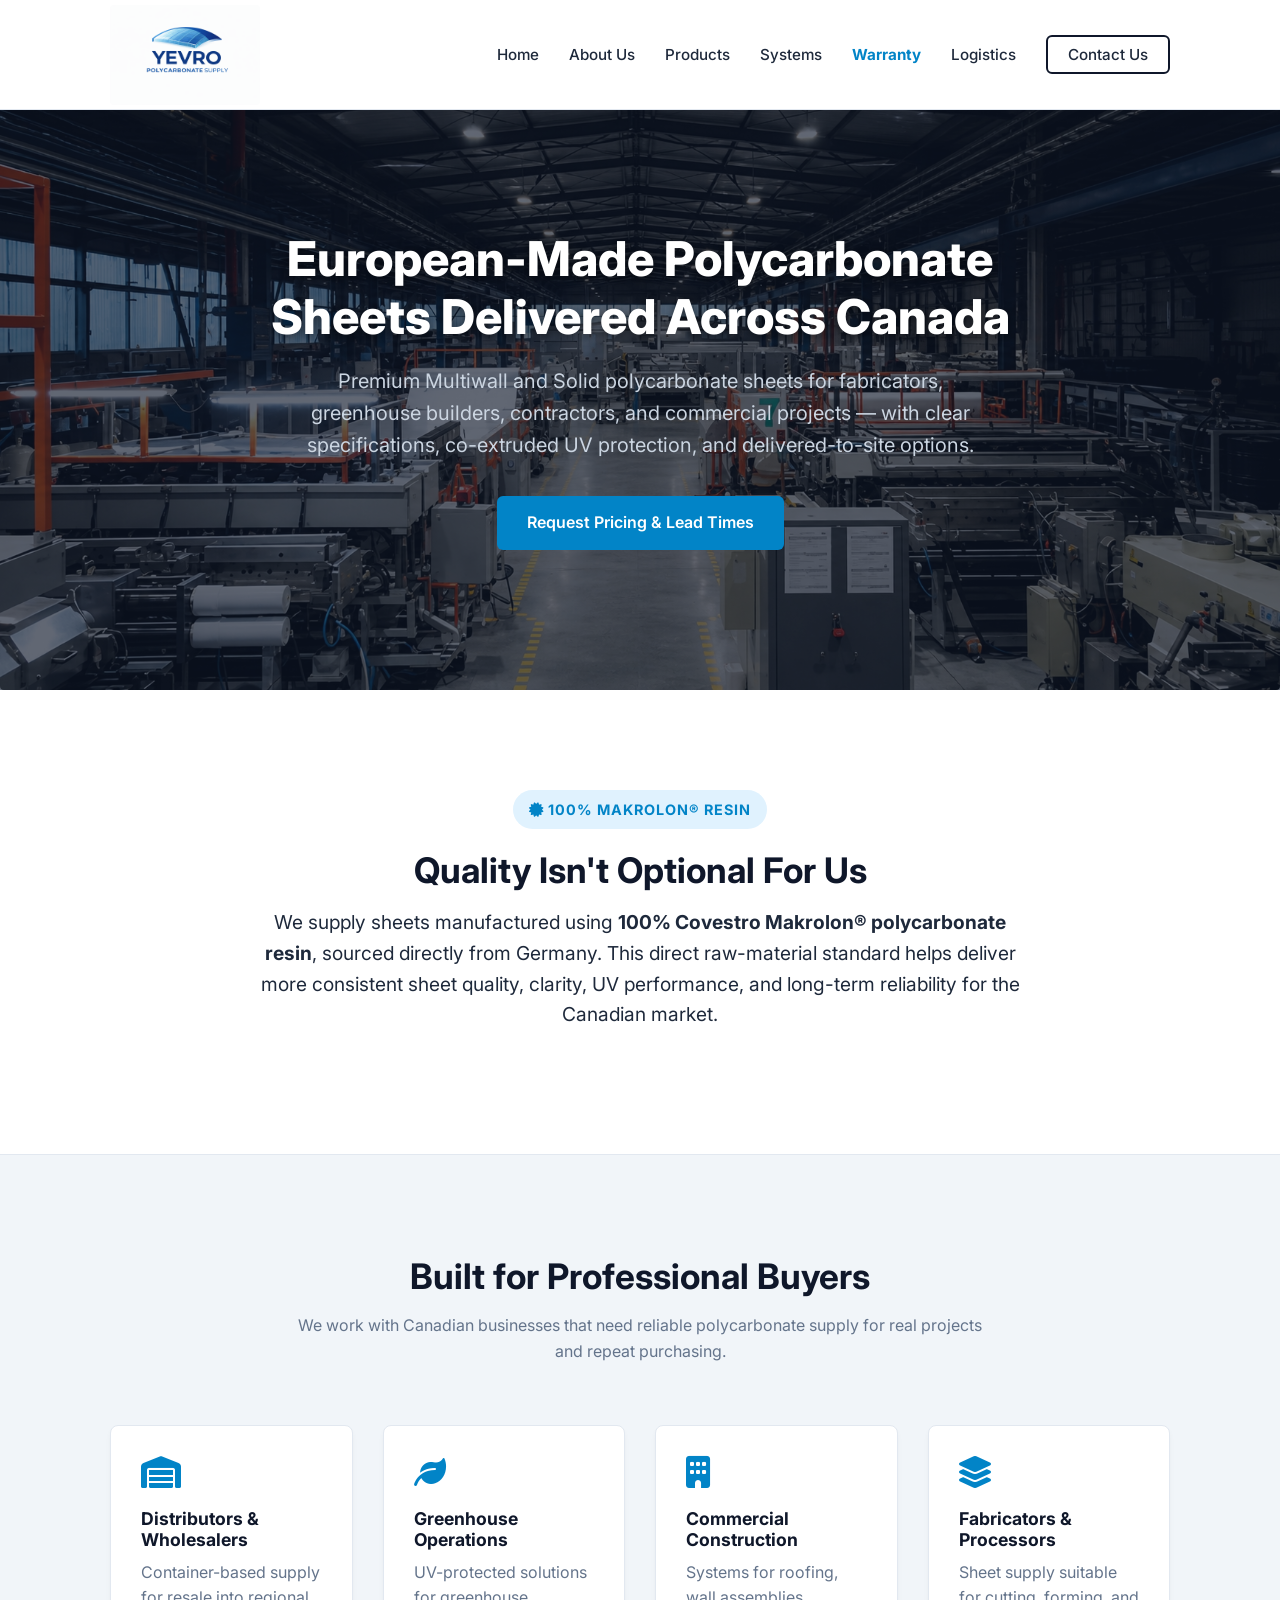
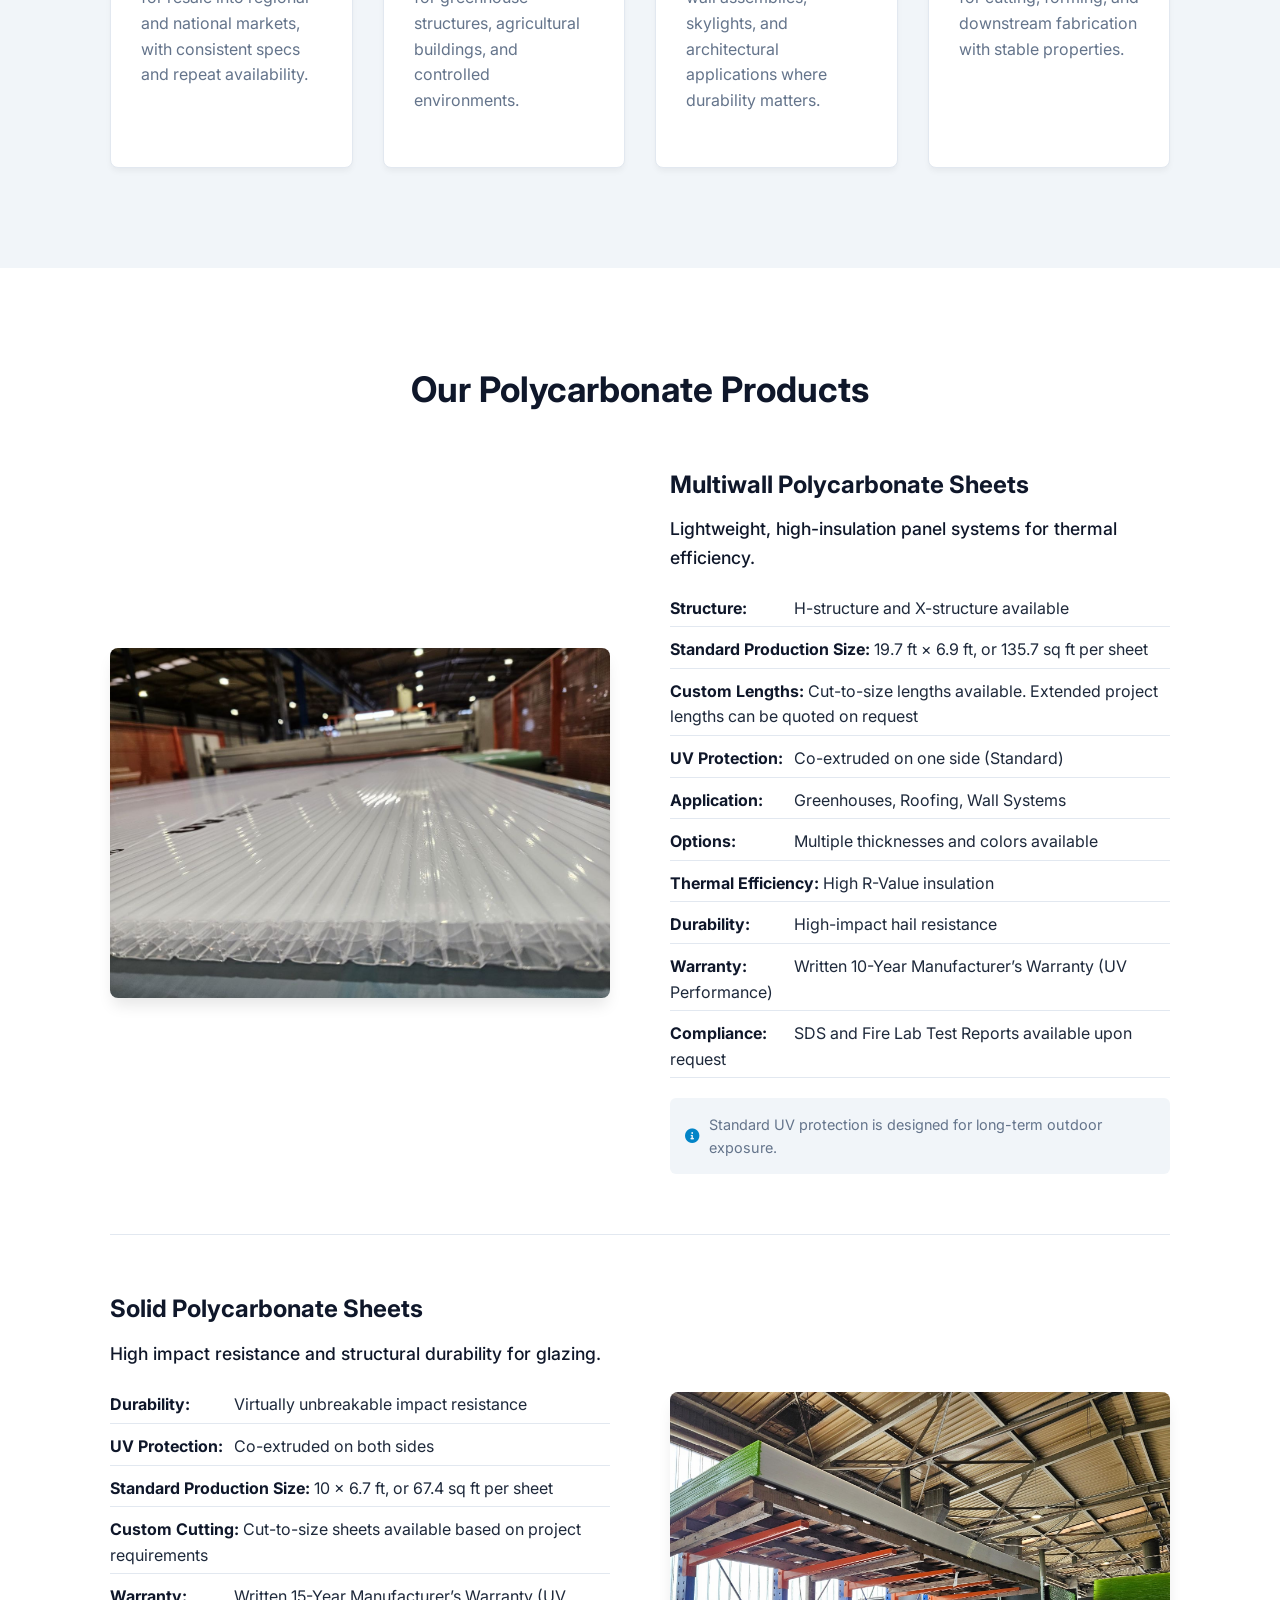
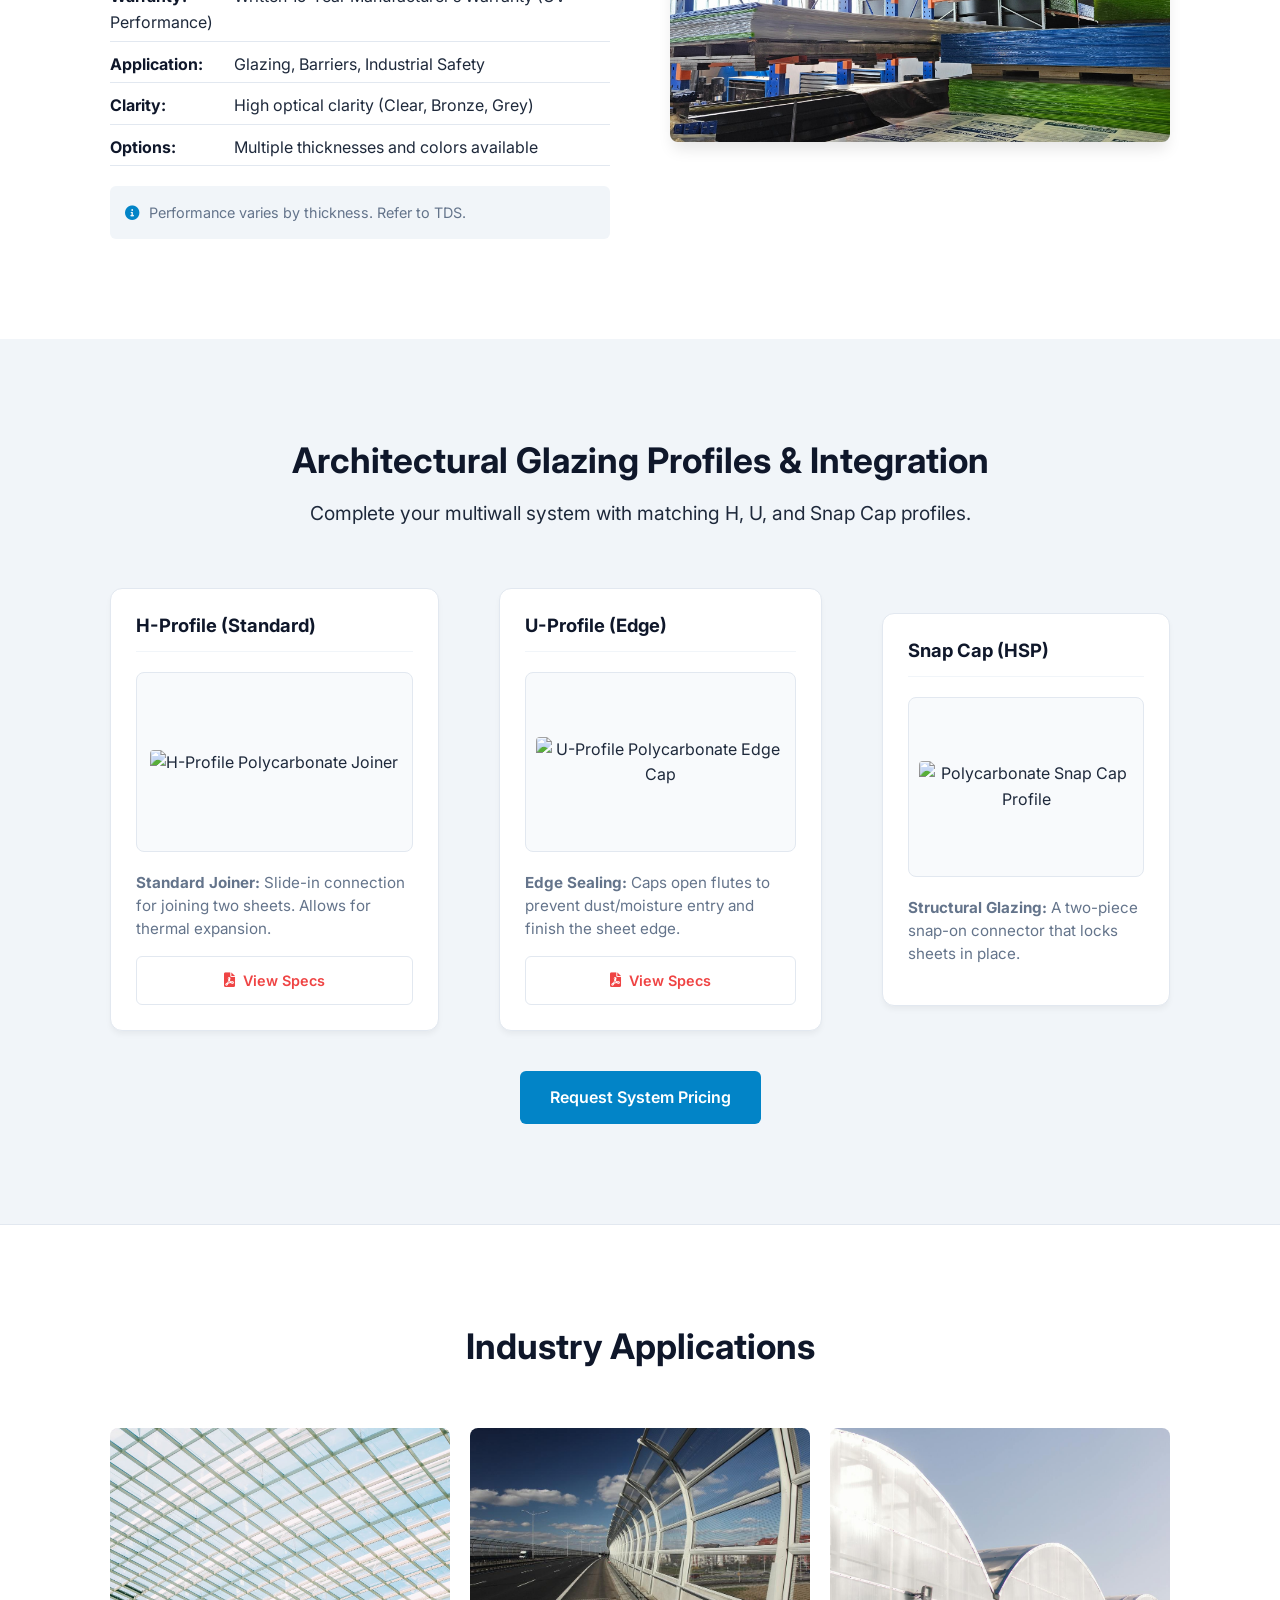
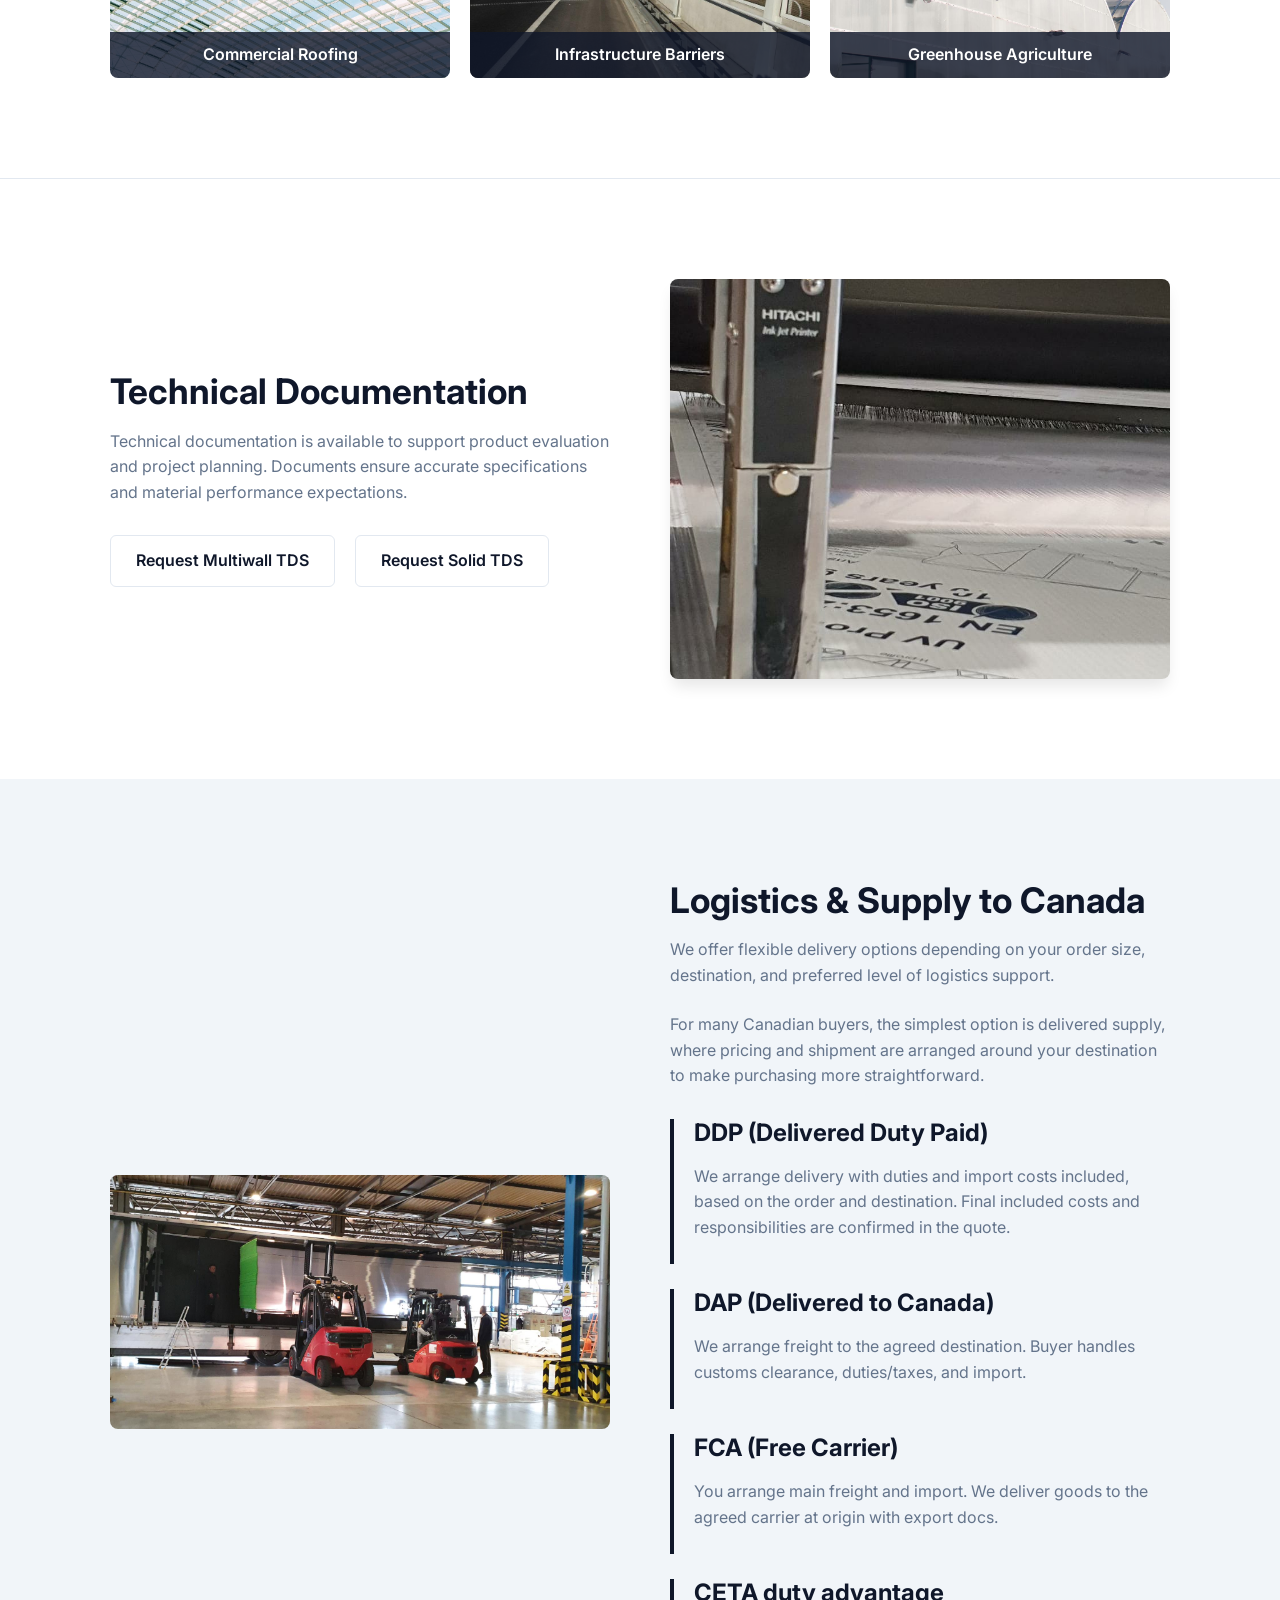
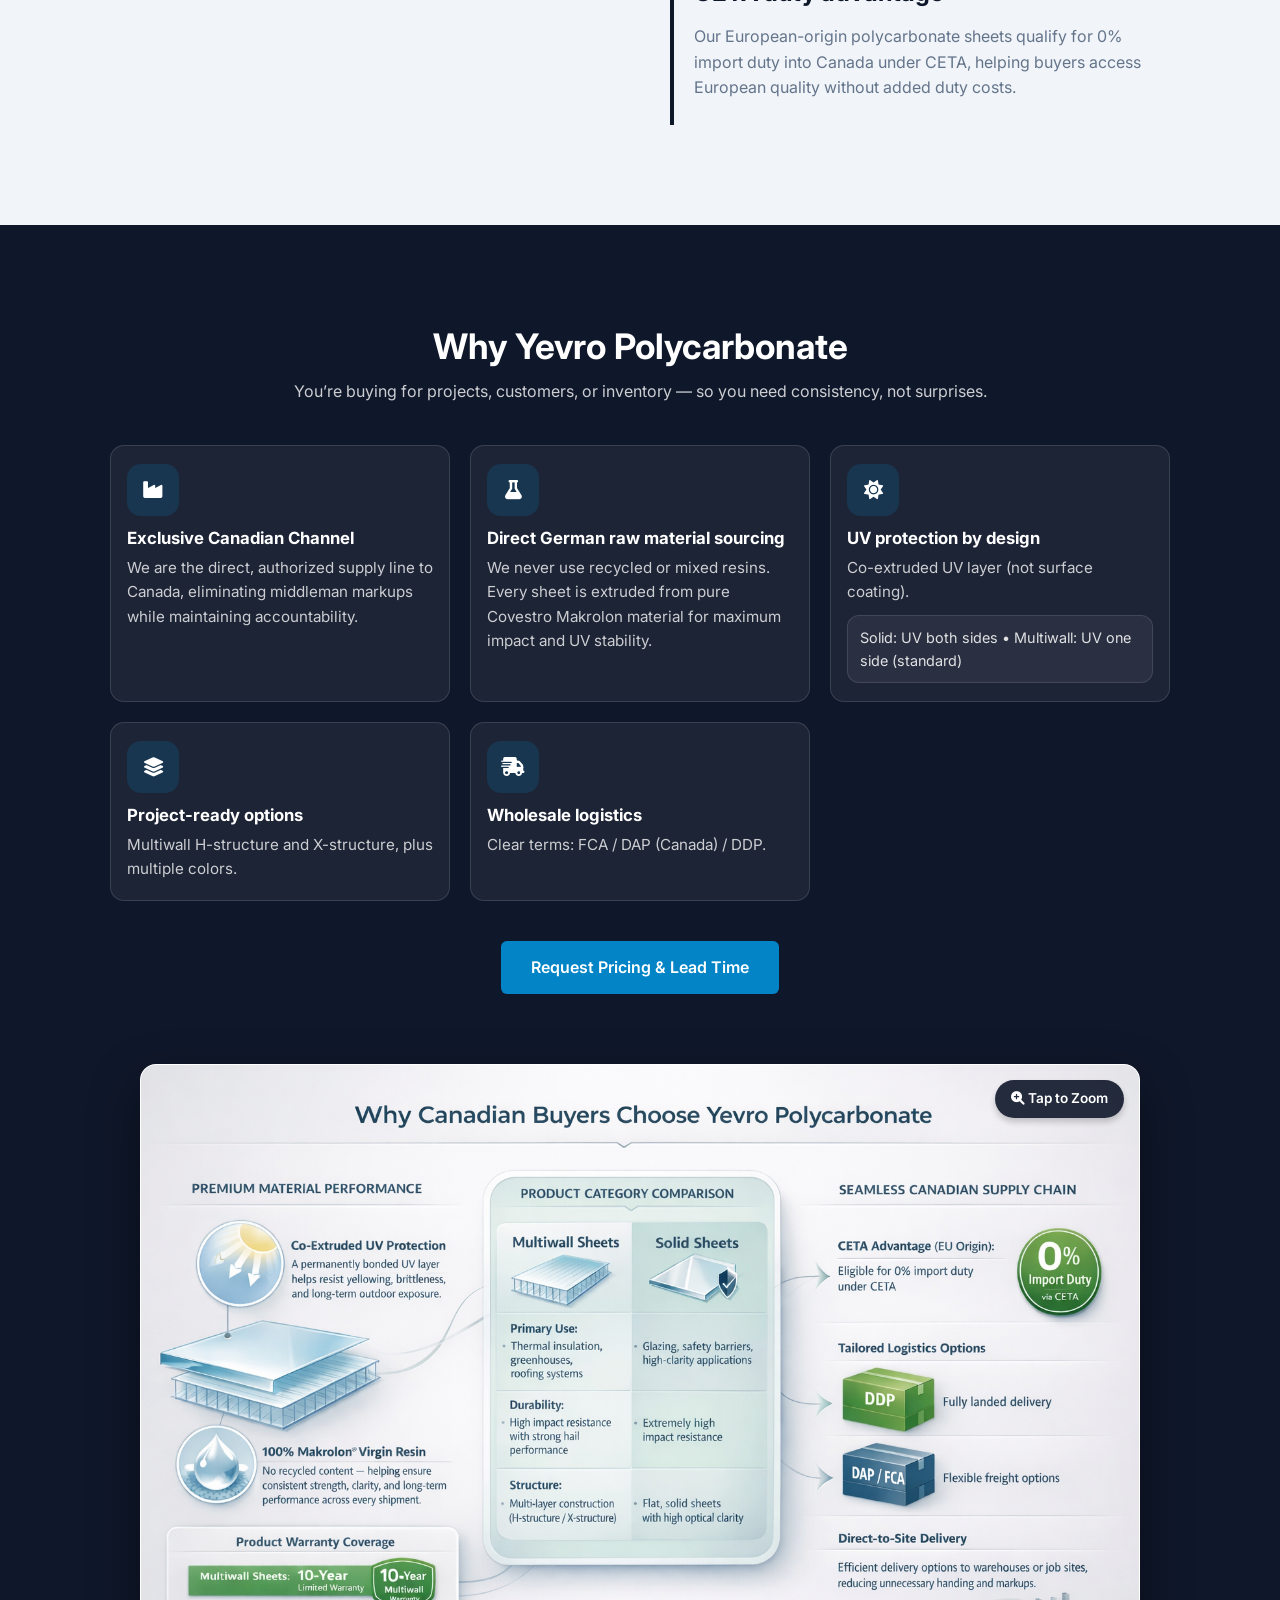
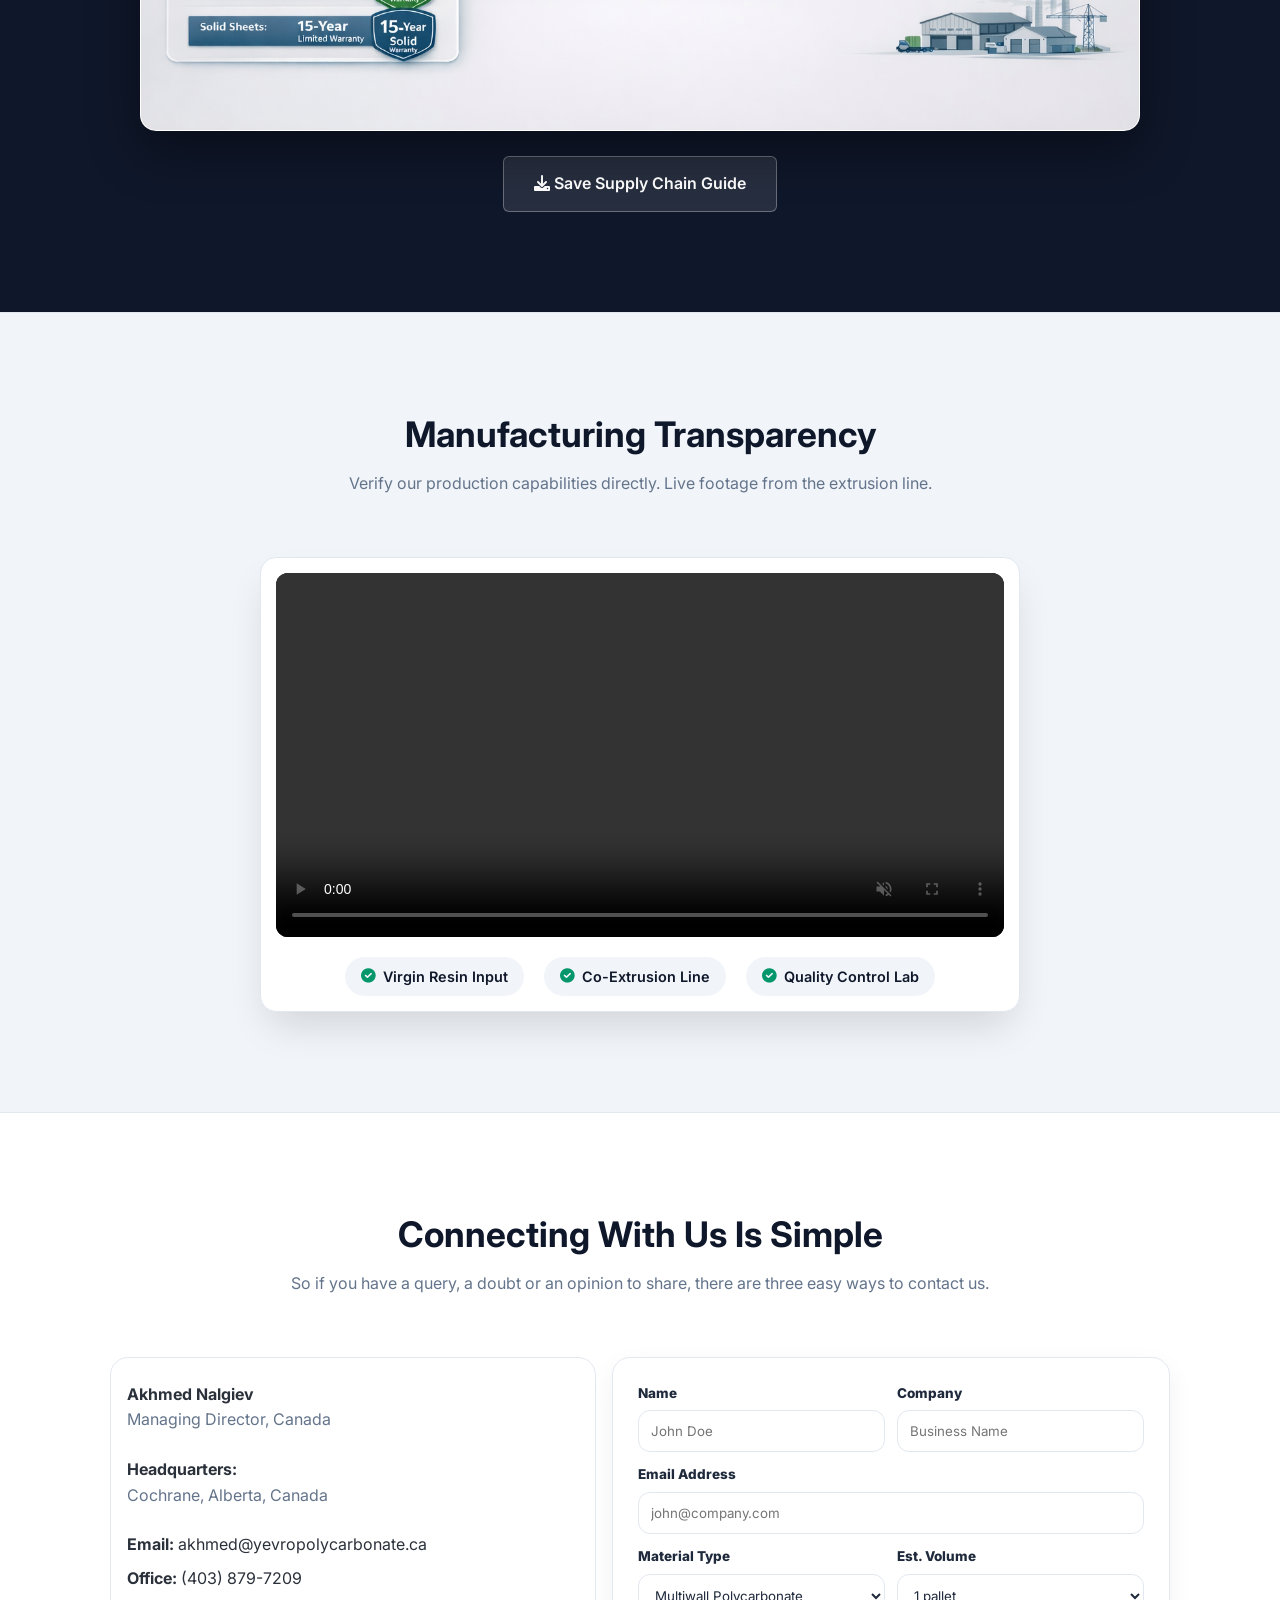
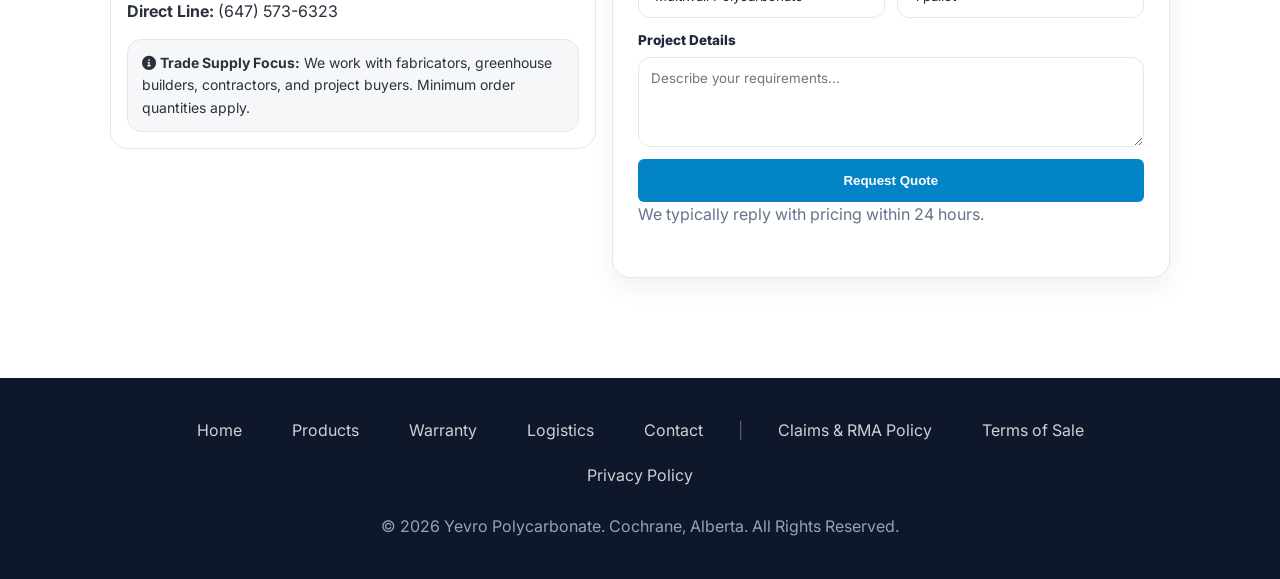
==== index.html @ 2344f089 "Update index.html" ====
<!DOCTYPE html>
<html lang="en">
<head>
    <meta charset="UTF-8">
    <meta name="viewport" content="width=device-width, initial-scale=1.0">
    <title>Polycarbonate Sheets Canada | Multiwall, Solid & Profiles | Yevro</title>
    <link rel="icon" type="image/png" sizes="32x32" href="assets/favicon-32x32.png">
    <link rel="icon" type="image/png" sizes="16x16" href="assets/favicon-16x16.png">
    <link rel="apple-touch-icon" sizes="180x180" href="assets/apple-touch-icon.png">
    <link rel="icon" type="image/png" sizes="192x192" href="assets/android-chrome-192x192.png">
    <link rel="icon" type="image/png" sizes="512x512" href="assets/android-chrome-512x512.png">
    <meta name="description" content="Wholesale multiwall and solid polycarbonate sheets for greenhouse builders, fabricators, contractors, and commercial projects across Canada. Profiles and technical documentation available.">
   
    <meta name="robots" content="index, follow">
    <link rel="canonical" href="https://yevropolycarbonate.ca/">
    <meta property="og:type" content="website">
    <meta property="og:title" content="Wholesale Polycarbonate Sheets for Canada | Yevro Polycarbonate">
    <meta property="og:description" content="Wholesale polycarbonate sheets and profiles for Canadian greenhouse builders, fabricators, contractors, and commercial projects. Multiwall and solid supply across Canada.">
    <meta property="og:image" content="https://yevropolycarbonate.ca/assets/images/hero3.jpeg">
    <meta property="og:url" content="https://yevropolycarbonate.ca/">
    <meta property="og:site_name" content="Yevro Polycarbonate">
    <link rel="stylesheet" href="css/styles.css">
    <link href="https://fonts.googleapis.com/css2?family=Inter:wght@300;400;500;600;700;800&display=swap" rel="stylesheet">
    <link rel="stylesheet" href="https://cdnjs.cloudflare.com/ajax/libs/font-awesome/6.0.0/css/all.min.css">
    <script type="application/ld+json">
  {
    "@context": "https://schema.org",
    "@type": "Organization",
    "name": "Yevro Polycarbonate",
    "url": "https://yevropolycarbonate.ca/",
    "logo": "https://yevropolycarbonate.ca/assets/logo.png",
    "image": "https://yevropolycarbonate.ca/assets/images/hero3.jpeg",
    "description": "Canadian wholesale supplier of multiwall and solid polycarbonate sheets and matching profiles.",
    "telephone": "+1-403-879-7209",
    "email": "akhmed@yevropolycarbonate.ca",
    "areaServed": "Canada",
    "contactPoint": {
      "@type": "ContactPoint",
      "telephone": "+1-403-879-7209",
      "contactType": "sales",
      "areaServed": "Canada",
      "availableLanguage": ["English"]
    }
  }
  </script>
</head>
<body>
    <header class="header">
        <div class="container nav-container">
            <a href="/" class="logo">
                <img src="assets/logo.png" alt="Yevro Polycarbonate">
            </a>
            <div class="mobile-toggle">
                <i class="fas fa-bars"></i>
            </div>
           <nav class="nav-menu">
                <ul>
                    <li><a href="/">Home</a></li>
                    <li><a href="/about">About Us</a></li>
                    <li><a href="/#products">Products</a></li>
                    <li><a href="/#accessories">Systems</a></li>
                    <li><a href="/warranty" style="color: var(--accent); font-weight: 700;">Warranty</a></li>
                    <li><a href="/#logistics">Logistics</a></li>
                    <li><a href="/#contact" class="btn-nav">Contact Us</a></li>
                </ul>
            </nav>
        </div>
    </header>

    <section id="home" class="hero">
        <div class="hero-bg">
            <img src="assets/images/Yevro-factory-photo.jpg" alt="Wholesale Polycarbonate Warehouse">
            <div class="overlay"></div>
        </div>
        <div class="container hero-content">
            <h1>European-Made Polycarbonate Sheets Delivered Across Canada</h1>
            <p class="hero-lead">Premium Multiwall and Solid polycarbonate sheets for fabricators, greenhouse builders, contractors, and commercial projects — with clear specifications, co-extruded UV protection, and delivered-to-site options.</p>
            <a href="#contact" class="btn btn-primary">Request Pricing & Lead Times</a>
        </div>
    </section>

    <section class="section bg-white border-bottom">
        <div class="container narrow-content text-center">
            <div class="quality-badge">
                <i class="fas fa-certificate"></i> 100% Makrolon® Resin
            </div>
            <h2 class="section-heading">Quality Isn't Optional For Us</h2>
            <p class="lead-text">We supply sheets manufactured using <strong>100% Covestro Makrolon® polycarbonate resin</strong>, sourced directly from Germany. This direct raw-material standard helps deliver more consistent sheet quality, clarity, UV performance, and long-term reliability for the Canadian market.</p>
        </div>
    </section>

    <section class="section bg-light">
        <div class="container">
            <div class="section-title">
                <h2>Built for Professional Buyers</h2>
                <p>We work with Canadian businesses that need reliable polycarbonate supply for real projects and repeat purchasing.</p>
            </div>
            <div class="grid-4">
                <div class="card">
                    <i class="fas fa-warehouse card-icon"></i>
                    <h3>Distributors & Wholesalers</h3>
                    <p>Container-based supply for resale into regional and national markets, with consistent specs and repeat availability.</p>
                </div>
                <div class="card">
                    <i class="fas fa-leaf card-icon"></i>
                    <h3>Greenhouse Operations</h3>
                    <p>UV-protected solutions for greenhouse structures, agricultural buildings, and controlled environments.</p>
                </div>
                <div class="card">
                    <i class="fas fa-building card-icon"></i>
                    <h3>Commercial Construction</h3>
                    <p>Systems for roofing, wall assemblies, skylights, and architectural applications where durability matters.</p>
                </div>
                <div class="card">
                    <i class="fas fa-layer-group card-icon"></i>
                    <h3>Fabricators & Processors</h3>
                    <p>Sheet supply suitable for cutting, forming, and downstream fabrication with stable properties.</p>
                </div>
            </div>
        </div>
    </section>

    <section id="products" class="section bg-white">
        <div class="container">
            <div class="section-title">
                <h2>Our Polycarbonate Products</h2>
            </div>
            <div class="product-block">
                <div class="product-img">
                    <img src="assets/images/yevro-multiwall-x-structure.jpeg" alt="Multiwall Polycarbonate">
                </div>
                <div class="product-text">
                    <h3>Multiwall Polycarbonate Sheets</h3>
                    <p class="product-desc">Lightweight, high-insulation panel systems for thermal efficiency.</p>
                    <ul class="spec-list">
                        <li><strong>Structure:</strong> H-structure and X-structure available</li>
                         <li><strong>Standard Production Size:</strong> 19.7 ft × 6.9 ft, or 135.7 sq ft per sheet</li>
                        <li><strong>Custom Lengths:</strong> Cut-to-size lengths available. Extended project lengths can be quoted on request </li>
                        <li><strong>UV Protection:</strong> Co-extruded on one side (Standard)</li>
                        <li><strong>Application:</strong> Greenhouses, Roofing, Wall Systems</li>
                        <li><strong>Options:</strong> Multiple thicknesses and colors available</li>
                        <li><strong>Thermal Efficiency:</strong> High R-Value insulation</li>
                        <li><strong>Durability:</strong> High-impact hail resistance</li>
                        <li><strong>Warranty:</strong> Written 10-Year Manufacturer’s Warranty (UV Performance)</li>
                        <li><strong>Compliance:</strong> SDS and Fire Lab Test Reports available upon request</li>
                    </ul>
                    <div class="tech-note">
                        <i class="fas fa-info-circle"></i> Standard UV protection is designed for long-term outdoor exposure.
                    </div>
                </div>
            </div>

            <hr class="divider">

            <div class="product-block reverse">
                <div class="product-img">
                    <img src="assets/images/yevro-polycarbonate-sheet-factory.jpg" alt="Solid Yevro Polycarbonate Factory">
                </div>
                <div class="product-text">
                    <h3>Solid Polycarbonate Sheets</h3>
                    <p class="product-desc">High impact resistance and structural durability for glazing.</p>
                    <ul class="spec-list">
                        <li><strong>Durability:</strong> Virtually unbreakable impact resistance</li>
                        <li><strong>UV Protection:</strong> Co-extruded on both sides</li>
                        <li><strong>Standard Production Size:</strong> 10 × 6.7 ft, or 67.4 sq ft per sheet</li>
                        <li><strong>Custom Cutting:</strong> Cut-to-size sheets available based on project requirements</li>
                        <li><strong>Warranty:</strong> Written 15-Year Manufacturer’s Warranty (UV Performance) </li>
                        <li><strong>Application:</strong> Glazing, Barriers, Industrial Safety</li>
                        <li><strong>Clarity:</strong> High optical clarity (Clear, Bronze, Grey)</li>
                        <li><strong>Options:</strong> Multiple thicknesses and colors available</li>
                    </ul>
                    <div class="tech-note">
                        <i class="fas fa-info-circle"></i> Performance varies by thickness. Refer to TDS.
                    </div>
                </div>
            </div>
        </div>
    </section>

    <section id="accessories" class="section bg-light border-bottom">
        <div class="container">
            <div class="section-title text-center mb-5">
                <h2>Architectural Glazing Profiles & Integration</h2>
                <p class="lead-text">Complete your multiwall system with matching H, U, and Snap Cap profiles.</p>
            </div>
            <div class="row">
                <div class="acc-col">
                    <div class="profile-card">
                        <div class="profile-header">
                            <h3>H-Profile (Standard)</h3>
                        </div>
                        <div class="profile-img-wrapper">
                            <img src="assets/images/H-channel.jpeg" alt="H-Profile Polycarbonate Joiner">
                        </div>
                        <div class="profile-body">
                            <p><strong>Standard Joiner:</strong> Slide-in connection for joining two sheets. Allows for thermal expansion.</p>
                            <div class="spacer"></div>
                            <a href="assets/H-PROFILE.pdf" class="btn-pdf-download" rel="noopener" target="_blank">
                                <i class="fas fa-file-pdf"></i> View Specs
                            </a>
                        </div>
                    </div>
                </div>
                <div class="acc-col">
                    <div class="profile-card">
                        <div class="profile-header">
                            <h3>U-Profile (Edge)</h3>
                        </div>
                        <div class="profile-img-wrapper">
                            <img src="assets/images/U-channel.jpeg" alt="U-Profile Polycarbonate Edge Cap">
                        </div>
                        <div class="profile-body">
                            <p><strong>Edge Sealing:</strong> Caps open flutes to prevent dust/moisture entry and finish the sheet edge.</p>
                            <div class="spacer"></div>
                            <a href="assets/U-PROFILE.pdf" class="btn-pdf-download" rel="noopener" target="_blank">
                                <i class="fas fa-file-pdf"></i> View Specs
                            </a>
                        </div>
                    </div>
                </div>
                <div class="acc-col">
                    <div class="profile-card">
                        <div class="profile-header">
                            <h3>Snap Cap (HSP)</h3>
                        </div>
                        <div class="profile-img-wrapper">
                            <img src="assets/images/chanels-yevro1.jpeg" alt="Polycarbonate Snap Cap Profile">
                        </div>
                        <div class="profile-body">
                            <p><strong>Structural Glazing:</strong> A two-piece snap-on connector that locks sheets in place.</p>
                            <div class="spacer"></div>
                        </div>
                    </div>
                </div>
            </div>
            <div class="accessories-cta-wrapper">
                <a href="#contact" class="btn btn-primary">Request System Pricing</a>
            </div>
        </div>
    </section>

    <section id="industries" class="section bg-white">
        <div class="container">
            <div class="section-title">
                <h2>Industry Applications</h2>
            </div>
            <div class="gallery-grid">
                <div class="gallery-item">
                    <img src="assets/images/polycarbonate-roofing-skylight-panels.jpg" alt="Commercial Roofing">
                    <span class="gallery-caption">Commercial Roofing</span>
                </div>
                <div class="gallery-item">
                    <img src="assets/images/app-noisebarrier.jpg" alt="Noise Barriers">
                    <span class="gallery-caption">Infrastructure Barriers</span>
                </div>
                <div class="gallery-item">
                    <img src="assets/rched-polycarbonate-greenhouse-structure.jpg" alt="Greenhouses">
                    <span class="gallery-caption">Greenhouse Agriculture</span>
                </div>
            </div>
        </div>
    </section>

    <section id="technical" class="section bg-white border-top">
        <div class="container">
            <div class="row">
                <div class="col-text">
                    <h2>Technical Documentation</h2>
                    <p>Technical documentation is available to support product evaluation and project planning. Documents ensure accurate specifications and material performance expectations.</p>
                   <div class="download-buttons">
    <a href="mailto:akhmed@yevropolycarbonate.com?subject=Request for Multiwall Polycarbonate TDS" class="btn-download">Request Multiwall TDS</a>
    <a href="mailto:akhmed@yevropolycarbonate.com?subject=Request for Solid Polycarbonate TDS" class="btn-download">Request Solid TDS</a>
</div>
                </div>
                <div class="col-img">
                    <img src="assets/images/polycarbonate-sheet-uv-protection-film.jpg" alt="Technical Docs" class="rounded-img">
                </div>
            </div>
        </div>
    </section>

    <section id="logistics" class="section bg-light">
        <div class="container">
            <div class="row reverse">
                <div class="col-text">
                    <h2>Logistics & Supply to Canada</h2>
                    <p>We offer flexible delivery options depending on your order size, destination, and preferred level of logistics support.</p>
                    <p>For many Canadian buyers, the simplest option is delivered supply, where pricing and shipment are arranged around your destination to make purchasing more straightforward.</p>
                    <div class="terms-list">
                        <div class="term-item">
                            <h3>DDP (Delivered Duty Paid)</h3>
                            <p>We arrange delivery with duties and import costs included, based on the order and destination. Final included costs and responsibilities are confirmed in the quote.</p>
                        </div>
                        <div class="term-item">
                            <h3>DAP (Delivered to Canada)</h3>
                            <p>We arrange freight to the agreed destination. Buyer handles customs clearance, duties/taxes, and import.</p>
                        </div>
                        <div class="term-item">
                            <h3>FCA (Free Carrier)</h3>
                            <p>You arrange main freight and import. We deliver goods to the agreed carrier at origin with export docs.</p>
                        </div>
                        <div class="term-item">
                            <h3>CETA duty advantage</h3>
                            <p>Our European-origin polycarbonate sheets qualify for 0% import duty into Canada under CETA, helping buyers access European quality without added duty costs.</p>
                        </div>
                    </div>
                </div>
                <div class="col-img">
                    <img src="assets/images/polycarbonate-sheet-supplier-loading-delivery.jpg" alt="Warehouse Logistics">
                </div>
            </div>
        </div>
    </section>

    <section id="why" class="section bg-navy border-bottom">
        <div class="container">
            <div class="why-head">
                <h2>Why Yevro Polycarbonate</h2>
                <p>You’re buying for projects, customers, or inventory — so you need consistency, not surprises.</p>
            </div>
            <div class="why-cards" style="display: grid; grid-template-columns: repeat(auto-fit, minmax(320px, 1fr)); gap: 20px; margin-bottom: 40px;">
                <div class="why-point">
                    <div class="why-ico"><i class="fas fa-industry"></i></div>
                    <h3>Exclusive Canadian Channel</h3>
                    <p>We are the direct, authorized supply line to Canada, eliminating middleman markups while maintaining accountability.</p>
                </div>
                <div class="why-point">
                    <div class="why-ico"><i class="fas fa-flask"></i></div>
                    <h3>Direct German raw material sourcing</h3>
                    <p>We never use recycled or mixed resins. Every sheet is extruded from pure Covestro Makrolon material for maximum impact and UV stability.</p>
                </div>
                <div class="why-point">
                    <div class="why-ico"><i class="fas fa-sun"></i></div>
                    <h3>UV protection by design</h3>
                    <p>Co-extruded UV layer (not surface coating).</p>
                    <div class="why-sub">Solid: UV both sides 
                        • Multiwall: UV one side (standard)</div>
                </div>
                <div class="why-point">
                    <div class="why-ico"><i class="fas fa-layer-group"></i></div>
                    <h3>Project-ready options</h3>
                    <p>Multiwall H-structure and X-structure, plus multiple colors.</p>
                </div>
                <div class="why-point">
                    <div class="why-ico"><i class="fas fa-shipping-fast"></i></div>
                    <h3>Wholesale logistics</h3>
                    <p>Clear terms: FCA / DAP (Canada) / DDP. </p>
                </div>
            </div>
            <div style="display: flex; justify-content: center; margin-bottom: 70px;">
                <a href="#contact" class="btn-primary">Request Pricing & Lead Time</a>
            </div>
            <div style="max-width: 1000px; margin: 0 auto; text-align: center;">
                <a href="assets/yevro-canadian-polycarbonate-supplier-infographic.png" target="_blank" title="Click to view full screen" style="display: block; position: relative; border-radius: 16px; overflow: hidden; border: 1px solid rgba(255,255,255,0.15); box-shadow: 0 20px 50px rgba(0,0,0,0.4); background: white;">
                    <img src="assets/yevro-canadian-polycarbonate-supplier-infographic.png" alt="European Polycarbonate Advantage - Makrolon Resin and 0% Duty Logistics" style="width: 100%; height: auto; display: block; margin: 0;">
                    <div style="position: absolute; top: 15px; right: 15px; background: rgba(15, 23, 42, 0.9); color: white; padding: 8px 16px; border-radius: 30px; font-size: 0.85rem; font-weight: 600; box-shadow: 0 4px 6px rgba(0,0,0,0.2); pointer-events: none;">
                        <i class="fas fa-search-plus"></i> Tap to Zoom
                    </div>
                </a>
                <div style="margin-top: 25px;">
                    <a href="assets/yevro-canadian-polycarbonate-supplier-infographic.png" download="Yevro-European-Polycarbonate-Advantage.png" class="btn-primary" style="background: rgba(255,255,255,0.1); border: 1px solid rgba(255,255,255,0.3); color: white;">
                        <i class="fas fa-download"></i> Save Supply Chain Guide
                    </a>
                </div>
            </div>
        </div>
    </section>

    <section class="section bg-light border-bottom">
        <div class="container narrow-content text-center">
            <div class="section-title">
                <h2>Manufacturing Transparency</h2>
                <p>Verify our production capabilities directly. Live footage from the extrusion line.</p>
            </div>
            <div class="video-proof-wrapper">
                <video controls muted playsinline preload="metadata" poster="">
                    <source src="assets/video/factory.mp4" type="video/mp4">
                    Your browser does not support the video tag.
                </video>
                <div class="video-badges">
                    <span class="badge-item"><i class="fas fa-check-circle"></i> Virgin Resin Input</span>
                    <span class="badge-item"><i class="fas fa-check-circle"></i> Co-Extrusion Line</span>
                    <span class="badge-item"><i class="fas fa-check-circle"></i> Quality Control Lab</span>
                </div>
            </div>
        </div>
    </section>

    <section id="contact" class="section bg-white">
        <div class="container">
            <div class="section-title">
                <h2>Connecting With Us Is Simple</h2>
                <p>So if you have a query, a doubt or an opinion to share, there are three easy ways to contact us.</p>
            </div>
            <div class="quote-layout">
                <div class="quote-help">
                    <ul class="help-list">
                        <li><strong>Akhmed Nalgiev </strong> <p> Managing Director, Canada</p></li>
                        <li><strong>Headquarters: </strong> <p>Cochrane, Alberta, Canada</p></li>
                        <li><strong>Email:</strong> <a href="mailto:akhmed@yevropolycarbonate.ca">akhmed@yevropolycarbonate.ca</a></li>
                      <li><strong>Office:</strong> <a href="tel:+14038797209">(403) 879-7209</a></li>
<li><strong>Direct Line:</strong> <a href="tel:+16475736323">(647) 573-6323</a></li>
                    </ul>
                    <div class="mini-note">
                        <i class="fas fa-info-circle"></i> <strong>Trade Supply Focus:</strong> We work with fabricators, greenhouse builders, contractors, and project buyers. Minimum order quantities apply.
                    </div>
                </div>
                <div class="quote-card">
                    <form id="contact-form" class="form" action="https://formspree.io/f/xzdadgjq" method="POST">
                        <input type="text" name="_gotcha" class="honeypot" style="display:none">
                        <div class="form-row">
                            <label>Name <input type="text" name="name" placeholder="John Doe" required></label>
                            <label>Company <input type="text" name="company" placeholder="Business Name" required></label>
                        </div>
                        <label>Email Address <input type="email" name="email" placeholder="john@company.com" required></label>
                        <div class="form-row">
                            <label>Material Type
                                <select name="material">
                                    <option value="Multiwall">Multiwall Polycarbonate</option>
                                    <option value="Solid">Solid Polycarbonate</option>
                                    <option value="Both">Both / Other</option>
                                </select>
                            </label>
                            <label>Est. Volume
                                <select name="volume">
                                    <option value="Container">1 pallet</option>
                                    <option value="Pallets">Multiple Pallets</option>
                                    <option value="Project">Container / large project volume</option>
                                </select>
                            </label>
                        </div>
                        <label>Project Details
                            <textarea name="message" rows="4" placeholder="Describe your requirements..."></textarea>
                        </label>
                        <div class="form-actions">
                            <button type="submit" class="btn-primary">Request Quote</button>
                        </div>
                        <div id="form-status" class="form-status"></div>
                        <p class="form-note">We typically reply with pricing within 24 hours.</p>
                    </form>
                </div>
            </div>
        </div>
    </section>

    <footer>
        <div class="container" style="display: flex; flex-direction: column; align-items: center; gap: 15px;">
            <div class="footer-links" style="display: flex; gap: 20px; flex-wrap: wrap; justify-content: center; margin-bottom: 10px;">
                <a href="/">Home</a>
                <a href="/#products">Products</a>
                <a href="/warranty">Warranty</a>
                <a href="/#logistics">Logistics</a>
                <a href="/#contact">Contact</a>
                <span style="color: rgba(255,255,255,0.3);">|</span>
                <a href="/claims">Claims & RMA Policy</a>
                <a href="/terms">Terms of Sale</a>
                <a href="/privacy">Privacy Policy</a>
            </div>
            <p style="margin: 0;">&copy; 2026 Yevro Polycarbonate. Cochrane, Alberta. All Rights Reserved.</p>
        </div>
    </footer>
    <script src="script.js"></script>
</body>
</html>
---- css/styles.css ----
/* =========================================
   1. VARIABLES & RESET
   ========================================= */
:root {
    --navy: #0F172A;        /* Dark Industrial Blue */
    --navy-light: #334155;  /* Slate Blue */
    --accent: #0284c7;      /* Bright Blue */
    --text: #1E293B;        /* Main Text */
    --text-light: #64748B;  /* Secondary Text */
    --bg-light: #F1F5F9;    /* Light Grey */
    --bg-white: #FFFFFF;
    --border: #E2E8F0;
    
    /* Contact Form Colors */
    --line: #E2E8F0;
    --muted: #94a3b8;
    
    --spacing: 100px;
}

* { margin: 0; padding: 0; box-sizing: border-box; }

body {
    font-family: 'Inter', sans-serif;
    color: var(--text);
    line-height: 1.6;
    background-color: var(--bg-white);
    font-size: 16px;
    overflow-x: hidden;
}

h1, h2, h3, h4 {
    color: var(--navy);
    font-weight: 700;
    line-height: 1.2;
    margin-bottom: 1rem;
}
h1 { font-size: 2.8rem; }
h2 { font-size: 2.2rem; }
h3 { font-size: 1.5rem; }

p { margin-bottom: 1.5rem; color: var(--text-light); }
a { text-decoration: none; color: inherit; transition: 0.3s; }
img { max-width: 100%; display: block; border-radius: 4px; }
ul { list-style: none; }

/* =========================================
   2. UTILITIES & LAYOUT
   ========================================= */
.container { max-width: 1100px; margin: 0 auto; padding: 0 20px; }
.narrow-content { max-width: 800px; margin: 0 auto; }
.section { padding: var(--spacing) 0; }

/* Backgrounds */
.bg-light { background-color: var(--bg-light); }
.bg-white { background-color: var(--bg-white); }
.bg-navy { background-color: var(--navy); color: white; }
.text-white { color: white !important; }
.border-bottom { border-bottom: 1px solid var(--border); }
.border-top { border-top: 1px solid var(--border); }

/* Alignment & Spacing */
.text-center { text-align: center; }
.mt-4 { margin-top: 2rem; }
.mb-5 { margin-bottom: 3rem; }
.rounded-img { border-radius: 8px; box-shadow: 0 10px 15px -3px rgba(0, 0, 0, 0.1); }
.divider { border: 0; border-top: 1px solid var(--border); margin: 60px 0; }

/* Buttons */
.btn-primary {
    display: inline-block;
    background: var(--accent);
    color: white;
    padding: 14px 30px;
    border-radius: 6px;
    font-weight: 600;
    border: none;
    cursor: pointer;
    text-align: center;
    width: auto; /* IMPORTANT: Default to auto width so desktop looks good */
    min-width: 220px;
}
.btn-primary:hover { background: var(--navy); color: white; }

/* =========================================
   3. NAVIGATION
   ========================================= */
.header {
    background: white;
    border-bottom: 1px solid var(--border);
    position: fixed; top: 0; width: 100%; z-index: 1000;
    height: 110px;
    display: flex; align-items: center;
}
.nav-container { display: flex; justify-content: space-between; align-items: center; width: 100%; }

.logo img { height: 100px; width: auto; }

.nav-menu ul { display: flex; gap: 30px; align-items: center; }
.nav-menu a { font-size: 0.95rem; font-weight: 500; color: var(--text); }
.nav-menu a:hover { color: var(--accent); }

.btn-nav {
    border: 2px solid var(--navy);
    padding: 8px 20px;
    border-radius: 6px;
    font-weight: 600;
}
.btn-nav:hover { background: var(--navy); color: white !important; }

/* Mobile Toggle */
.mobile-toggle { display: none; font-size: 1.8rem; cursor: pointer; color: var(--navy); z-index: 1002; }

/* =========================================
   4. HERO SECTION
   ========================================= */
.hero {
    position: relative;
    height: 600px;
    display: flex; align-items: center; justify-content: center;
    text-align: center;
    margin-top: 90px;
    overflow: hidden;
    color: white;
}
.hero-bg img { position: absolute; top: 0; left: 0; width: 100%; height: 100%; object-fit: cover; z-index: -1; }
.overlay { position: absolute; top: 0; left: 0; width: 100%; height: 100%; background: rgba(15, 23, 42, 0.65); z-index: 0; }
.hero-content { position: relative; z-index: 2; max-width: 900px; }
.hero h1 { color: white; font-size: 3rem; font-weight: 800; margin-bottom: 20px; text-shadow: 0 2px 10px rgba(0,0,0,0.5); }
.hero-lead { font-size: 1.25rem; color: #cbd5e1; margin-bottom: 35px; max-width: 700px; margin-left: auto; margin-right: auto; }

/* =========================================
   5. GENERAL SECTIONS (Quality, Audience)
   ========================================= */
.quality-badge {
    display: inline-block; background: #e0f2fe; color: var(--accent);
    padding: 8px 16px; border-radius: 50px; font-weight: 700;
    font-size: 0.9rem; margin-bottom: 20px; text-transform: uppercase; letter-spacing: 1px;
}
.lead-text { font-size: 1.2rem; color: var(--text); }
.section-title { text-align: center; margin-bottom: 60px; max-width: 700px; margin-left: auto; margin-right: auto; }

.grid-4 { display: grid; grid-template-columns: repeat(auto-fit, minmax(220px, 1fr)); gap: 30px; }
.card {
    background: white; padding: 30px; border-radius: 8px;
    box-shadow: 0 4px 6px -1px rgba(0, 0, 0, 0.05);
    border: 1px solid var(--border); transition: 0.3s;
}
.card:hover { transform: translateY(-5px); border-color: var(--accent); }
.card-icon { font-size: 2rem; color: var(--accent); margin-bottom: 20px; }
.card h3 { font-size: 1.1rem; margin-bottom: 10px; }

/* =========================================
   6. PRODUCTS & GALLERY
   ========================================= */
.product-block { display: flex; gap: 60px; align-items: center; }
.product-block.reverse { flex-direction: row-reverse; }
.product-img { flex: 1; }
.product-img img { box-shadow: 0 10px 15px -3px rgba(0, 0, 0, 0.1); border-radius: 8px; width: 100%; height: 350px; object-fit: cover; }
.product-text { flex: 1; }
.product-desc { font-size: 1.1rem; color: var(--navy); font-weight: 500; }
.spec-list li { margin-bottom: 10px; border-bottom: 1px solid var(--border); padding-bottom: 5px; }
.spec-list strong { color: var(--navy); min-width: 120px; display: inline-block; }
.tech-note {
    background: var(--bg-light); padding: 15px; border-radius: 6px;
    font-size: 0.9rem; color: var(--text-light); display: flex; gap: 10px; align-items: center;
    margin-top: 20px;
}
.tech-note i { color: var(--accent); }

.gallery-grid { display: grid; grid-template-columns: repeat(auto-fit, minmax(300px, 1fr)); gap: 20px; }
.gallery-item { position: relative; overflow: hidden; border-radius: 8px; }
.gallery-item img { width: 100%; height: 250px; object-fit: cover; transition: 0.5s; }
.gallery-item:hover img { transform: scale(1.05); }
.gallery-caption {
    position: absolute; bottom: 0; left: 0; width: 100%;
    background: rgba(15, 23, 42, 0.8); color: white;
    padding: 10px; font-weight: 600; text-align: center;
}

/* =========================================
   7. TECHNICAL & LOGISTICS
   ========================================= */
.row { display: flex; gap: 60px; align-items: center; }
.row.reverse { flex-direction: row-reverse; }
.col-text { flex: 1; }
.col-img { flex: 1; }
.col-img img { width: 100%; border-radius: 8px; object-fit: cover; max-height: 400px; }

.download-buttons { display: flex; gap: 20px; margin-top: 30px; flex-wrap: wrap; }
.btn-download {
    display: inline-flex; align-items: center; gap: 10px;
    background: white; border: 1px solid var(--border);
    padding: 12px 25px; border-radius: 6px; font-weight: 600; color: var(--navy);
}
.btn-download:hover { border-color: var(--accent); color: var(--accent); background: #f0f9ff; }

.terms-list { display: flex; flex-direction: column; gap: 25px; margin-top: 30px; }
.term-item { border-left: 4px solid var(--navy); padding-left: 20px; }

/* =========================================
   8. WHY YEVRO (Original Layout Restored)
   ========================================= */
.bg-navy h2, .bg-navy p, .bg-navy li { color: white; }
.bg-navy p { opacity: 0.9; }

#why .why-head{ text-align:center; max-width: 760px; margin: 0 auto 40px auto; }
#why .why-head h2{ color:#fff; margin-bottom:12px; }
#why .why-head p{ color: rgba(255,255,255,0.88); margin:0; }

#why .why-split{ display:grid; grid-template-columns: 1.2fr 0.9fr; gap: 34px; align-items: start; }
#why .why-cards{ display:grid; grid-template-columns: repeat(2, minmax(0, 1fr)); gap: 16px; }

#why .why-point{
    padding: 18px 16px; border-radius: 14px;
    background: rgba(255,255,255,0.06); border: 1px solid rgba(226,232,240,0.14);
    text-align: left; min-height: 168px;
}
#why .why-ico{
    width: 52px; height: 52px; border-radius: 14px;
    display:grid; place-items:center;
    background: rgba(2,132,199,0.18); color:#fff;
    font-size: 1.2rem; margin-bottom: 12px;
}
#why .why-point h3{ color:#fff; font-size: 1.05rem; margin: 0 0 8px 0; }
#why .why-point p{ color: rgba(255,255,255,0.86); font-size: 0.95rem; margin: 0; }

#why .why-sub{
    margin-top: 10px; padding: 10px 12px; border-radius: 12px;
    background: rgba(255,255,255,0.06); border: 1px solid rgba(226,232,240,0.12);
    color: rgba(255,255,255,0.86); font-size: 0.9rem;
}

#why .why-cta{ margin-top: 22px; display:flex; }
#why .why-cta .btn-primary{ width: auto; min-width: 320px; }

#why .why-img{
    border-radius: 16px; overflow:hidden; border: 1px solid rgba(226,232,240,0.14);
    box-shadow: 0 18px 40px rgba(0,0,0,0.25); position: sticky; top: 140px;
}
#why .why-img img{ width:100%; height: 520px; object-fit: cover; display:block; }

/* =========================================
   9. FACTORY PROOF & CONTACT
   ========================================= */
.video-proof-wrapper {
    background: white; padding: 15px; border-radius: 16px;
    box-shadow: 0 20px 40px -10px rgba(0, 0, 0, 0.15); border: 1px solid var(--border);
    max-width: 900px; margin: 0 auto;
}
.video-proof-wrapper video { width: 100%; border-radius: 12px; display: block; background: #000; }
.video-badges { display: flex; justify-content: center; gap: 20px; margin-top: 20px; flex-wrap: wrap; }
.badge-item {
    font-size: 0.9rem; color: var(--navy); font-weight: 600;
    display: flex; align-items: center; gap: 8px; background: #f1f5f9; padding: 8px 16px; border-radius: 20px;
}
.badge-item i { color: #059669; }

/* Contact Form */
.quote-layout { display: grid; grid-template-columns: 1fr 1.15fr; gap: 16px; align-items: start; }
.quote-help { border: 1px solid var(--line); border-radius: 18px; background: #fff; padding: 16px; }
.quote-card { border: 1px solid var(--line); border-radius: 18px; background: #fff; padding: 25px; box-shadow: 0 10px 26px rgba(15, 18, 23, .06); }
.help-list li { margin: 8px 0; color: #2b313b; }
.mini-note { margin-top: 14px; padding: 12px 14px; border: 1px solid var(--line); border-radius: 14px; background: #f6f7f9; color: #2b313b; font-size: 14px; }
.form label { display: grid; gap: 6px; font-weight: 800; font-size: 13.5px; margin-bottom: 12px; }
.form input, .form select, .form textarea {
    width: 100%; padding: 12px; border-radius: 12px; border: 1px solid var(--line);
    background: #fff; color: var(--text); outline: none; font-family: inherit;
}
.form input:focus, .form select:focus, .form textarea:focus { border-color: rgba(15, 94, 168, .55); box-shadow: 0 0 0 4px rgba(15, 94, 168, .12); }
.form-row { display: grid; grid-template-columns: 1fr 1fr; gap: 12px; }
.form-actions { display: flex; gap: 12px; flex-wrap: wrap; margin-top: 12px; }
.form-actions .btn-primary { width: 100%; }
.honeypot { display: none !important; }

/* Footer */
footer { background: var(--navy); color: white; padding: 40px 0; text-align: center; }
footer p { color: #94a3b8; margin-bottom: 10px; }
.footer-links a { color: white; margin: 0 15px; opacity: 0.8; }

/* =========================================
   10. ACCESSORIES (NEW STYLES)
   ========================================= */
.row-accessories { display: grid; grid-template-columns: repeat(3, 1fr); gap: 30px; }

.profile-card {
    background: white; border: 1px solid #e2e8f0; border-radius: 12px; padding: 25px;
    height: 100%; display: flex; flex-direction: column;
    box-shadow: 0 4px 6px -1px rgba(0, 0, 0, 0.05); transition: transform 0.2s ease, box-shadow 0.2s ease;
}
.profile-card:hover { transform: translateY(-5px); box-shadow: 0 10px 20px rgba(0,0,0,0.08); }
.profile-header { display: flex; align-items: center; margin-bottom: 20px; padding-bottom: 15px; border-bottom: 1px solid #f1f5f9; }
.profile-header h3 { margin: 0; font-size: 1.15rem; font-weight: 700; color: #0F172A; }
.profile-img-wrapper {
    background: #f8fafc; border-radius: 8px; padding: 10px; text-align: center;
    margin-bottom: 20px; height: 180px; display: flex; align-items: center; justify-content: center; border: 1px solid #e2e8f0;
}
.profile-img-wrapper img { max-height: 100%; max-width: 100%; object-fit: contain; }
.profile-body { flex-grow: 1; display: flex; flex-direction: column; }
.profile-body p { font-size: 0.95rem; color: #64748b; line-height: 1.5; margin-bottom: 15px; }
.spacer { margin-top: auto; }
.btn-pdf-download {
    display: flex; align-items: center; justify-content: center; gap: 8px;
    background: white; color: #ef4444; border: 1px solid #e2e8f0;
    padding: 12px; border-radius: 6px; font-size: 0.9rem; font-weight: 600;
    text-decoration: none; width: 100%; transition: all 0.2s ease;
}
.btn-pdf-download:hover { background: #fef2f2; border-color: #ef4444; }

/* Accessories Icon Squares */
.icon-square { width: 40px; height: 40px; border-radius: 8px; display: flex; align-items: center; justify-content: center; font-weight: 800; font-size: 1.2rem; }
.bg-blue-light { background: #e0f2fe; } .text-blue { color: #0284c7; }
.bg-green-light { background: #dcfce7; } .text-green { color: #16a34a; }
.bg-orange-light { background: #ffedd5; } .text-orange { color: #ea580c; }

/* Centered Button Wrapper */
.accessories-cta-wrapper { display: flex; justify-content: center; align-items: center; width: 100%; margin-top: 40px; }


/* =========================================
   11. MOBILE / RESPONSIVE
   ========================================= */
@media (max-width: 980px) {
    .quote-layout { grid-template-columns: 1fr; }
    .form-row { grid-template-columns: 1fr; }
    #why .why-split { grid-template-columns: 1fr; }
    #why .why-cards { grid-template-columns: 1fr; }
    #why .why-img { position: relative; top: auto; }
    #why .why-img img { height: 320px; }
    #why .why-cta .btn-primary { width: 100%; min-width: 0; }
}

@media (max-width: 768px) {
   .logo img { height: 90px; width: auto; }
   .header {height: 100px;}
   
    /* Accessories 3-column fix for mobile */
    .row-accessories { grid-template-columns: 1fr; }
    .profile-card { padding: 20px; }

    /* Nav */
    .mobile-toggle { display: block; }
    .nav-menu {
        position: fixed; top: 100px; left: -100%; width: 100%;
        height: calc(100vh - 100px); background: white;
        padding: 30px; border-bottom: 1px solid var(--border);
        transition: 0.3s; z-index: 999; display: flex; flex-direction: column; overflow-y: auto;
    }
    .nav-menu.active { left: 0; }
    .nav-menu ul { flex-direction: column; align-items: flex-start; gap: 25px; width: 100%; }
    .nav-menu a { display: block; width: 100%; padding: 10px 0; border-bottom: 1px solid #f1f1f1; }
    .btn-nav { display: block; width: 100%; text-align: center; margin-top: 10px; }

    /* Layout Resets */
    .product-block, .product-block.reverse, .row, .row.reverse { flex-direction: column; }
    .hero { height: auto; padding: 100px 0; margin-top: 90px; }
    .hero h1 { font-size: 2rem; }
    .col-img, .product-img { width: 100%; }
    .btn-primary { width: 100%; }
}
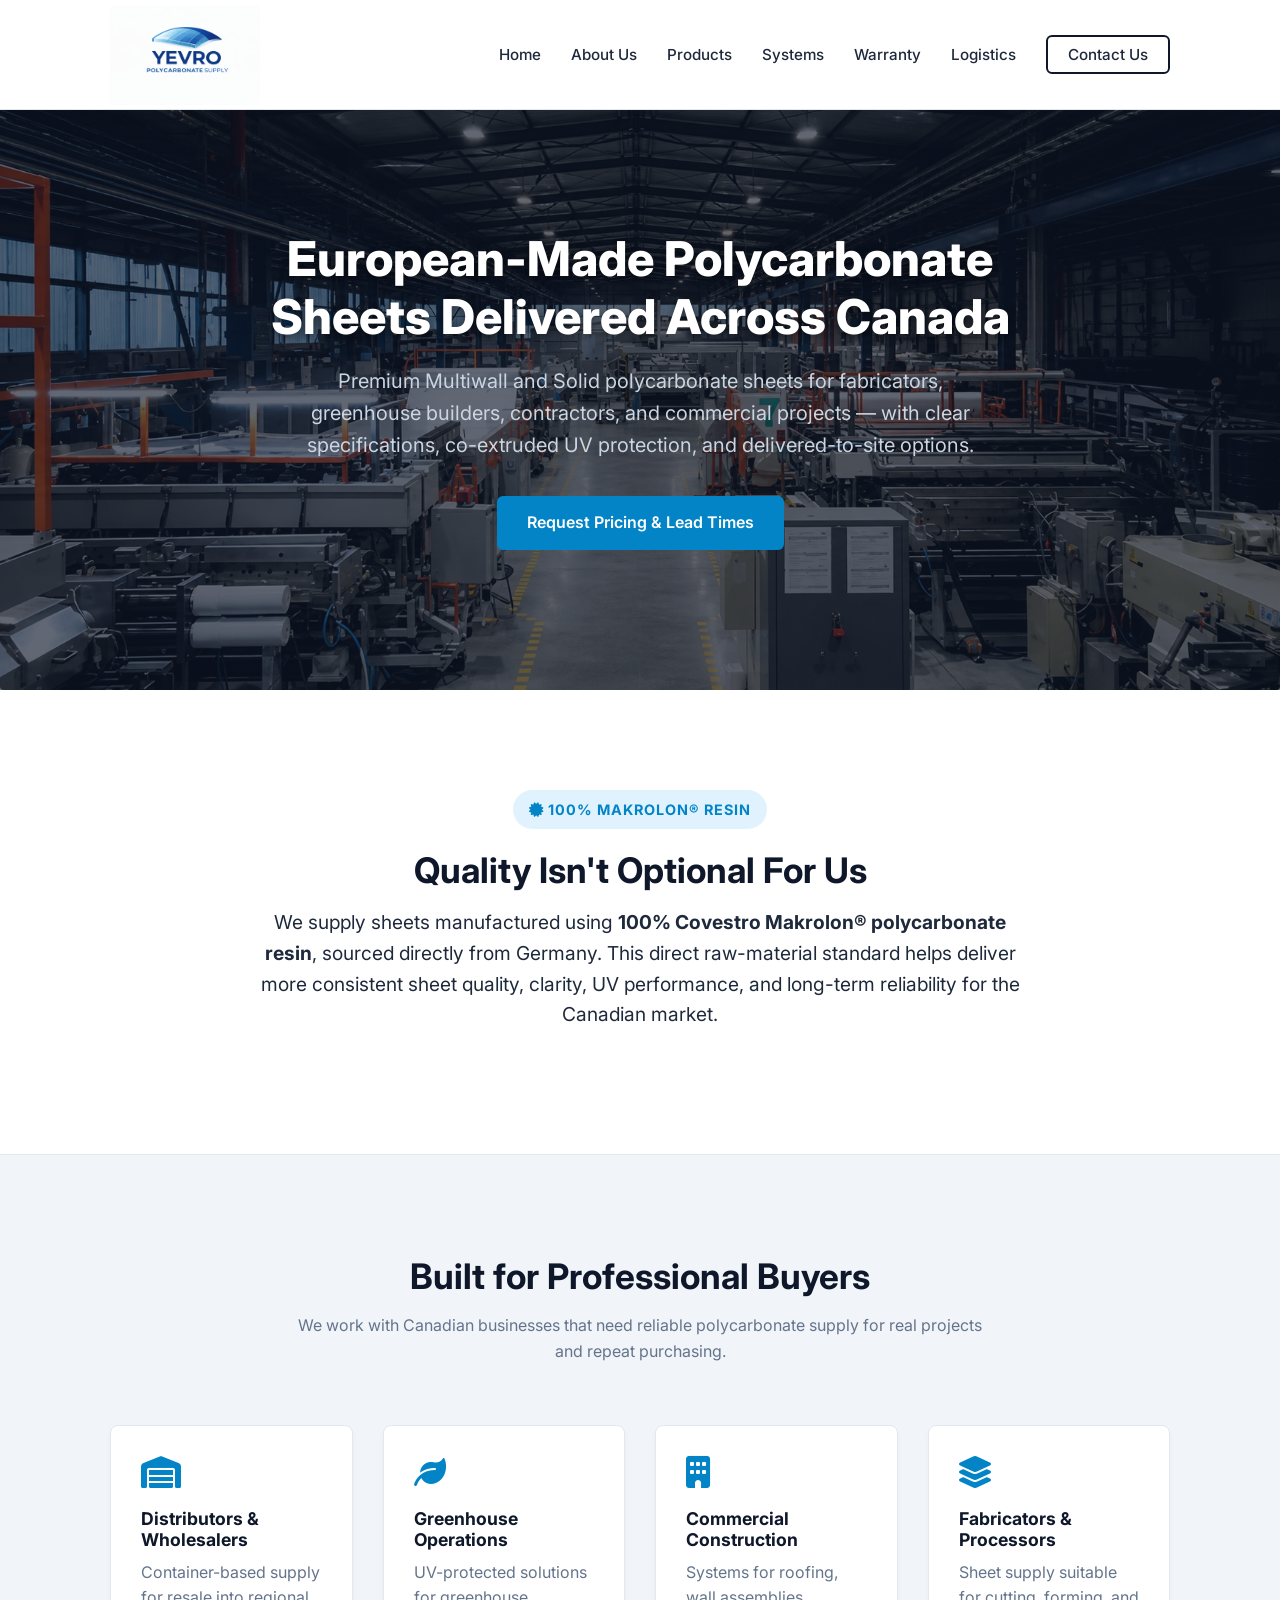
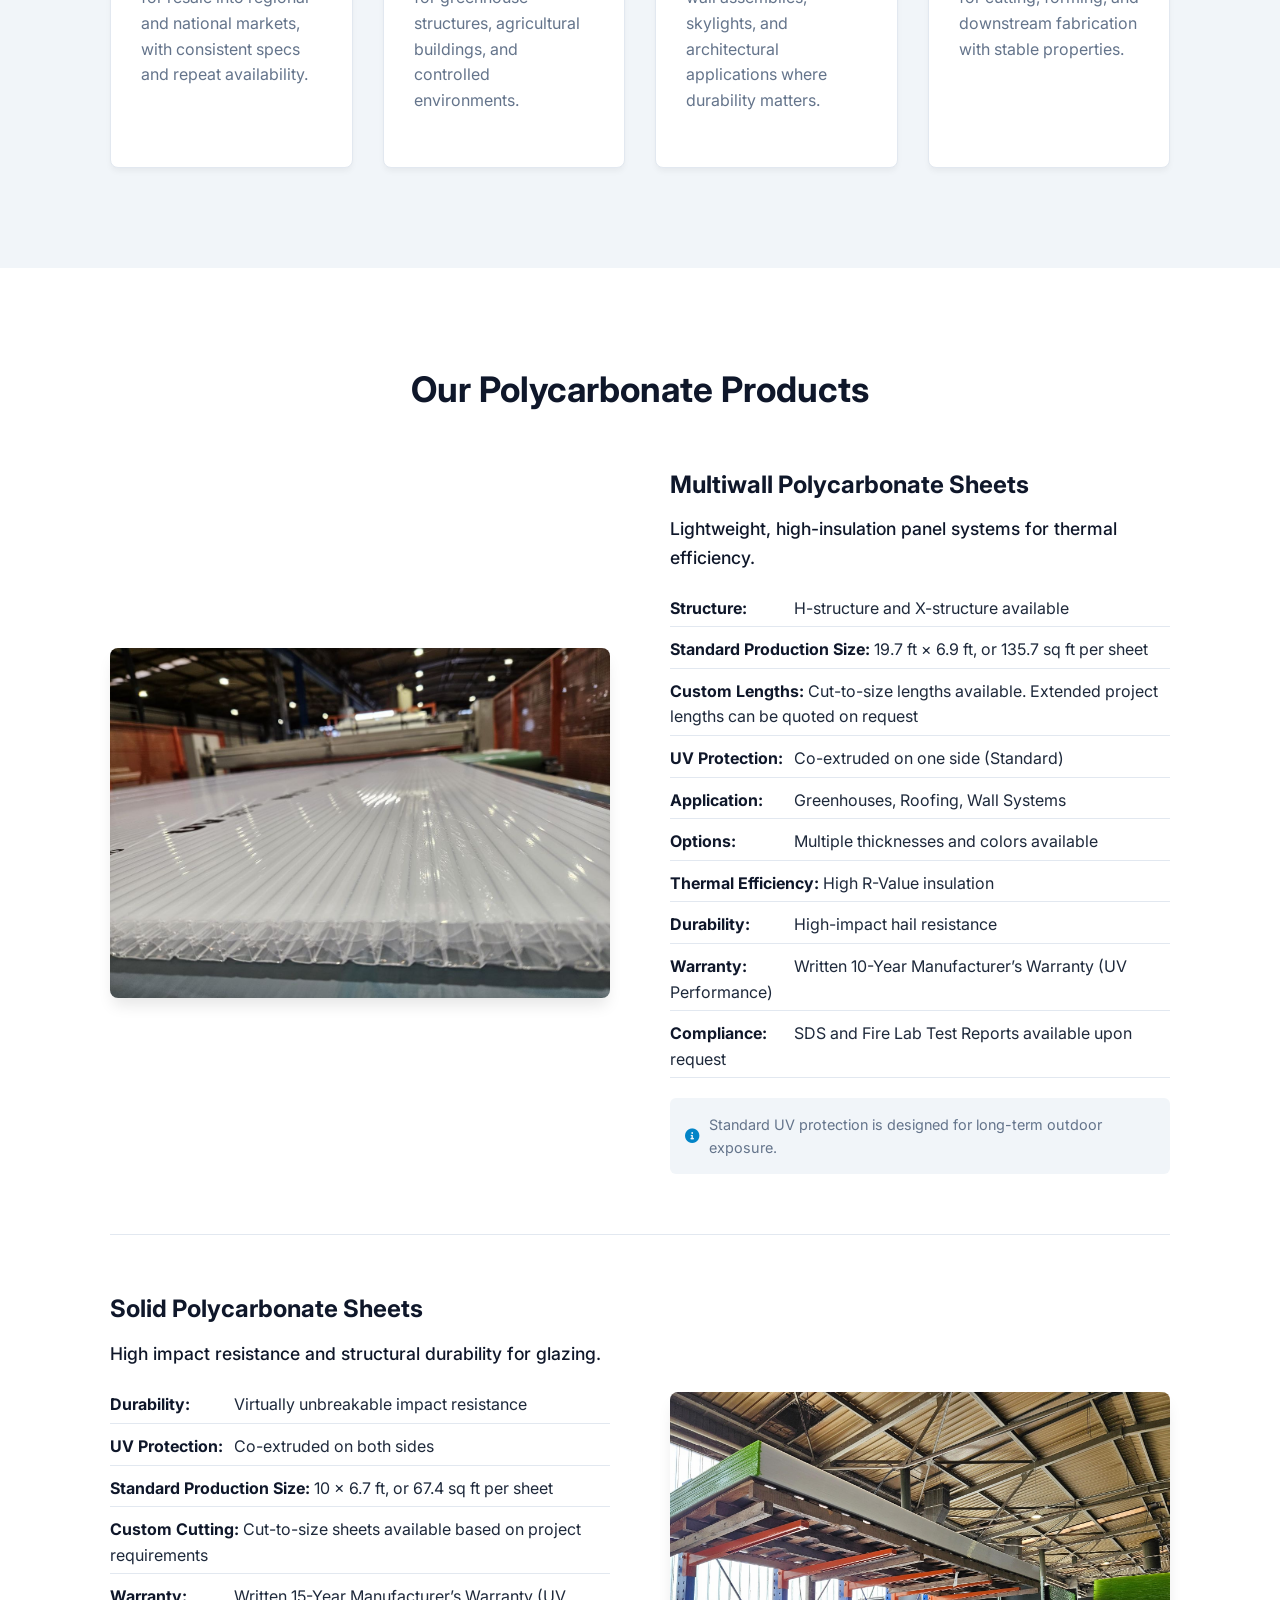
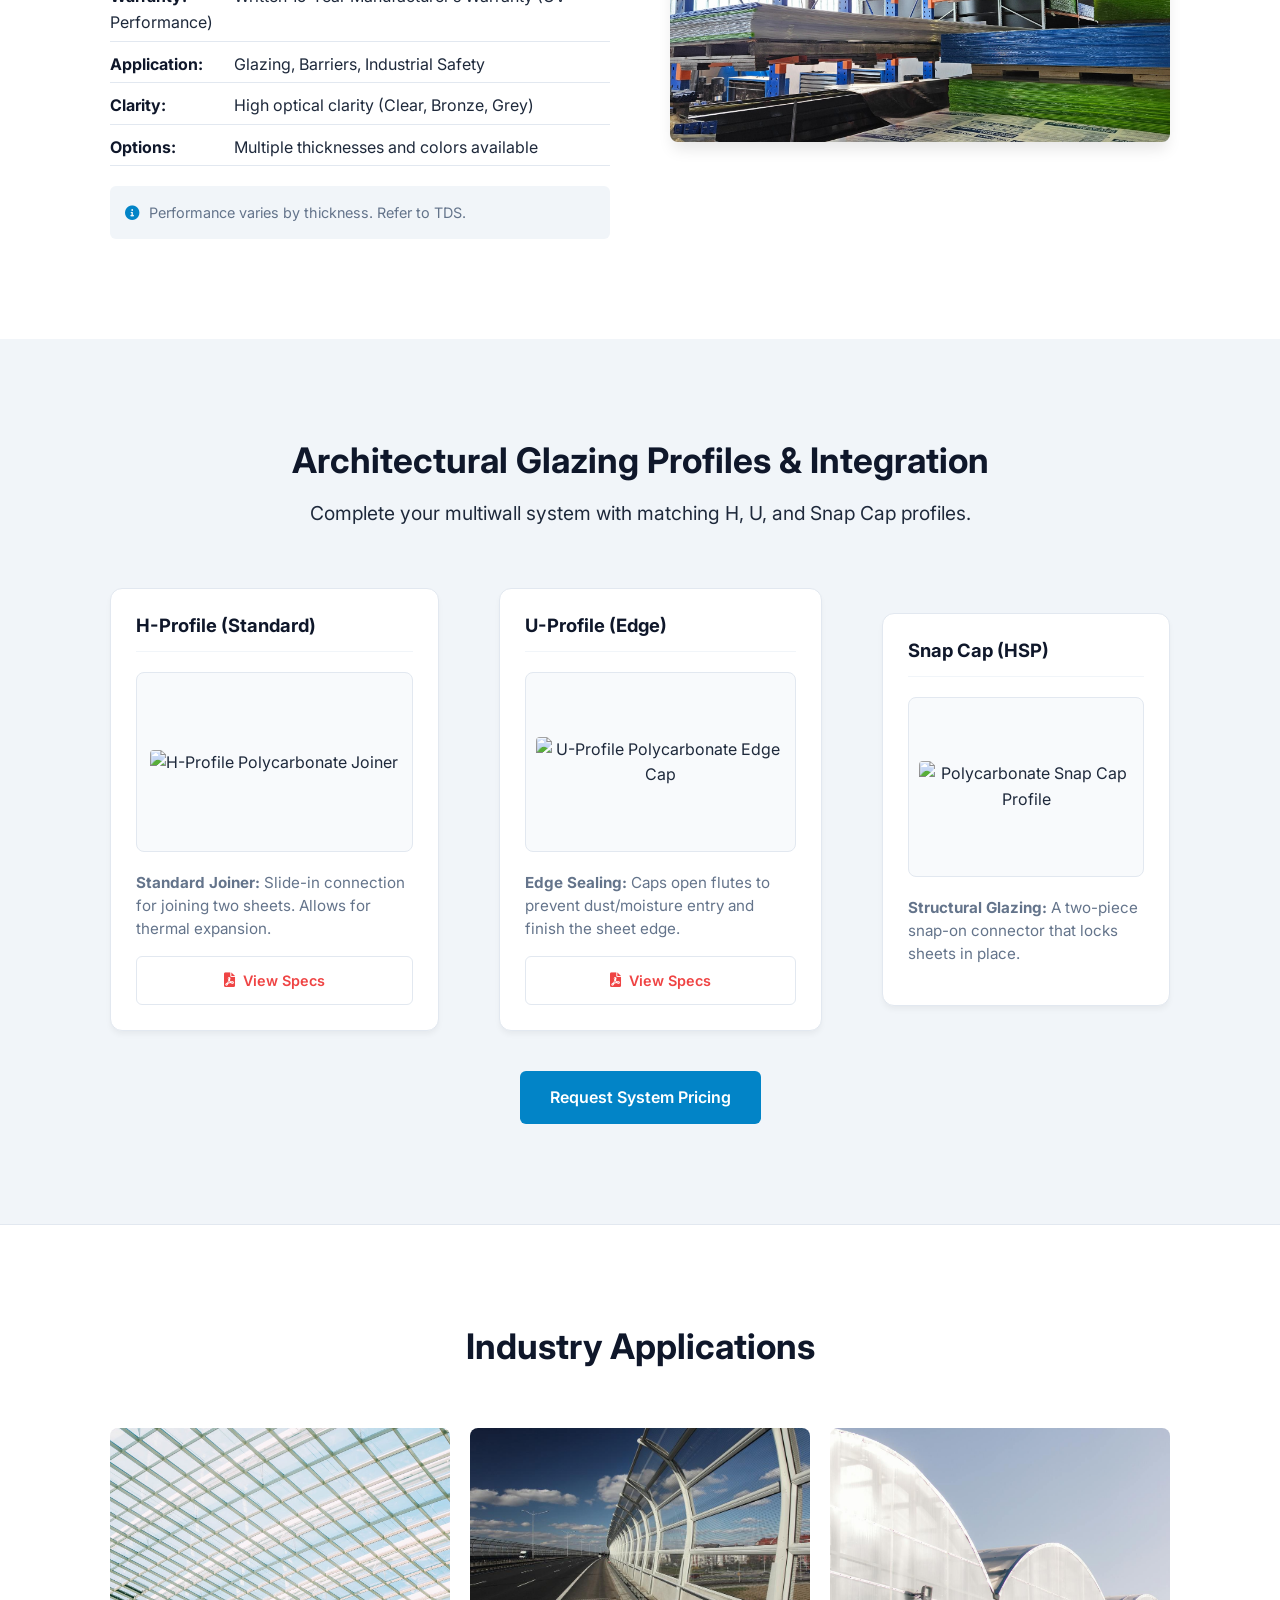
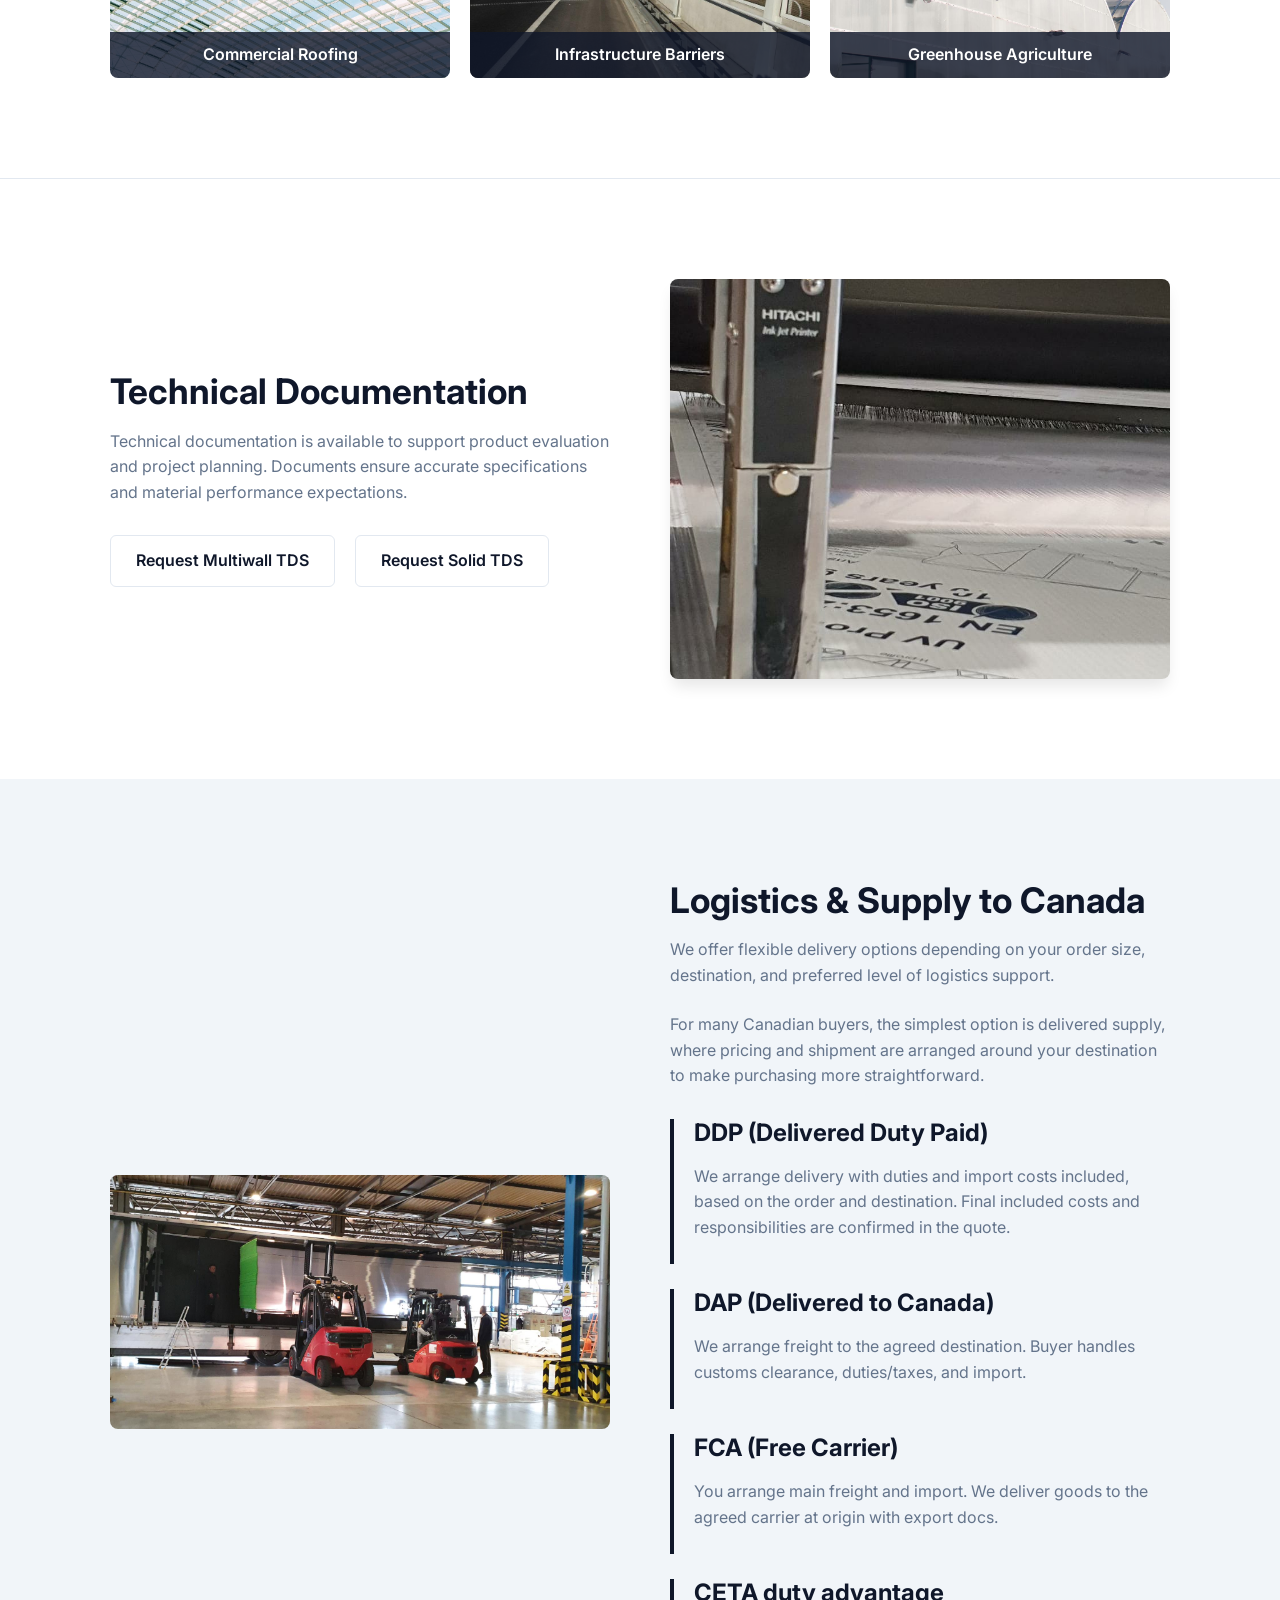
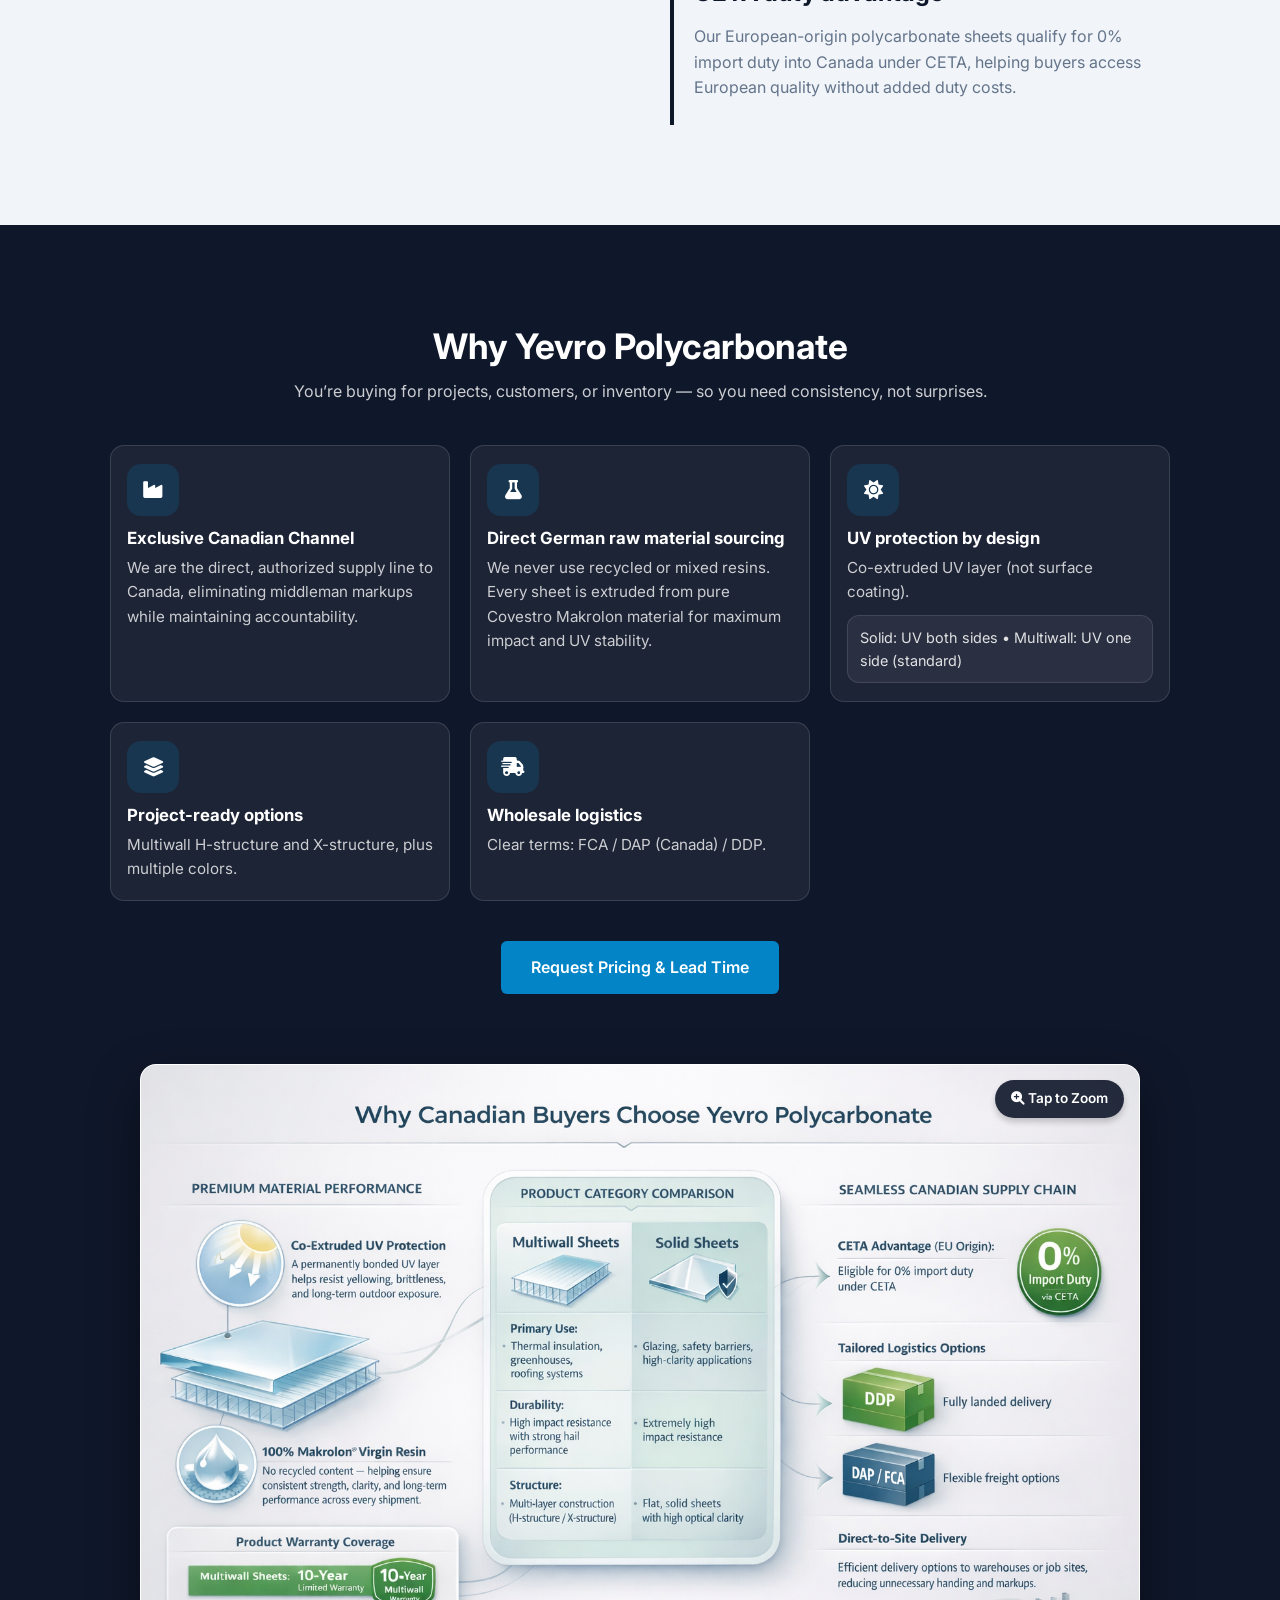
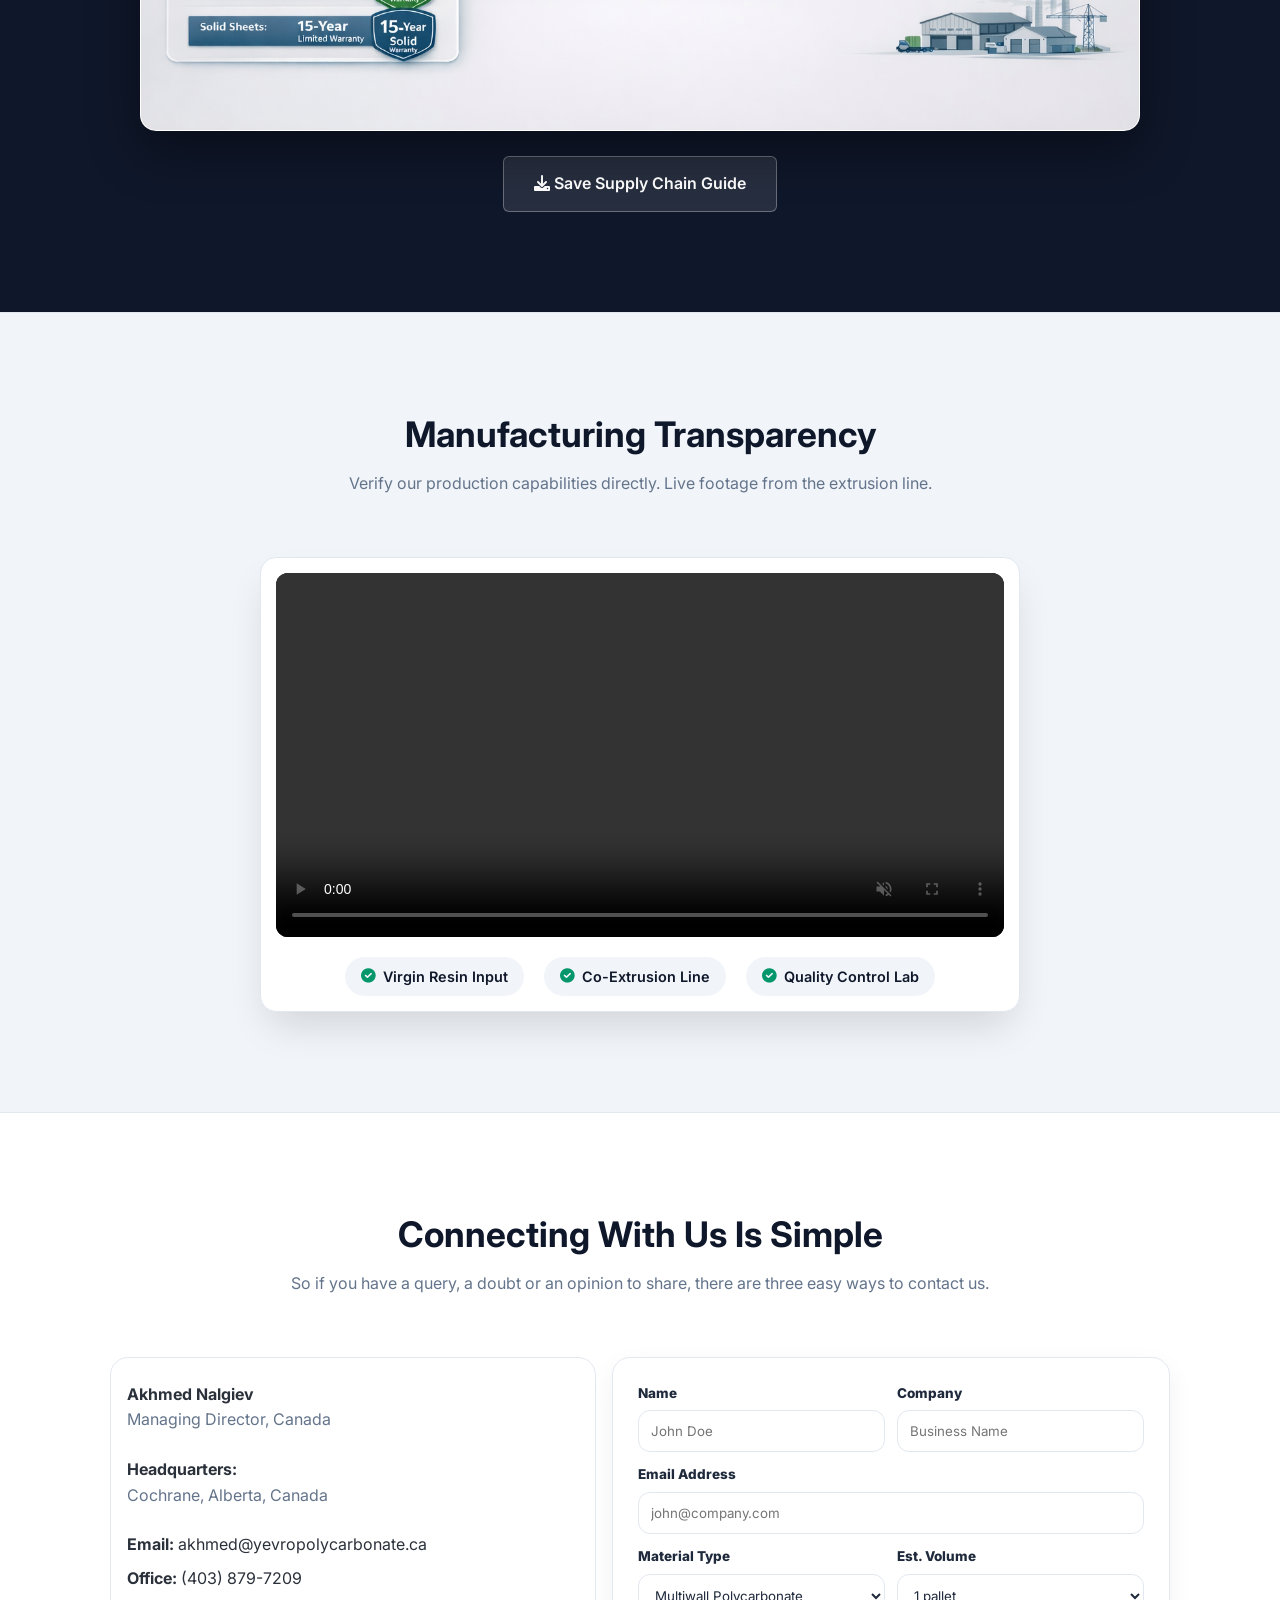
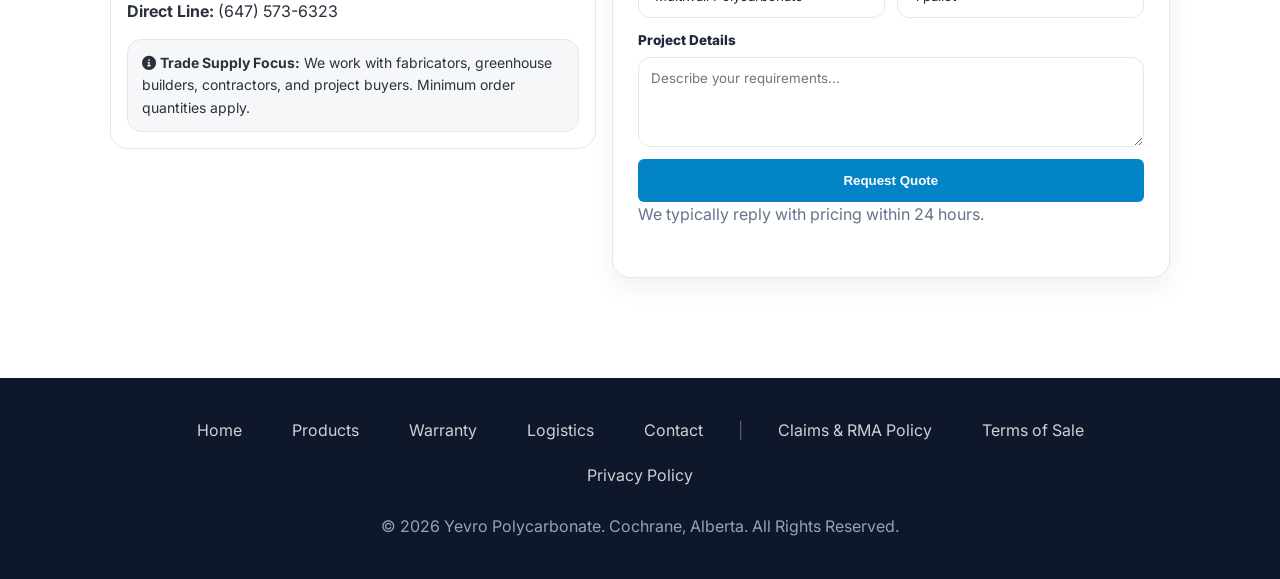
==== commit 68db1552: "Update index.html" ====
--- a/index.html
+++ b/index.html
@@ -59,7 +59,7 @@
                     <li><a href="/about">About Us</a></li>
                     <li><a href="/#products">Products</a></li>
                     <li><a href="/#accessories">Systems</a></li>
-                    <li><a href="/warranty" style="color: var(--accent); font-weight: 700;">Warranty</a></li>
+                    <li><a href="/warranty">Warranty</a></li>
                     <li><a href="/#logistics">Logistics</a></li>
                     <li><a href="/#contact" class="btn-nav">Contact Us</a></li>
                 </ul>
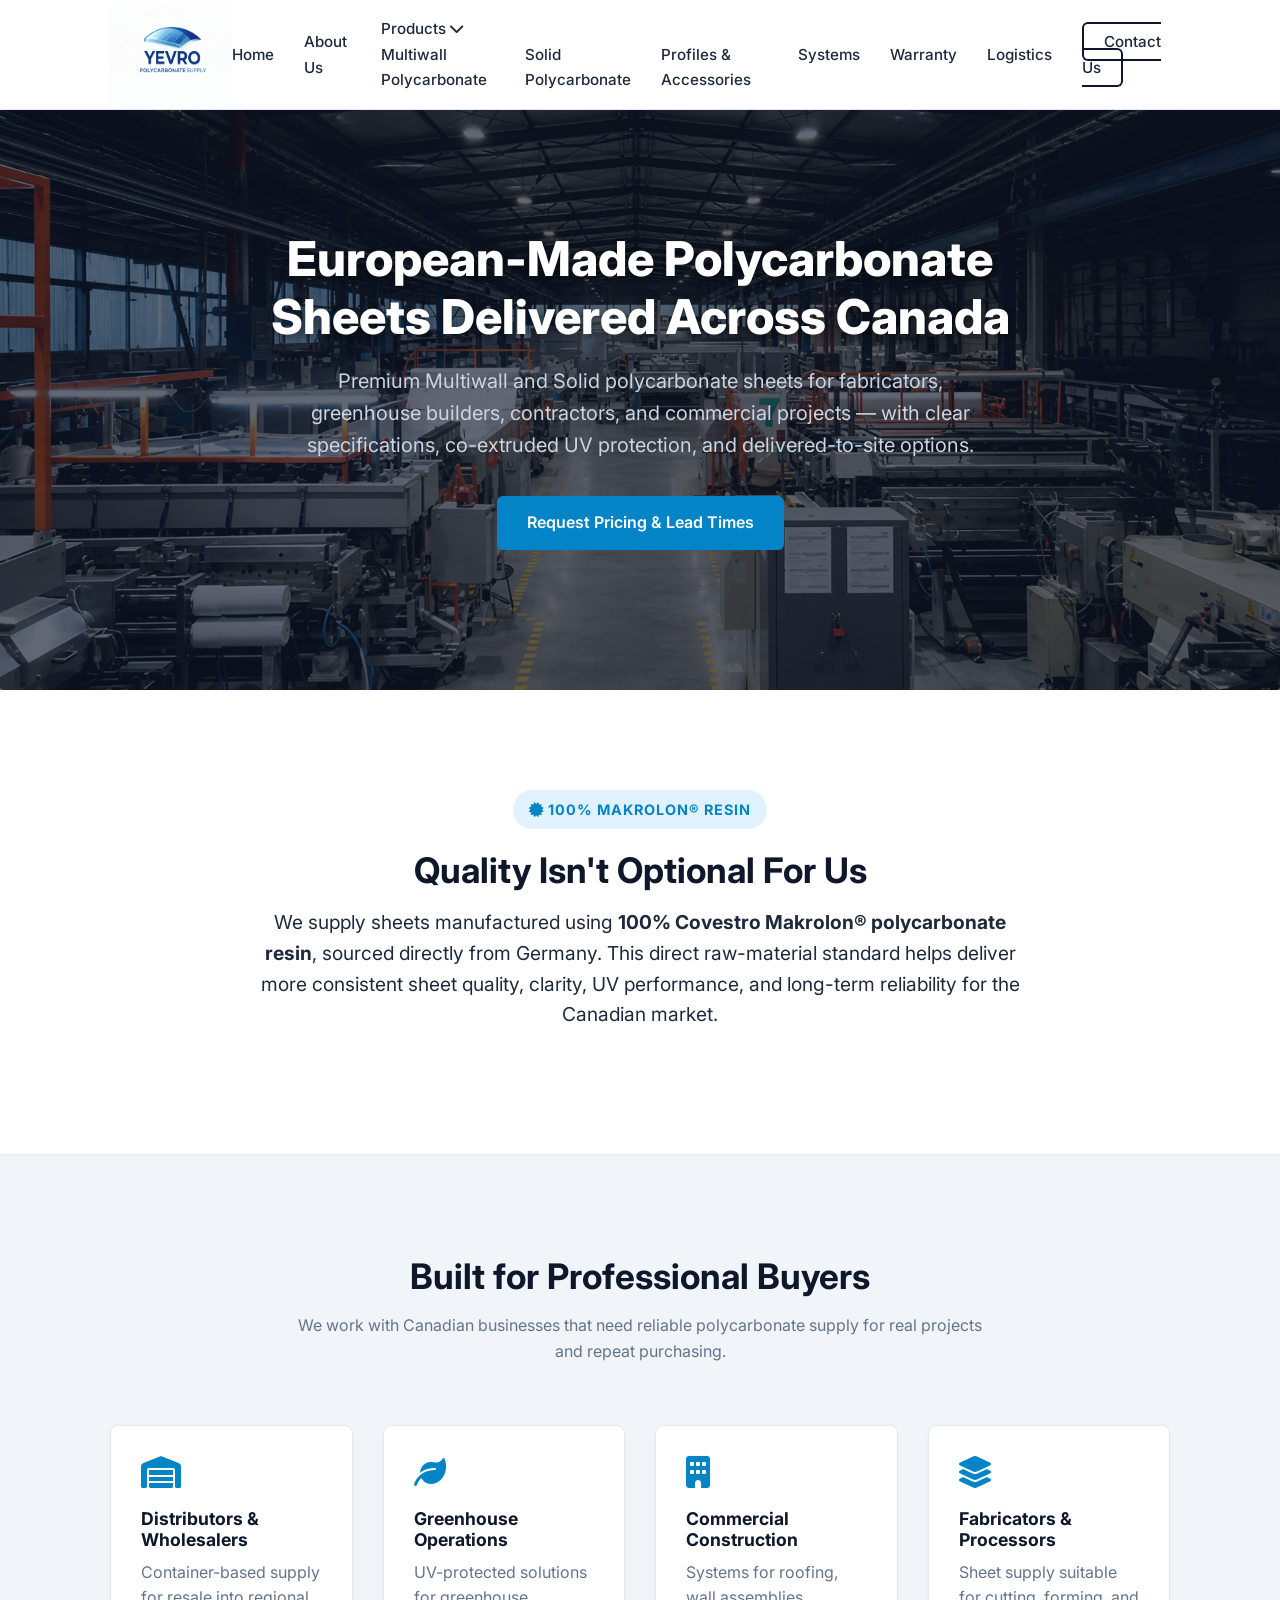
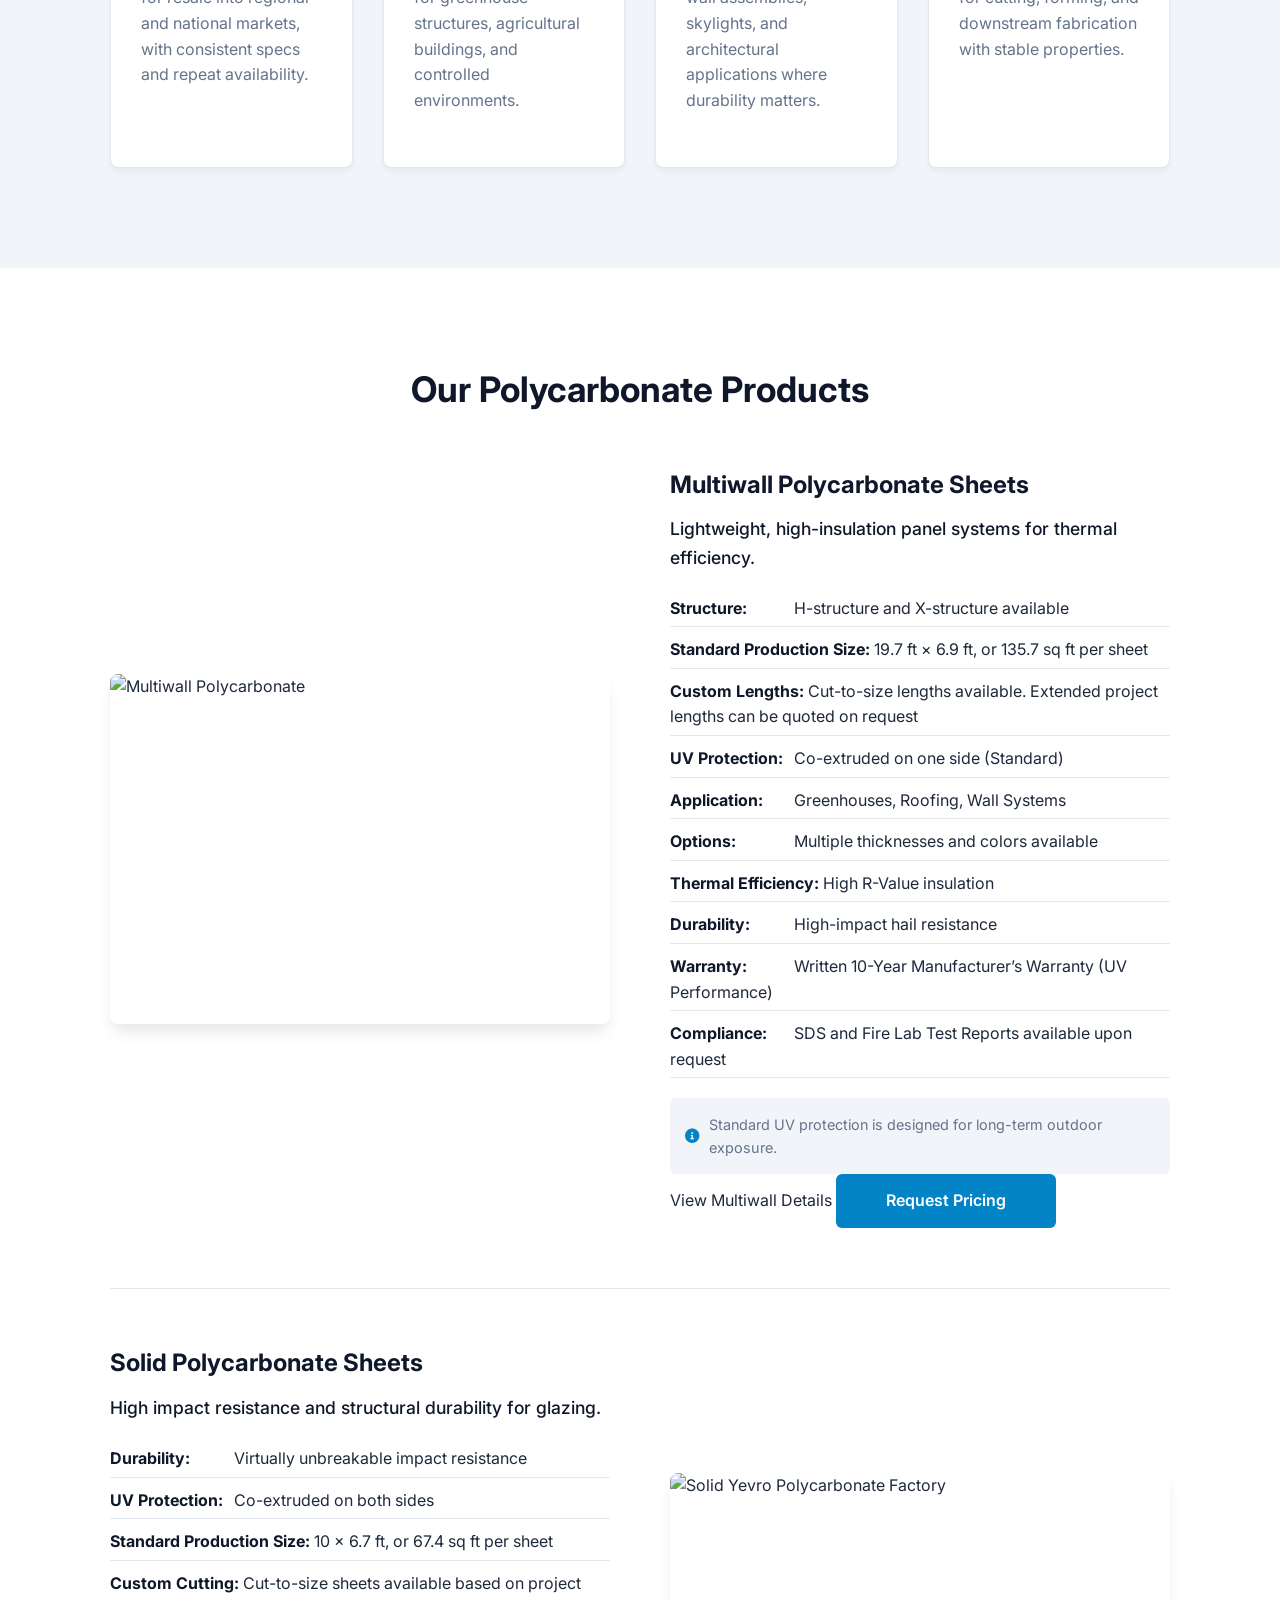
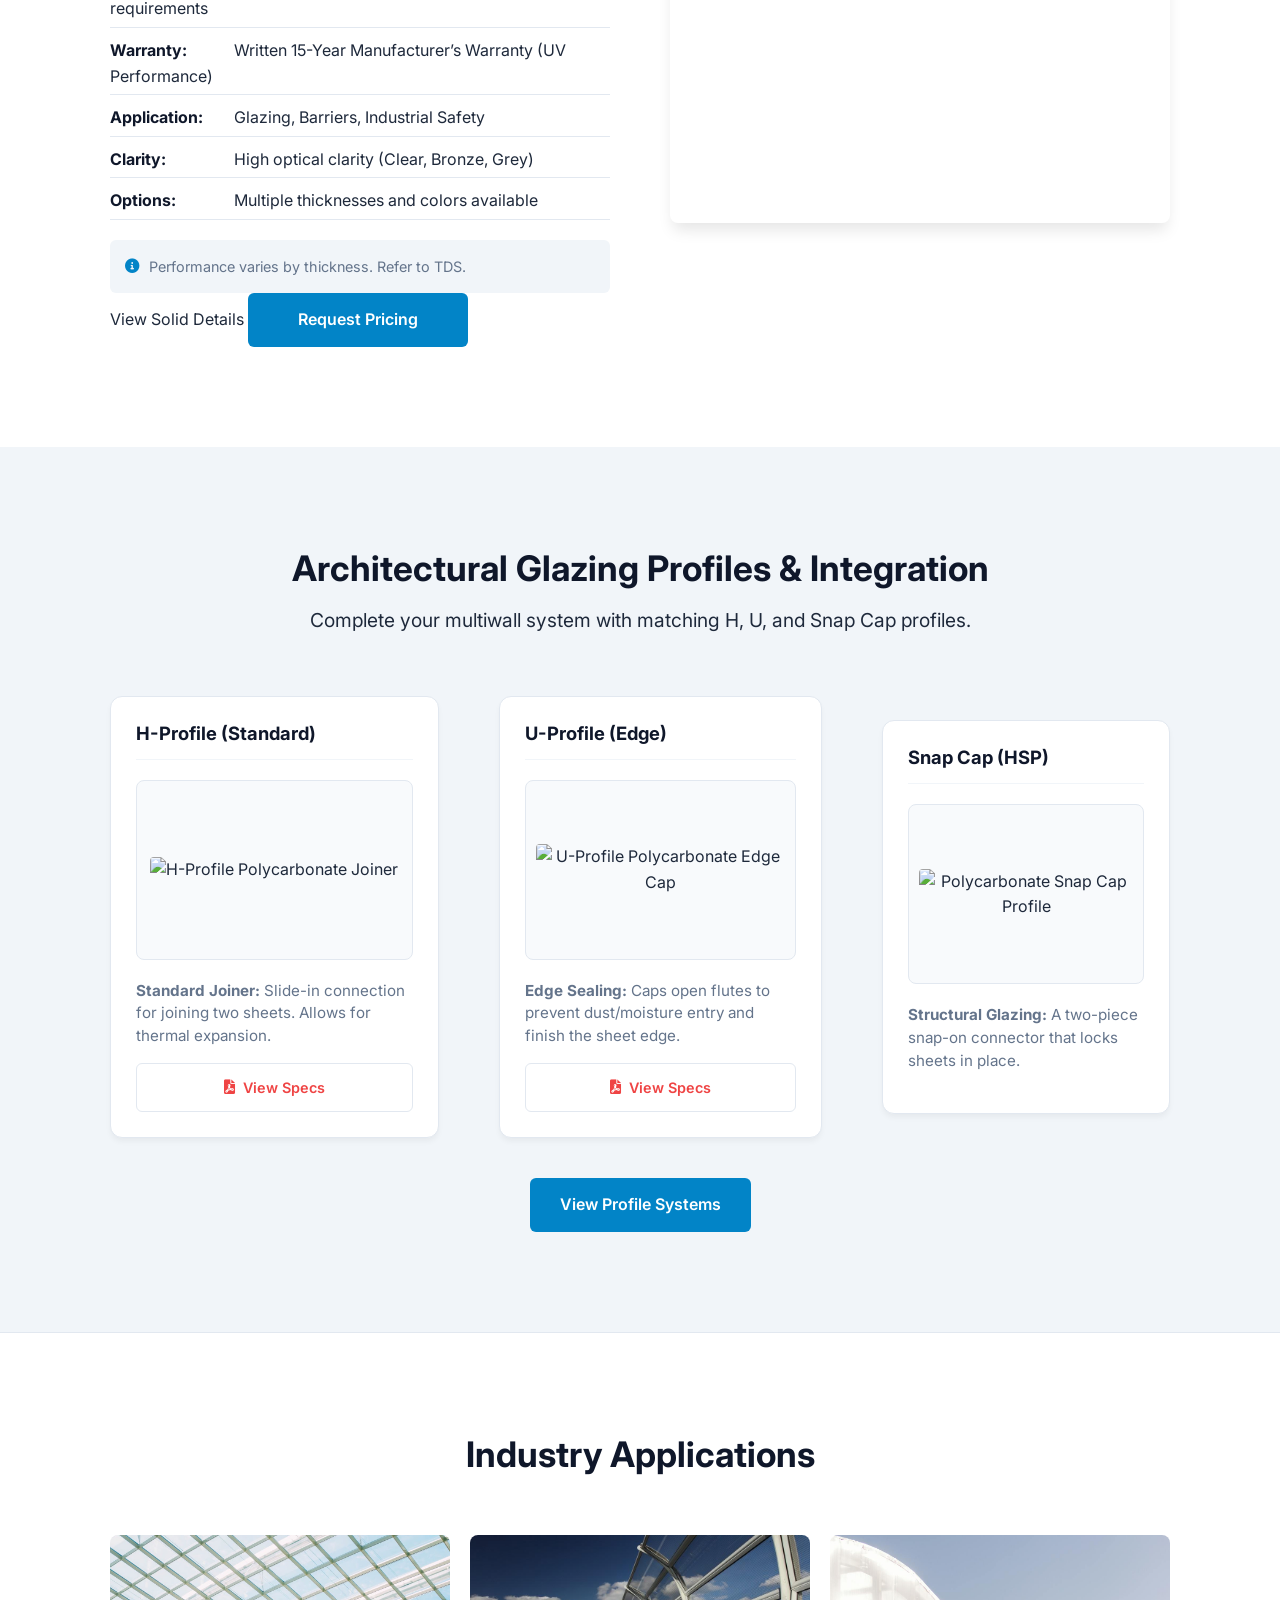
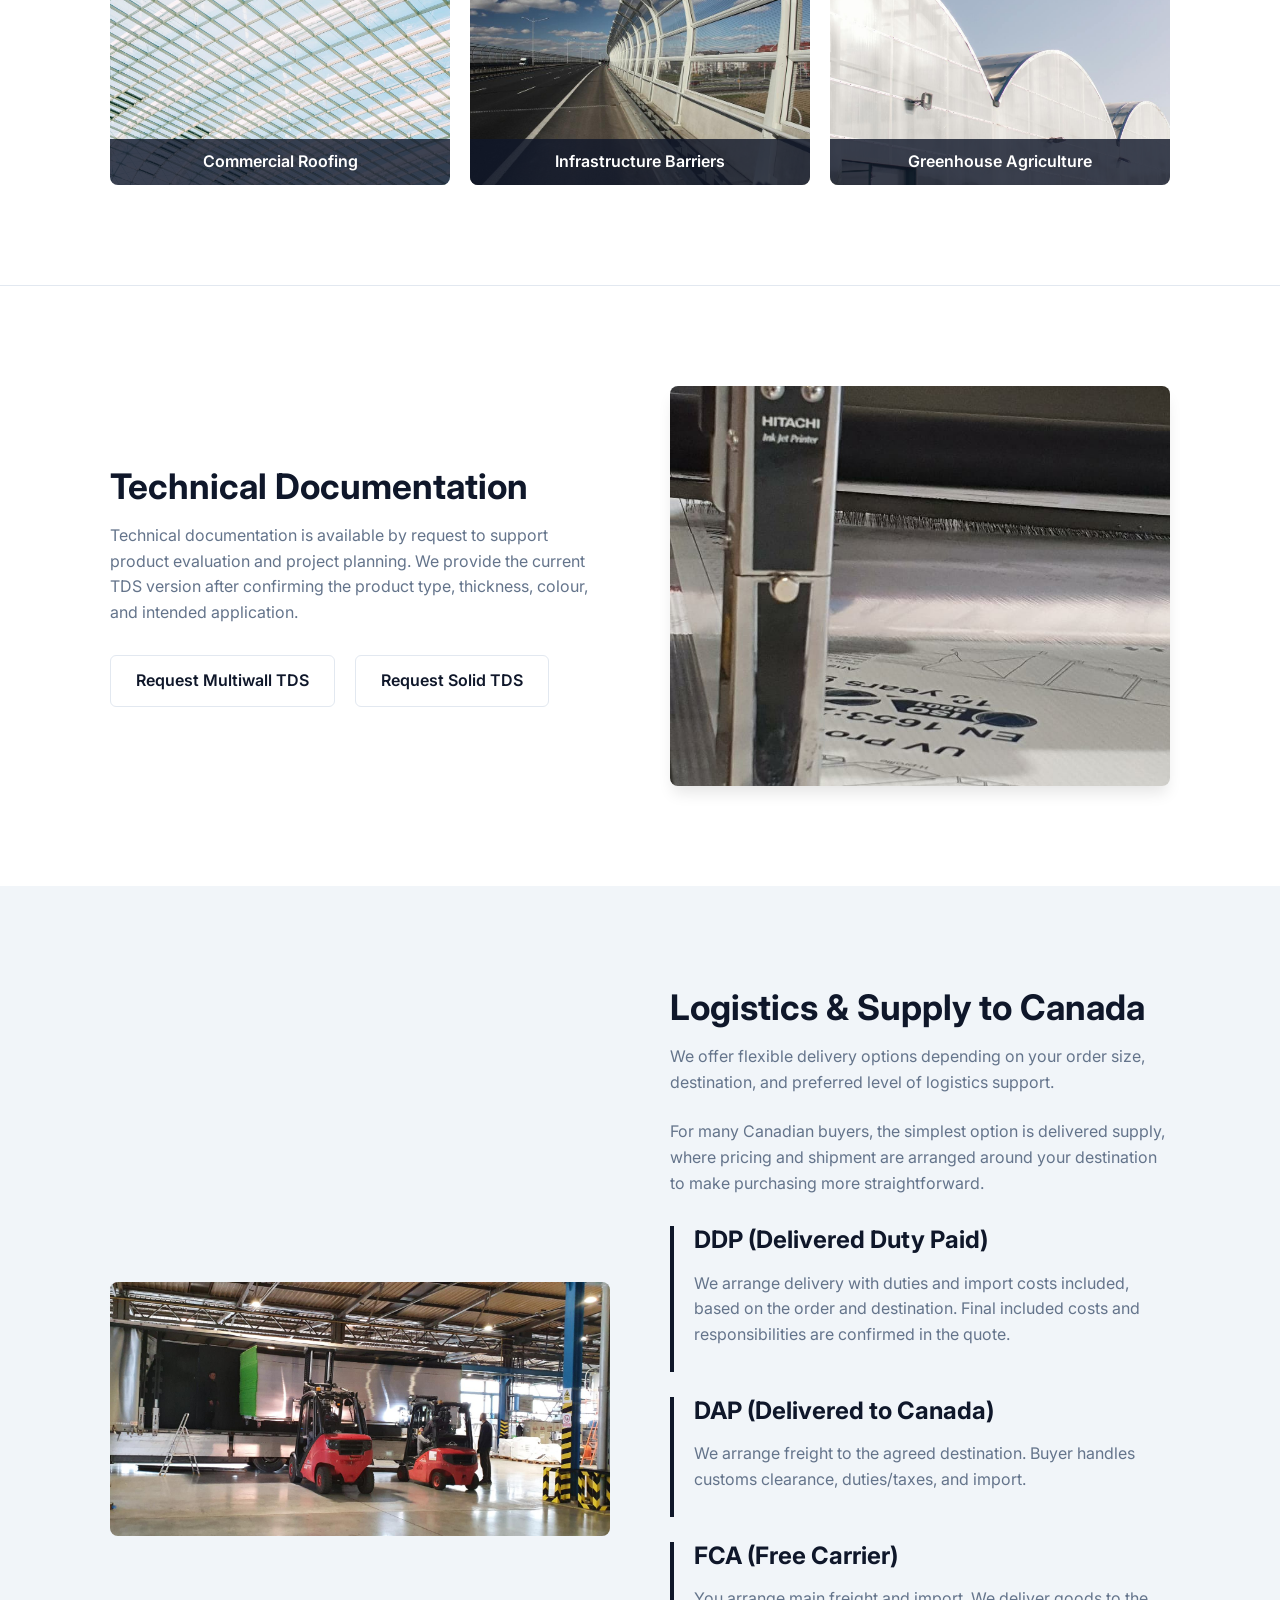
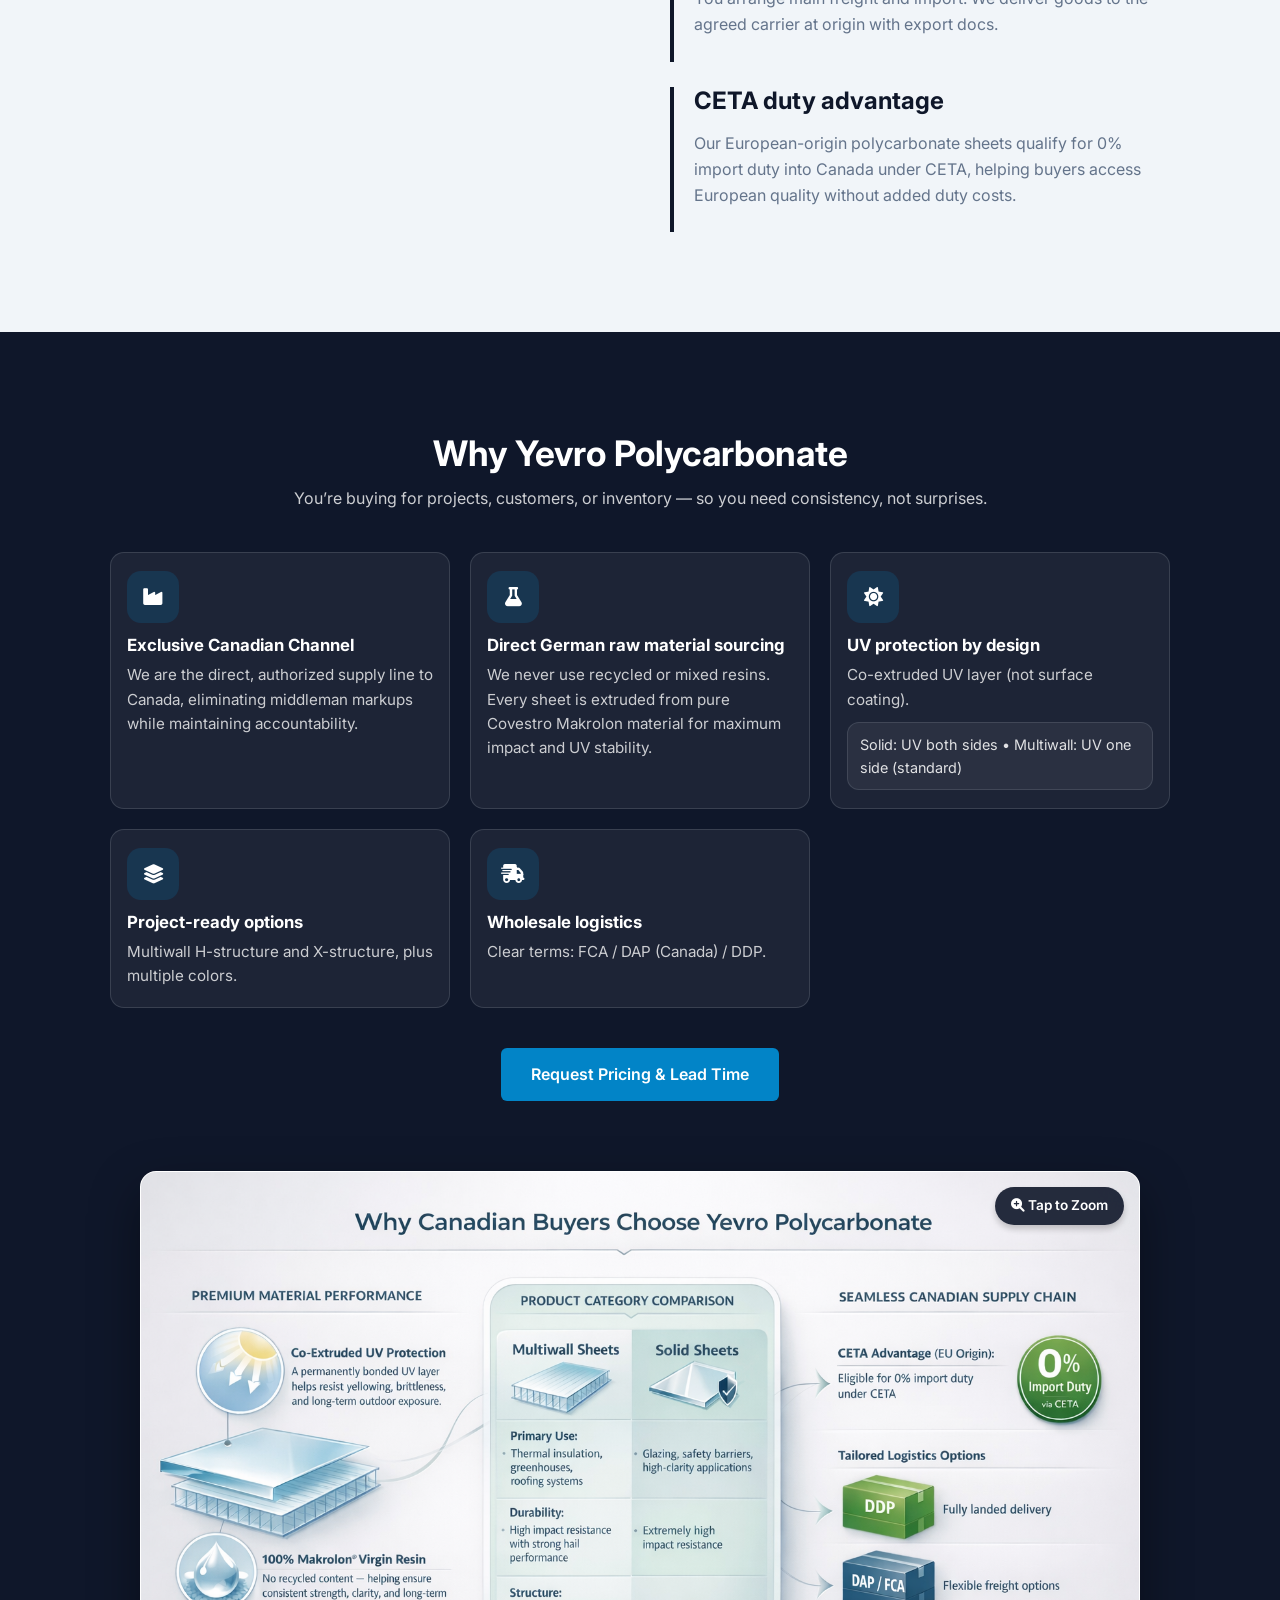
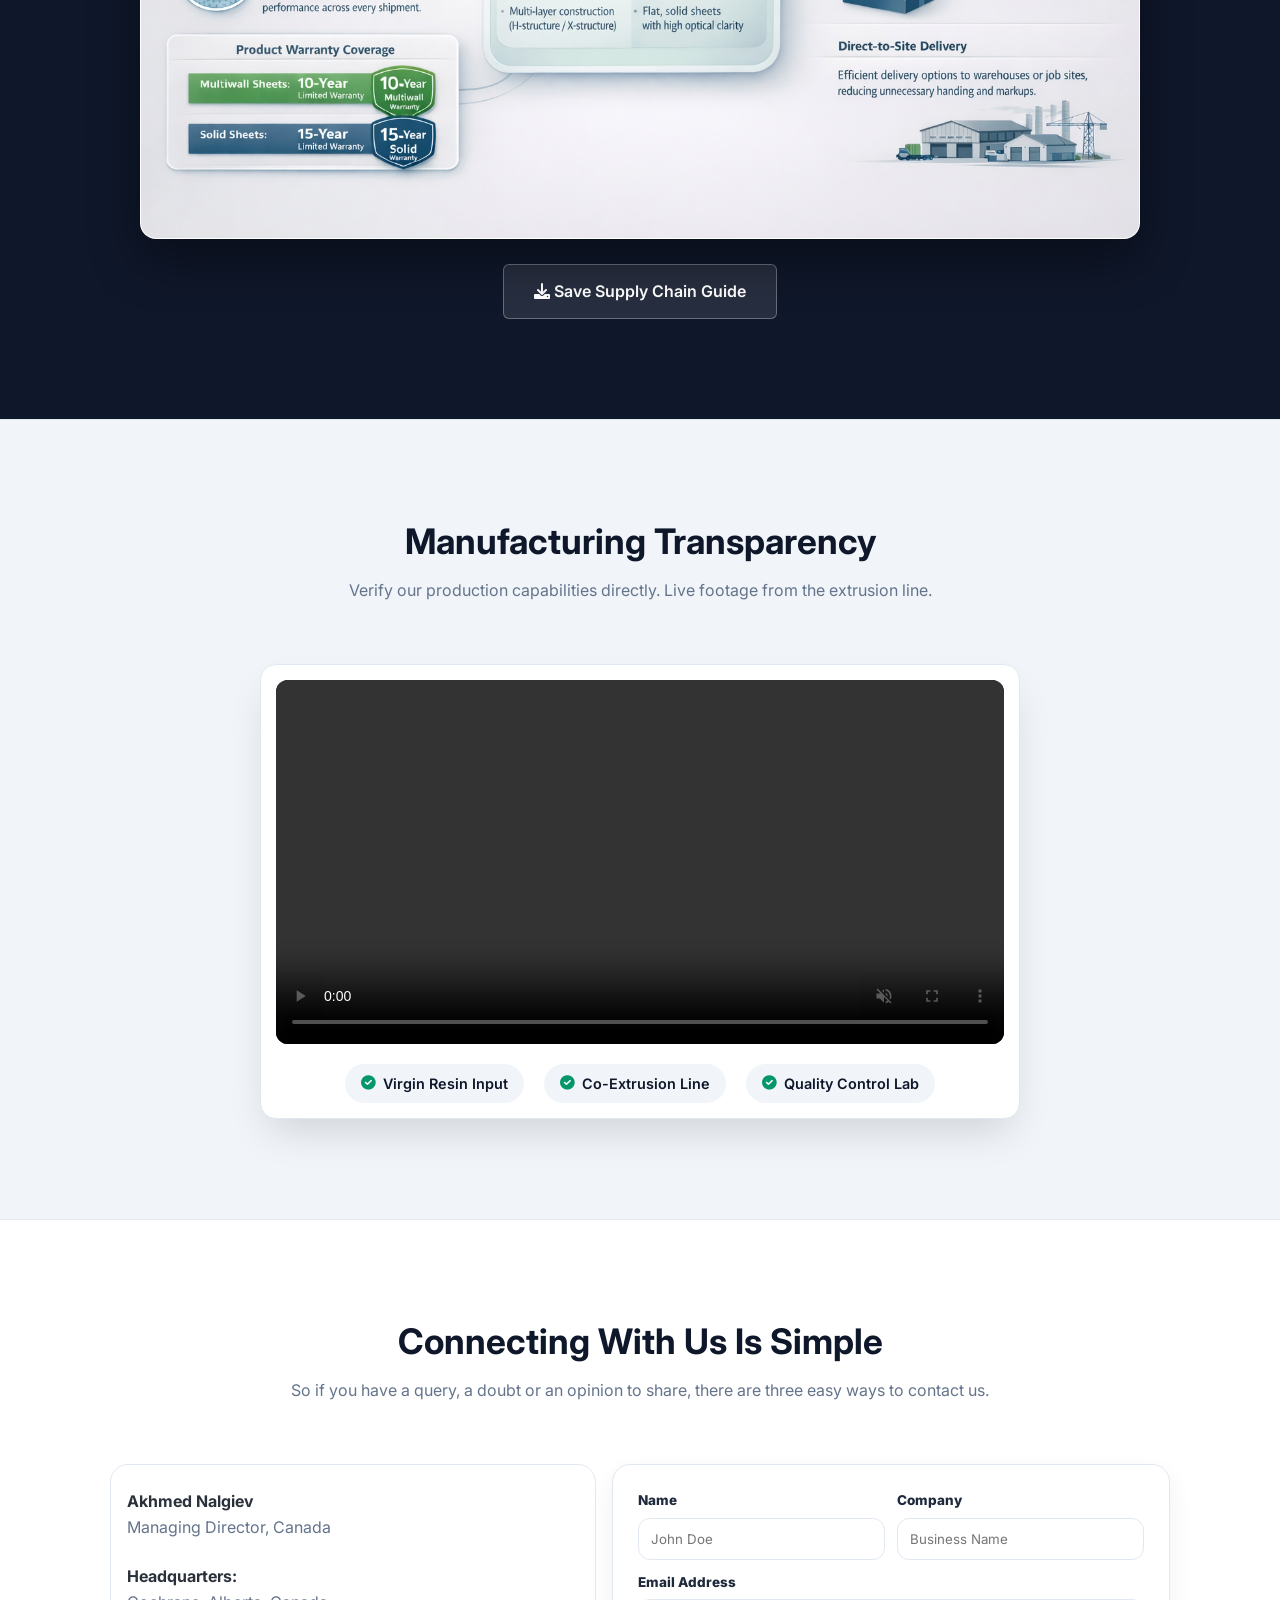
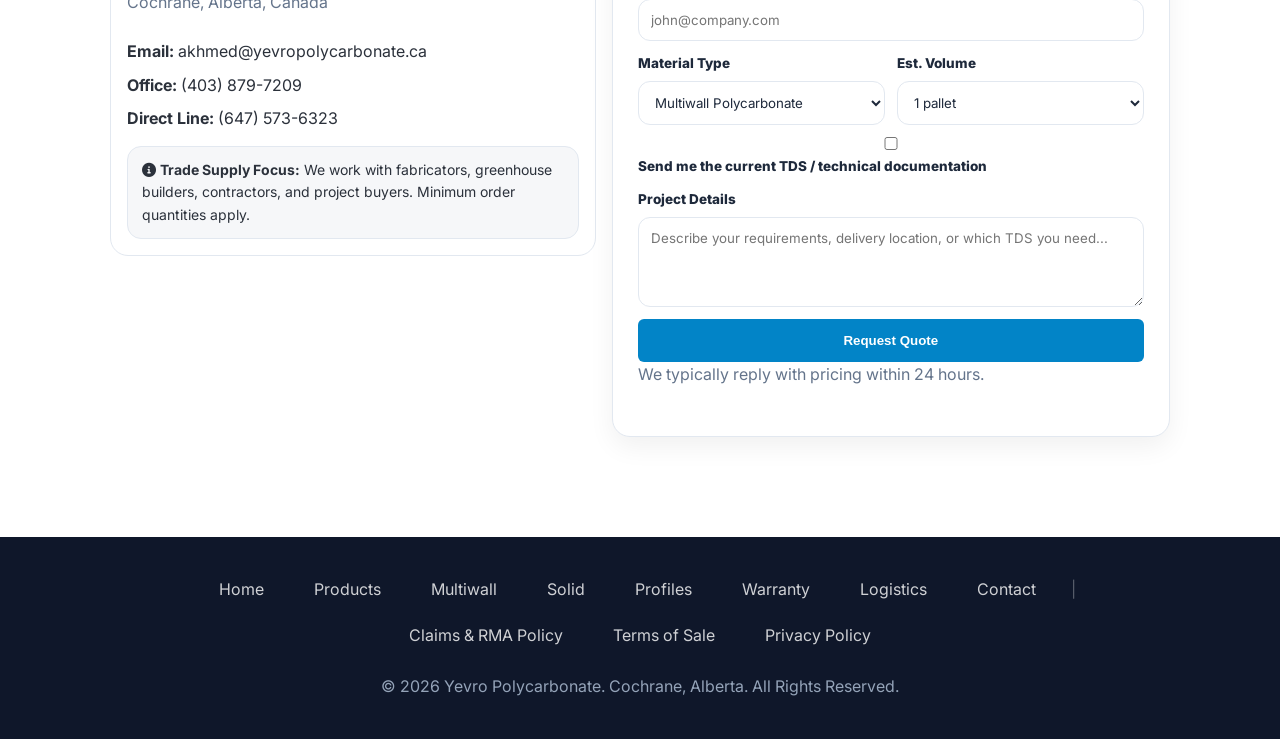
==== commit c3bcf415: "Add files via upload" ====
--- a/index.html
+++ b/index.html
@@ -57,7 +57,14 @@
                 <ul>
                     <li><a href="/">Home</a></li>
                     <li><a href="/about">About Us</a></li>
-                    <li><a href="/#products">Products</a></li>
+                    <li class="nav-dropdown">
+                        <a href="/#products" class="nav-dropdown-link">Products <i class="fas fa-chevron-down"></i></a>
+                        <ul class="dropdown-menu">
+                            <li><a href="/multiwall.html">Multiwall Polycarbonate</a></li>
+                            <li><a href="/solid-polycarbonate.html">Solid Polycarbonate</a></li>
+                            <li><a href="/polycarbonate-profiles.html">Profiles & Accessories</a></li>
+                        </ul>
+                    </li>
                     <li><a href="/#accessories">Systems</a></li>
                     <li><a href="/warranty">Warranty</a></li>
                     <li><a href="/#logistics">Logistics</a></li>
@@ -127,7 +134,7 @@
             </div>
             <div class="product-block">
                 <div class="product-img">
-                    <img src="assets/images/yevro-multiwall-x-structure.jpeg" alt="Multiwall Polycarbonate">
+                    <img src="assets/images/products/yevro-multiwall-colors.webp" alt="Multiwall Polycarbonate">
                 </div>
                 <div class="product-text">
                     <h3>Multiwall Polycarbonate Sheets</h3>
@@ -147,6 +154,10 @@
                     <div class="tech-note">
                         <i class="fas fa-info-circle"></i> Standard UV protection is designed for long-term outdoor exposure.
                     </div>
+                    <div class="inline-card-link">
+                        <a href="/multiwall.html" class="btn-secondary">View Multiwall Details</a>
+                        <a href="/#contact" class="btn-primary">Request Pricing</a>
+                    </div>
                 </div>
             </div>
 
@@ -154,7 +165,7 @@
 
             <div class="product-block reverse">
                 <div class="product-img">
-                    <img src="assets/images/yevro-polycarbonate-sheet-factory.jpg" alt="Solid Yevro Polycarbonate Factory">
+                    <img src="assets/images/products/yevro-solid-colors.webp" alt="Solid Yevro Polycarbonate Factory">
                 </div>
                 <div class="product-text">
                     <h3>Solid Polycarbonate Sheets</h3>
@@ -172,6 +183,10 @@
                     <div class="tech-note">
                         <i class="fas fa-info-circle"></i> Performance varies by thickness. Refer to TDS.
                     </div>
+                    <div class="inline-card-link">
+                        <a href="/solid-polycarbonate.html" class="btn-secondary">View Solid Details</a>
+                        <a href="/#contact" class="btn-primary">Request Pricing</a>
+                    </div>
                 </div>
             </div>
         </div>
@@ -234,7 +249,7 @@
                 </div>
             </div>
             <div class="accessories-cta-wrapper">
-                <a href="#contact" class="btn btn-primary">Request System Pricing</a>
+                <a href="/polycarbonate-profiles.html" class="btn btn-primary">View Profile Systems</a>
             </div>
         </div>
     </section>
@@ -266,10 +281,10 @@
             <div class="row">
                 <div class="col-text">
                     <h2>Technical Documentation</h2>
-                    <p>Technical documentation is available to support product evaluation and project planning. Documents ensure accurate specifications and material performance expectations.</p>
+                    <p>Technical documentation is available by request to support product evaluation and project planning. We provide the current TDS version after confirming the product type, thickness, colour, and intended application.</p>
                    <div class="download-buttons">
-    <a href="mailto:akhmed@yevropolycarbonate.com?subject=Request for Multiwall Polycarbonate TDS" class="btn-download">Request Multiwall TDS</a>
-    <a href="mailto:akhmed@yevropolycarbonate.com?subject=Request for Solid Polycarbonate TDS" class="btn-download">Request Solid TDS</a>
+    <a href="#contact" class="btn-download">Request Multiwall TDS</a>
+    <a href="#contact" class="btn-download">Request Solid TDS</a>
 </div>
                 </div>
                 <div class="col-img">
@@ -408,6 +423,8 @@
                 <div class="quote-card">
                     <form id="contact-form" class="form" action="https://formspree.io/f/xzdadgjq" method="POST">
                         <input type="text" name="_gotcha" class="honeypot" style="display:none">
+                        <input type="hidden" name="page" value="Homepage contact section">
+                        <input type="hidden" name="_subject" value="New Yevro Website Quote Request">
                         <div class="form-row">
                             <label>Name <input type="text" name="name" placeholder="John Doe" required></label>
                             <label>Company <input type="text" name="company" placeholder="Business Name" required></label>
@@ -429,8 +446,9 @@
                                 </select>
                             </label>
                         </div>
+                        <label class="checkbox-line"><input type="checkbox" name="technical_documents_requested" value="Yes"> Send me the current TDS / technical documentation</label>
                         <label>Project Details
-                            <textarea name="message" rows="4" placeholder="Describe your requirements..."></textarea>
+                            <textarea name="message" rows="4" placeholder="Describe your requirements, delivery location, or which TDS you need..."></textarea>
                         </label>
                         <div class="form-actions">
                             <button type="submit" class="btn-primary">Request Quote</button>
@@ -448,6 +466,9 @@
             <div class="footer-links" style="display: flex; gap: 20px; flex-wrap: wrap; justify-content: center; margin-bottom: 10px;">
                 <a href="/">Home</a>
                 <a href="/#products">Products</a>
+                <a href="/multiwall.html">Multiwall</a>
+                <a href="/solid-polycarbonate.html">Solid</a>
+                <a href="/polycarbonate-profiles.html">Profiles</a>
                 <a href="/warranty">Warranty</a>
                 <a href="/#logistics">Logistics</a>
                 <a href="/#contact">Contact</a>
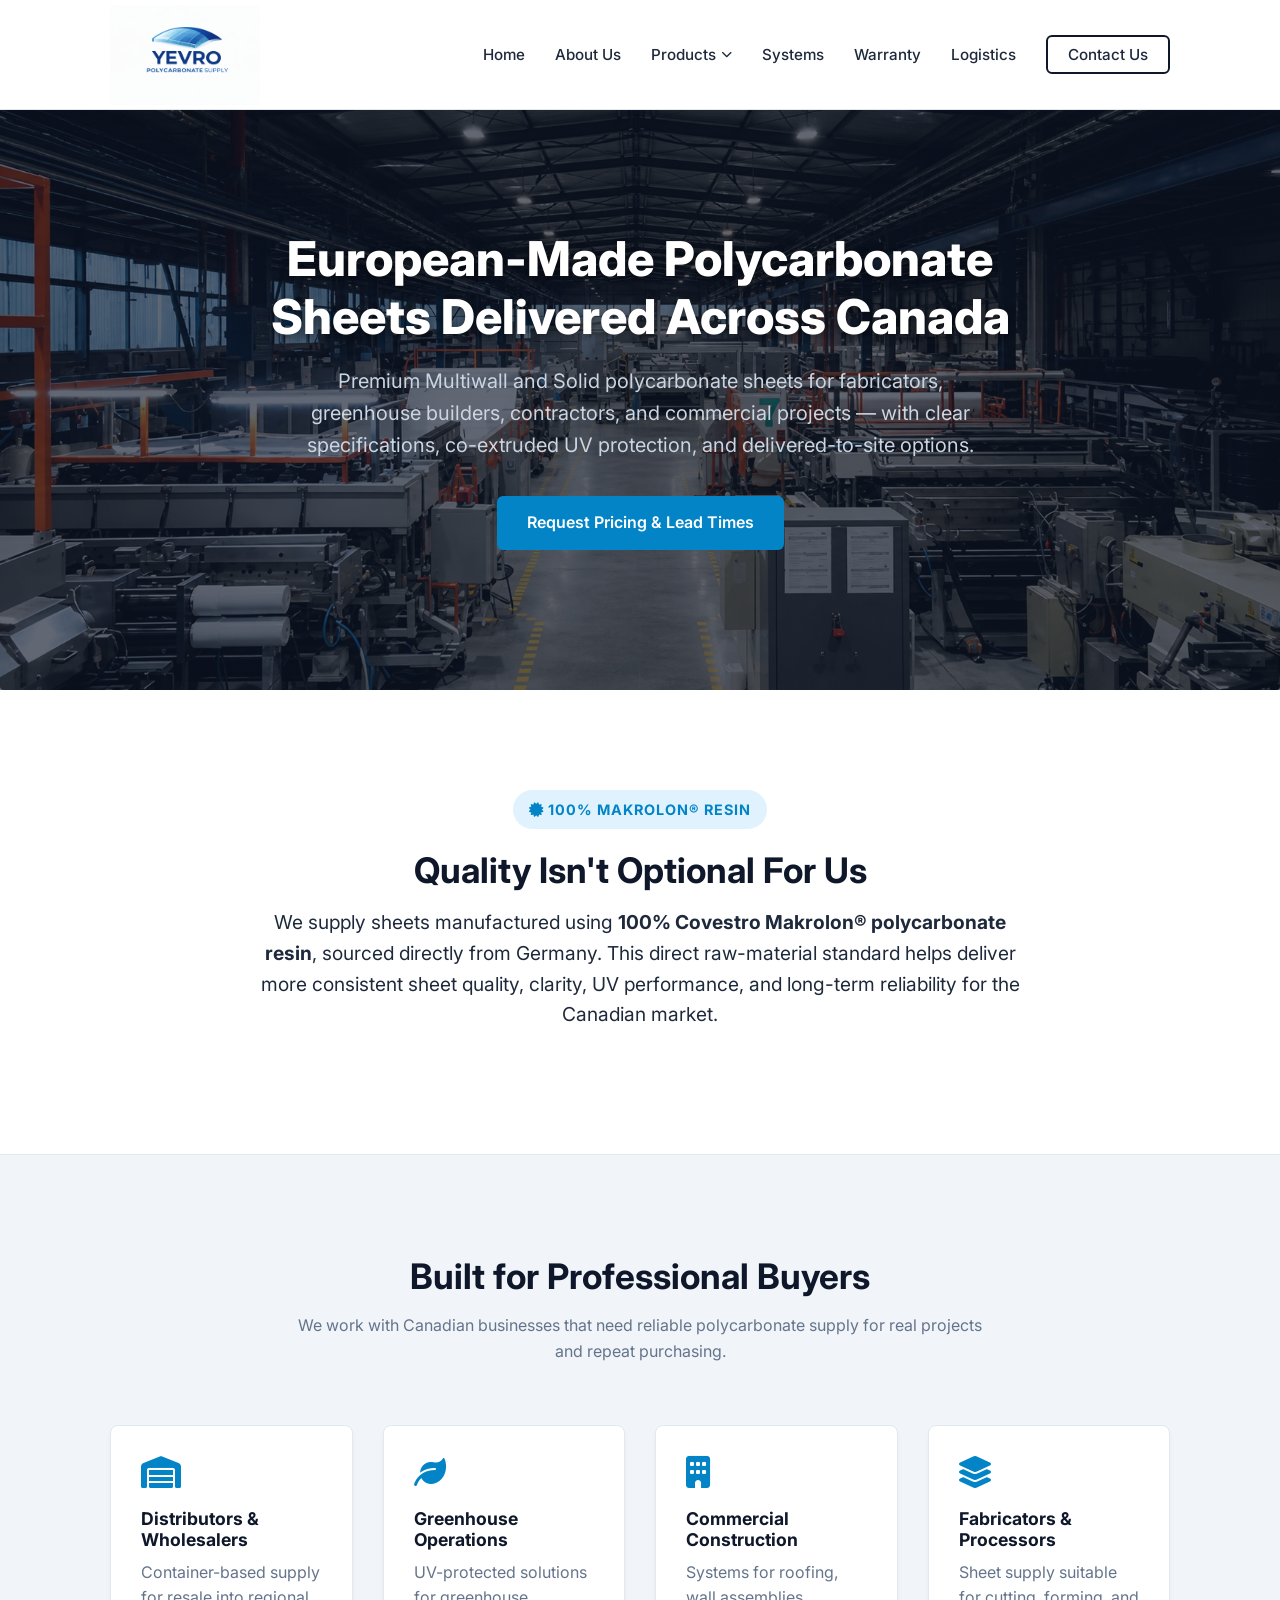
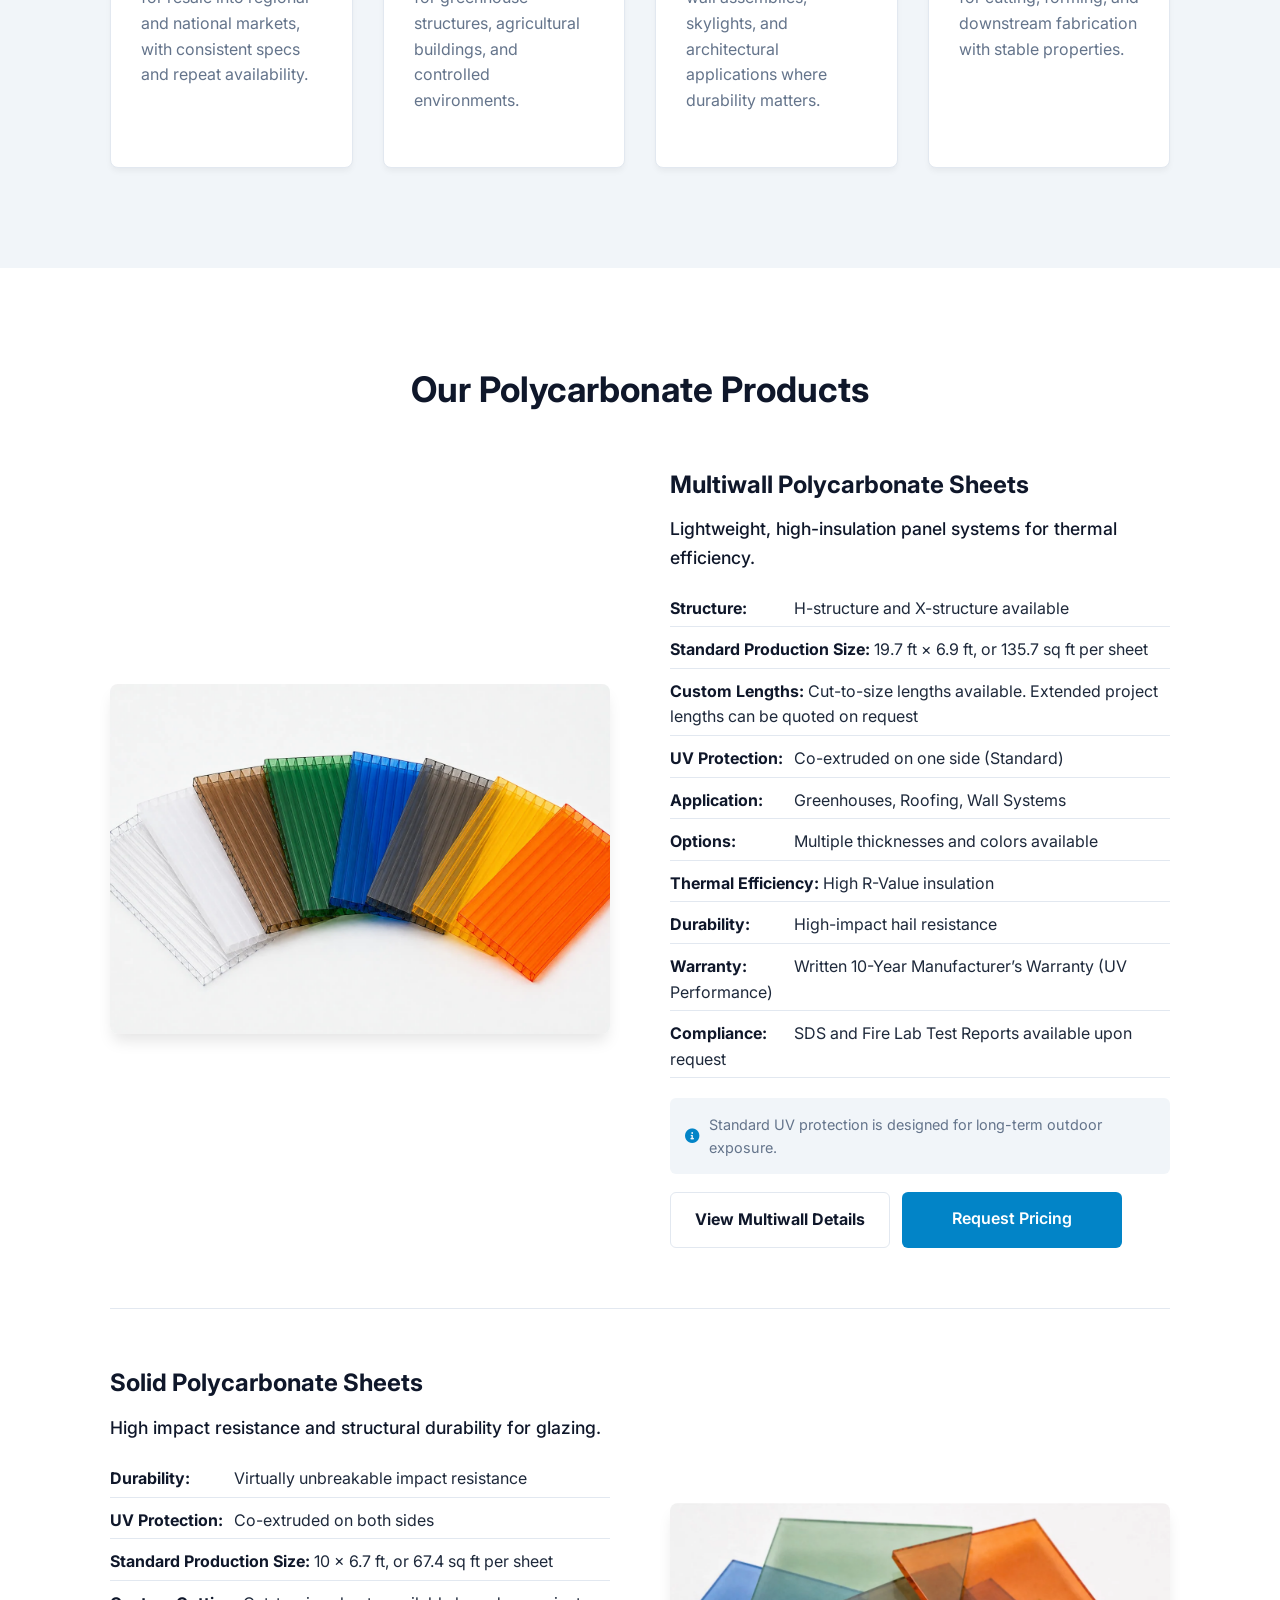
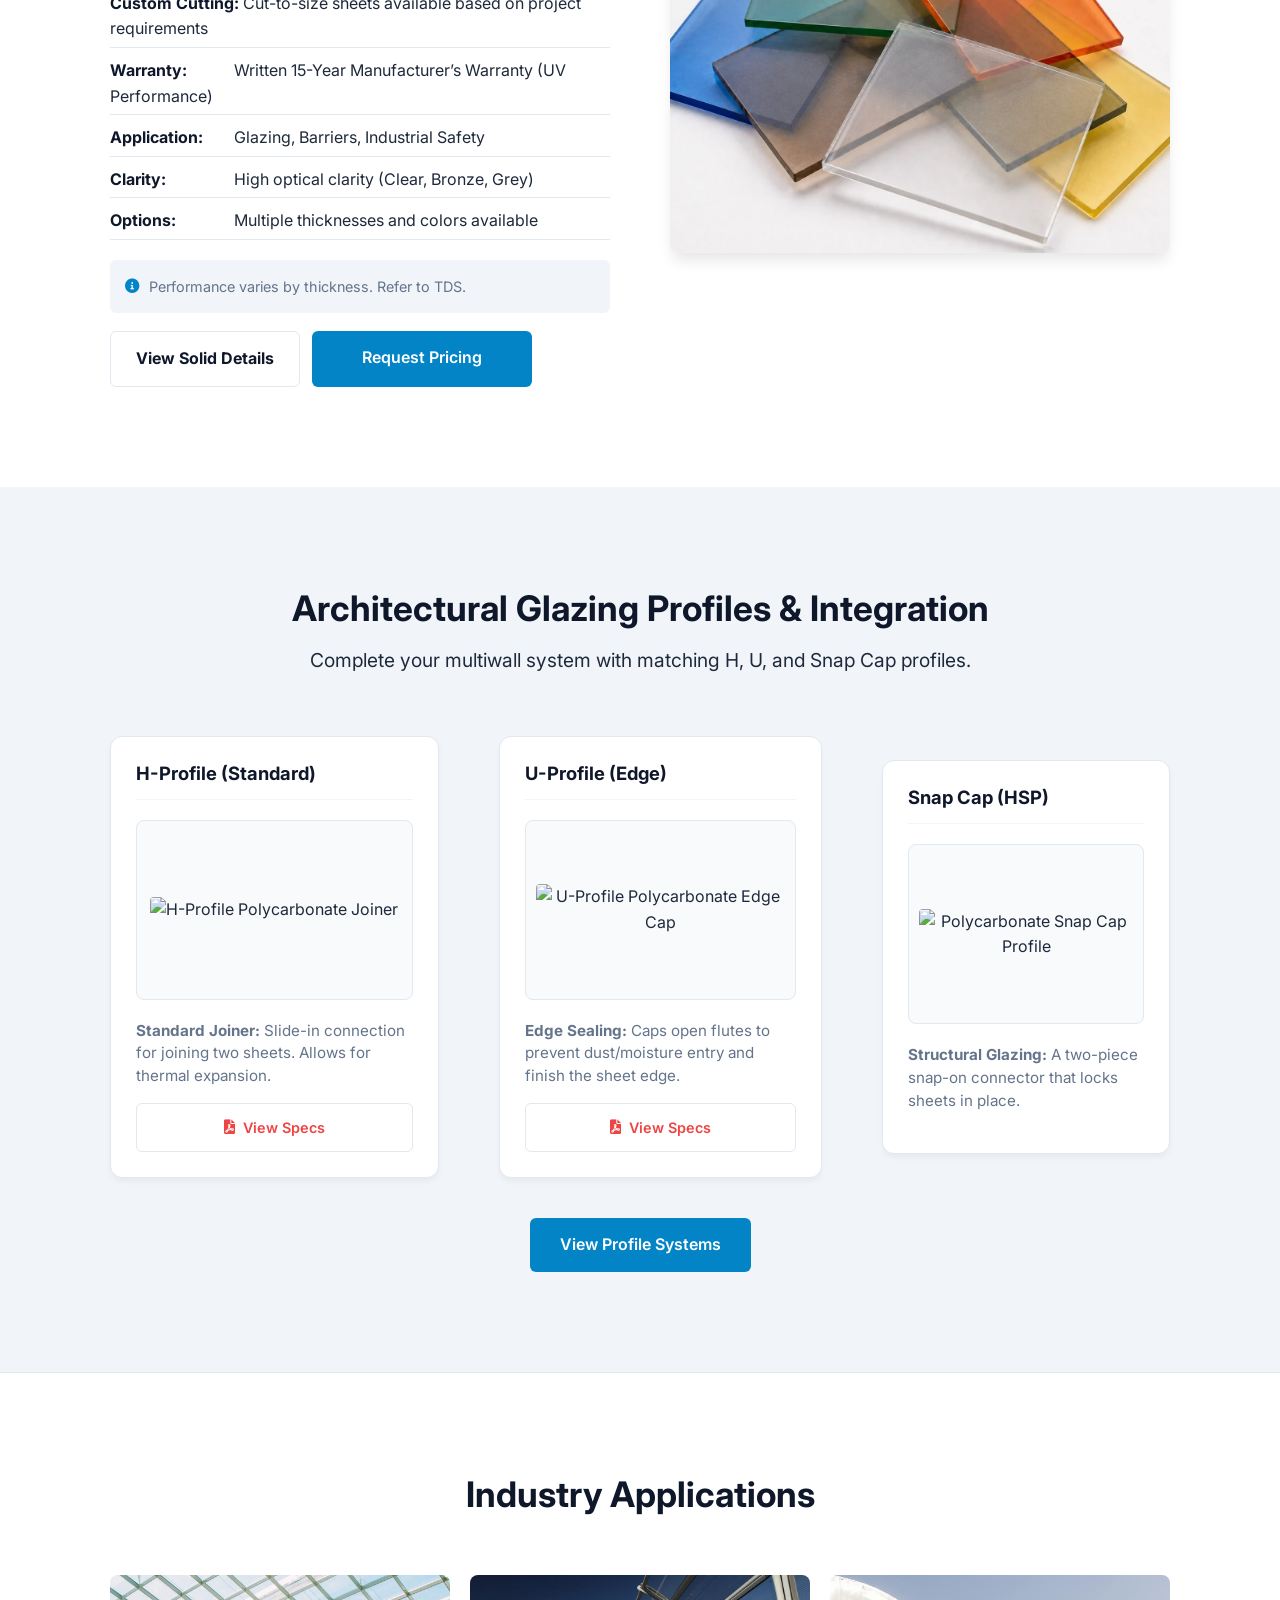
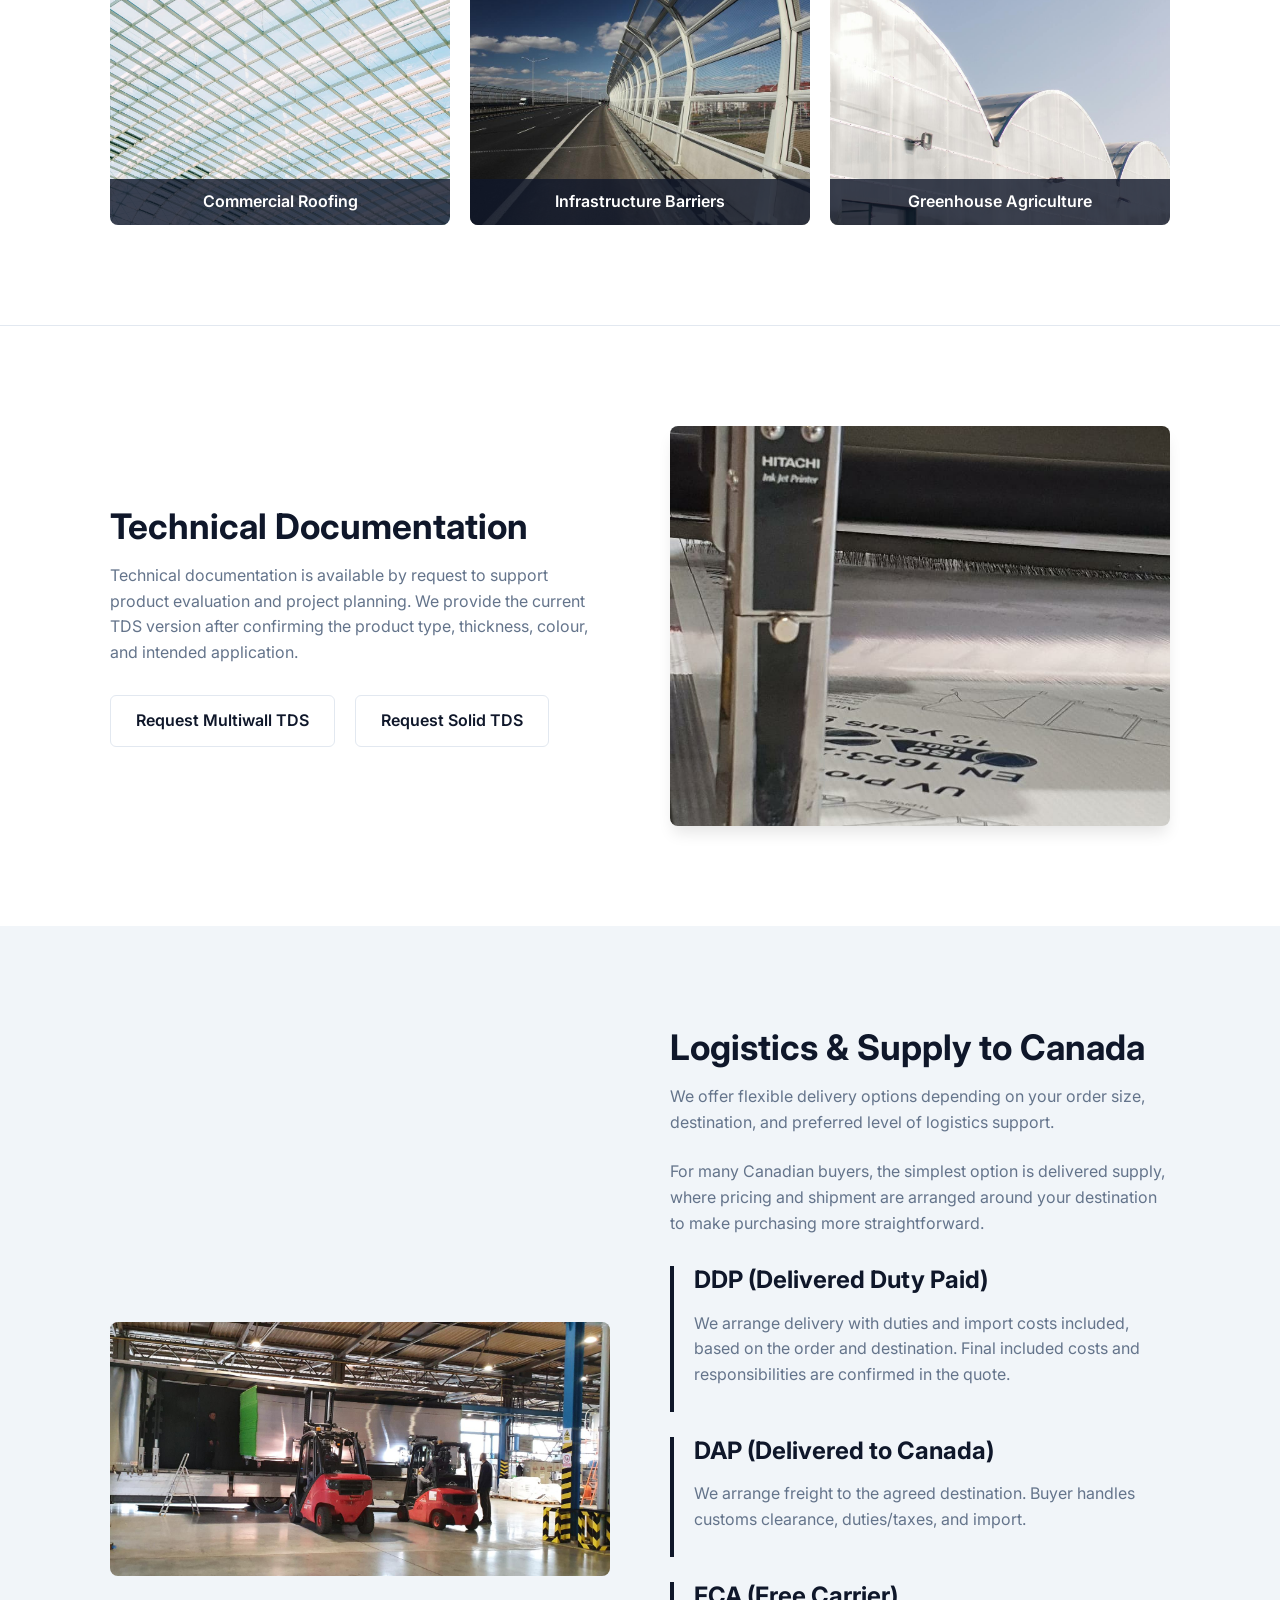
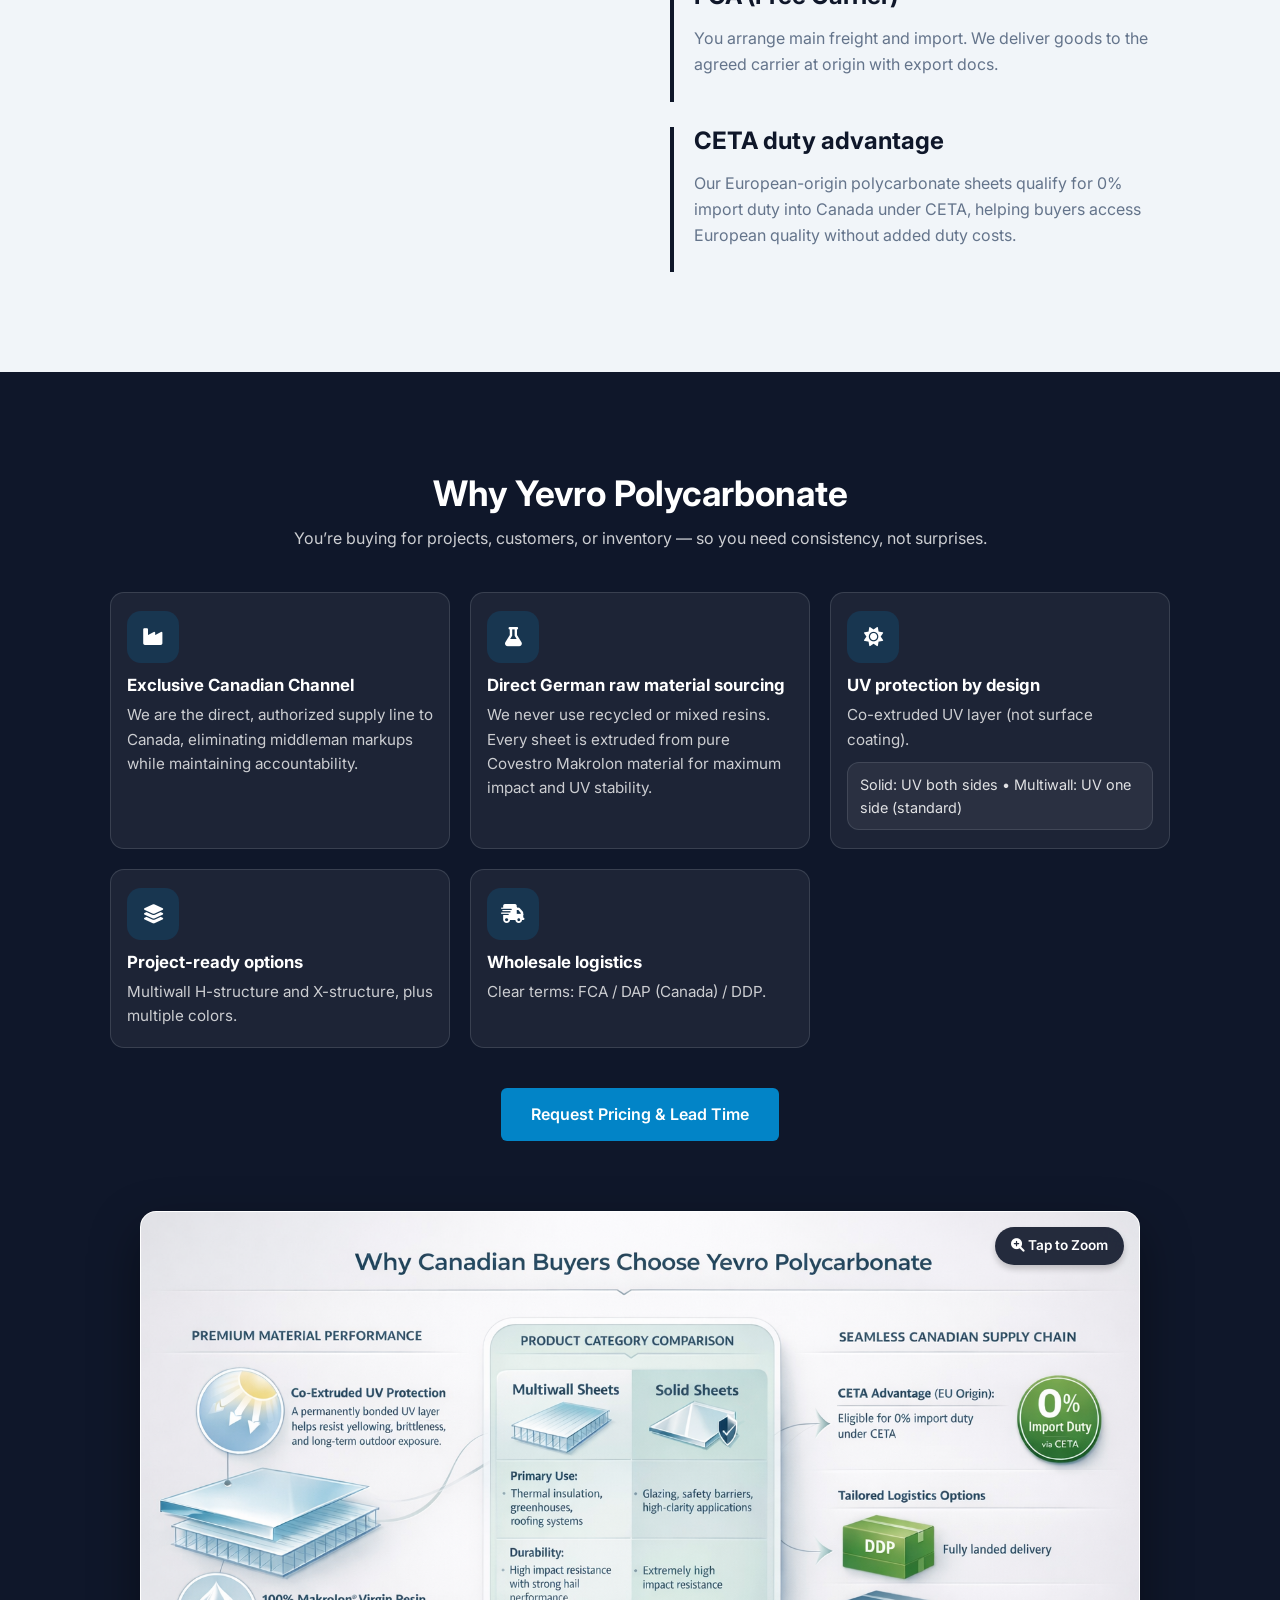
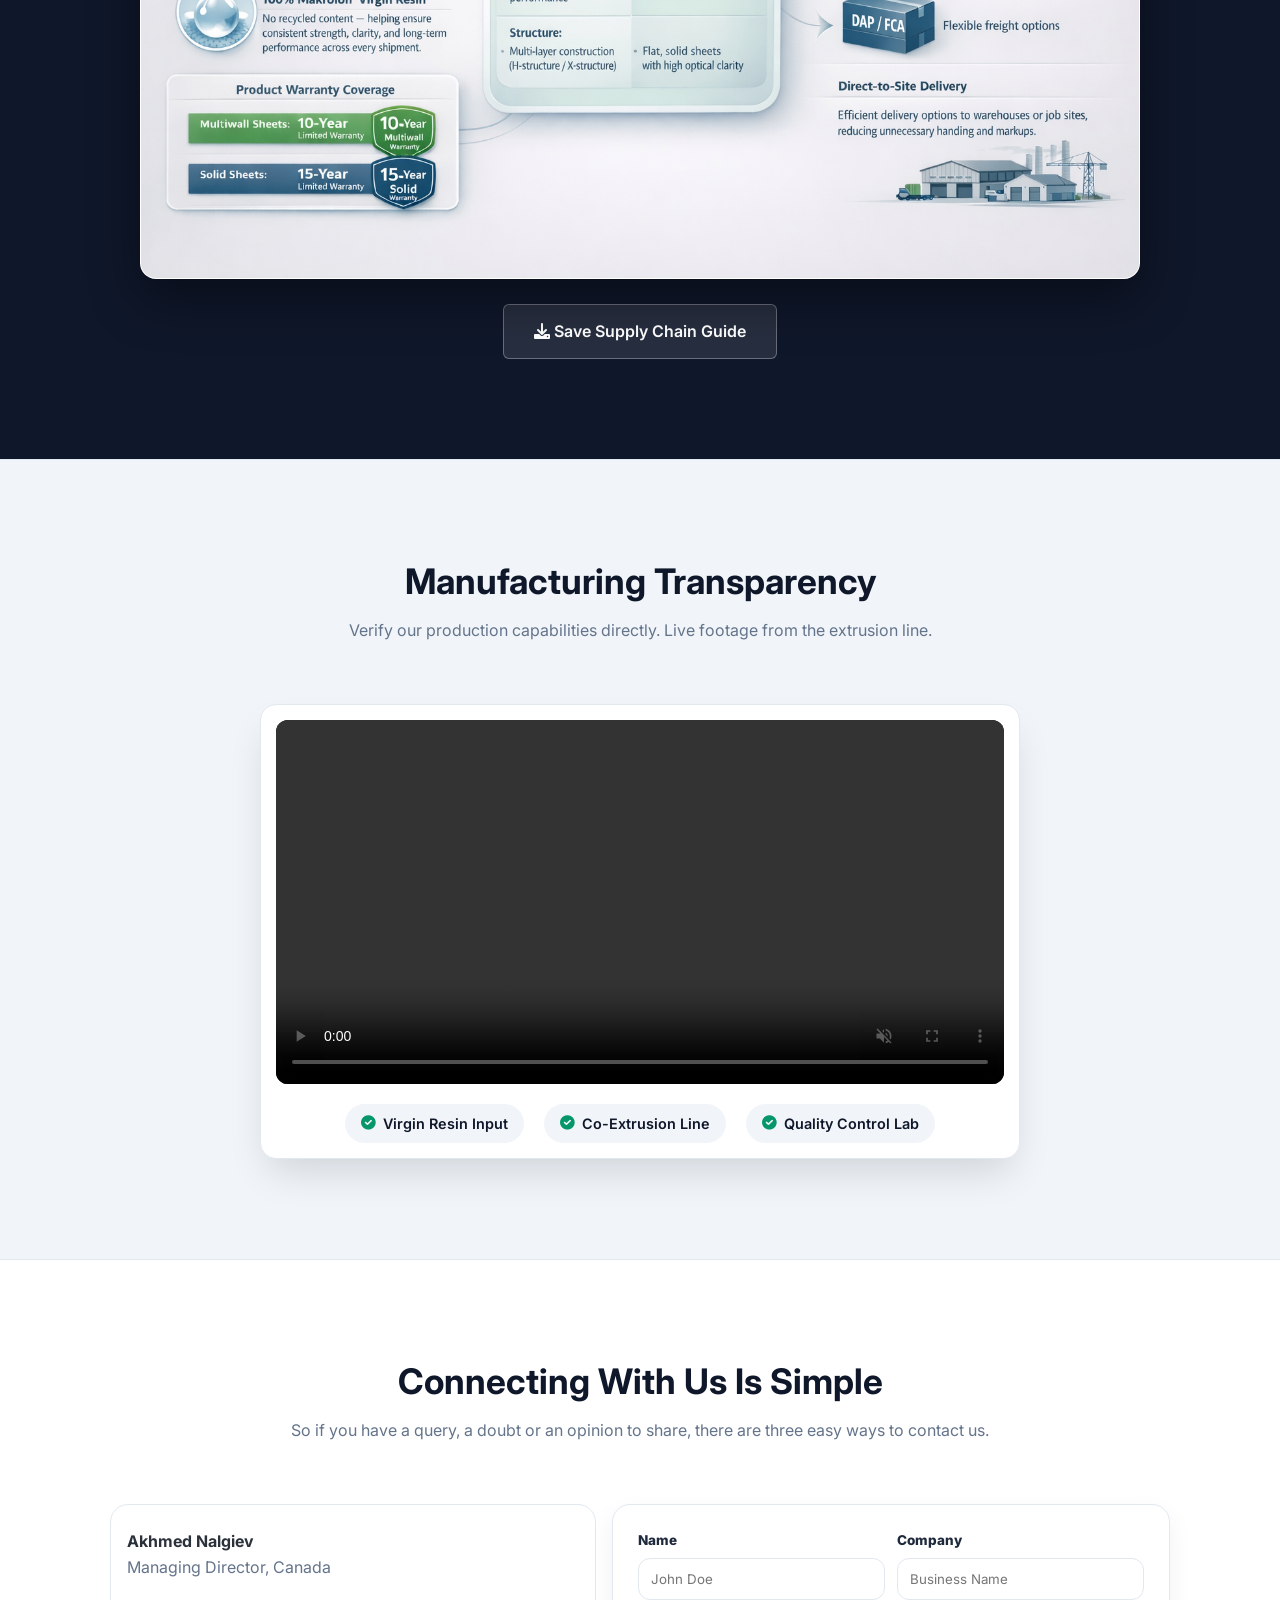
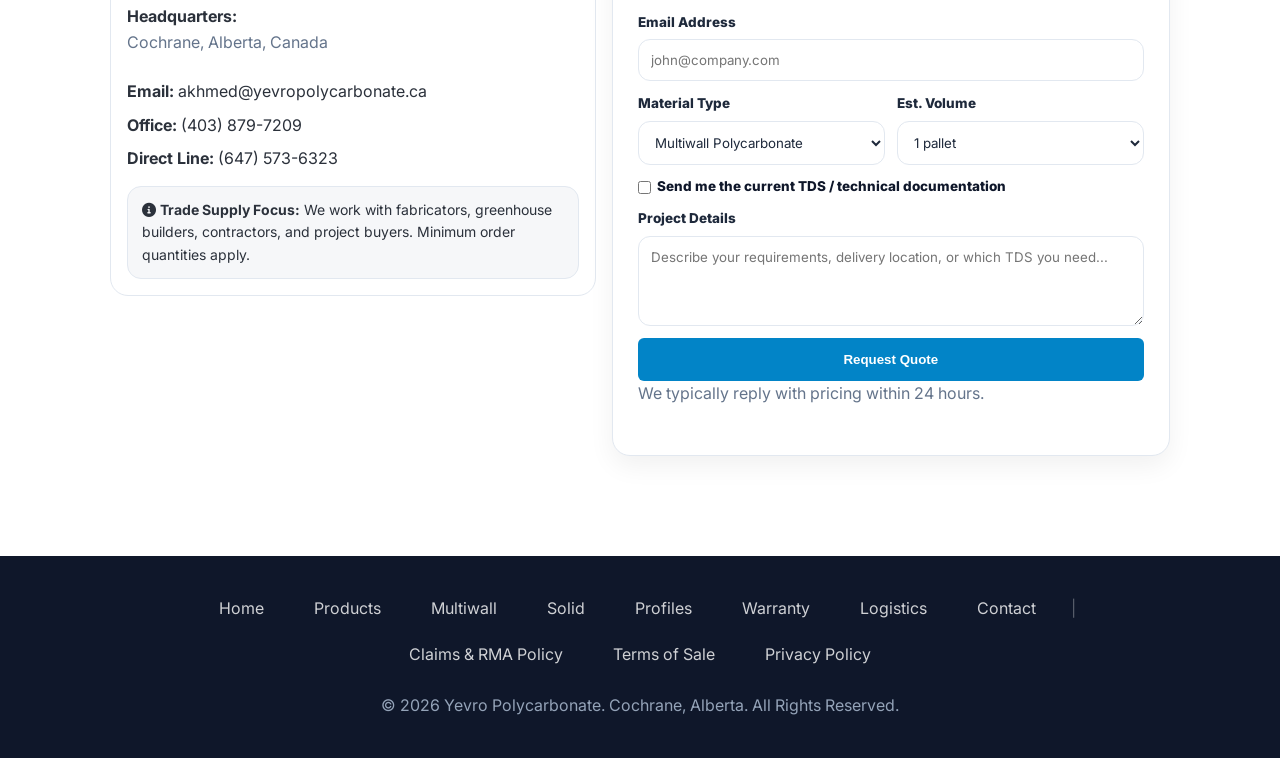
==== commit fe8a1f61: "Update index.html" ====
--- a/index.html
+++ b/index.html
@@ -13,6 +13,7 @@
    
     <meta name="robots" content="index, follow">
     <link rel="canonical" href="https://yevropolycarbonate.ca/">
+    <meta name="google-site-verification" content="KNH-XPbbL8WrQMudpz8ugSgLrkt9LJkPuDmg6zosMfI" />
     <meta property="og:type" content="website">
     <meta property="og:title" content="Wholesale Polycarbonate Sheets for Canada | Yevro Polycarbonate">
     <meta property="og:description" content="Wholesale polycarbonate sheets and profiles for Canadian greenhouse builders, fabricators, contractors, and commercial projects. Multiwall and solid supply across Canada.">
--- a/css/styles.css
+++ b/css/styles.css
@@ -358,3 +358,269 @@
     .col-img, .product-img { width: 100%; }
     .btn-primary { width: 100%; }
 }
+
+/* =========================================
+   12. PRODUCT DETAIL PAGES
+   ========================================= */
+.product-page { background: var(--bg-white); }
+.product-hero {
+    margin-top: 110px;
+    padding: 76px 0 70px;
+    background: linear-gradient(135deg, #f8fafc 0%, #eef7fb 52%, #ffffff 100%);
+    border-bottom: 1px solid var(--border);
+    overflow: hidden;
+}
+.product-hero-grid { display: grid; grid-template-columns: 1.02fr 0.98fr; gap: 44px; align-items: center; }
+.eyebrow {
+    display: inline-flex; align-items: center; gap: 8px;
+    font-size: 0.78rem; font-weight: 800; letter-spacing: 0.12em; text-transform: uppercase;
+    color: var(--accent); background: #e0f2fe; border: 1px solid #bae6fd;
+    padding: 8px 12px; border-radius: 999px; margin-bottom: 18px;
+}
+.product-hero h1 { font-size: clamp(2.25rem, 5vw, 4.25rem); letter-spacing: -0.05em; margin-bottom: 18px; }
+.product-hero .hero-copy { font-size: 1.15rem; color: #475569; max-width: 680px; }
+.product-actions { display: flex; flex-wrap: wrap; gap: 14px; margin: 28px 0 0; }
+.btn-secondary {
+    display: inline-flex; align-items: center; justify-content: center; gap: 8px;
+    background: white; color: var(--navy); border: 1px solid var(--border);
+    padding: 14px 24px; border-radius: 6px; font-weight: 700; min-width: 190px;
+}
+.btn-secondary:hover { border-color: var(--accent); color: var(--accent); background: #f0f9ff; }
+.product-hero-media { position: relative; }
+.product-hero-media img {
+    width: 100%; height: 430px; object-fit: cover; border-radius: 22px;
+    box-shadow: 0 30px 70px rgba(15, 23, 42, 0.16); border: 1px solid rgba(226,232,240,0.95);
+}
+.product-proof-strip {
+    display: grid; grid-template-columns: repeat(4, 1fr); gap: 12px; margin-top: 22px;
+}
+.product-proof-item {
+    background: rgba(255,255,255,0.9); border: 1px solid var(--border); border-radius: 14px;
+    padding: 14px 12px; min-height: 88px; box-shadow: 0 12px 28px rgba(15, 23, 42, 0.05);
+}
+.product-proof-item strong { display: block; color: var(--navy); font-size: 1.05rem; line-height: 1.15; }
+.product-proof-item span { display: block; color: #64748b; font-size: 0.82rem; margin-top: 6px; }
+.product-intro-grid { display: grid; grid-template-columns: 0.95fr 1.05fr; gap: 46px; align-items: start; }
+.product-kicker { color: var(--accent); text-transform: uppercase; letter-spacing: 0.12em; font-weight: 800; font-size: 0.78rem; margin-bottom: 12px; }
+.product-copy-large { font-size: 1.08rem; color: #334155; }
+.product-feature-list { display: grid; gap: 12px; }
+.product-feature-list li {
+    display: flex; gap: 12px; align-items: flex-start; padding: 14px 16px;
+    background: #f8fafc; border: 1px solid var(--border); border-radius: 14px; color: #334155;
+}
+.product-feature-list i { color: #059669; margin-top: 4px; }
+.product-split-cards { display: grid; grid-template-columns: repeat(2, 1fr); gap: 24px; }
+.product-detail-card {
+    background: white; border: 1px solid var(--border); border-radius: 18px; padding: 26px;
+    box-shadow: 0 12px 35px rgba(15, 23, 42, 0.05);
+}
+.product-detail-card h3 { display: flex; align-items: center; gap: 10px; font-size: 1.25rem; }
+.product-detail-card h3 i { color: var(--accent); }
+.product-detail-card ul { display: grid; gap: 10px; margin-top: 14px; }
+.product-detail-card li { color: #475569; padding-bottom: 10px; border-bottom: 1px solid #eef2f7; }
+.product-detail-card li:last-child { border-bottom: 0; padding-bottom: 0; }
+.product-image-band { display: grid; grid-template-columns: 1.1fr 0.9fr; gap: 24px; align-items: stretch; }
+.product-image-band img { width: 100%; height: 100%; min-height: 340px; object-fit: cover; border-radius: 20px; border: 1px solid var(--border); box-shadow: 0 16px 40px rgba(15,23,42,0.08); }
+.product-image-caption {
+    background: var(--navy); color: white; border-radius: 20px; padding: 34px;
+    display: flex; flex-direction: column; justify-content: center; min-height: 340px;
+}
+.product-image-caption h2, .product-image-caption p { color: white; }
+.product-image-caption p { opacity: 0.88; margin-bottom: 0; }
+.strength-grid { display: grid; grid-template-columns: repeat(3, 1fr); gap: 18px; }
+.strength-card {
+    background: white; border: 1px solid var(--border); border-radius: 16px; padding: 22px;
+    box-shadow: 0 10px 30px rgba(15, 23, 42, 0.04);
+}
+.strength-card i { color: var(--accent); font-size: 1.45rem; margin-bottom: 12px; }
+.strength-card h3 { font-size: 1.05rem; margin-bottom: 8px; }
+.strength-card p { font-size: 0.94rem; margin-bottom: 0; }
+.spec-table-wrapper { overflow-x: auto; border: 1px solid var(--border); border-radius: 16px; background: white; box-shadow: 0 14px 36px rgba(15, 23, 42, 0.05); }
+.spec-table { width: 100%; border-collapse: collapse; min-width: 760px; }
+.spec-table th { background: var(--navy); color: white; text-align: left; padding: 15px 16px; font-size: 0.86rem; letter-spacing: 0.02em; }
+.spec-table td { padding: 15px 16px; border-bottom: 1px solid var(--border); color: #334155; vertical-align: top; }
+.spec-table tr:last-child td { border-bottom: 0; }
+.spec-note { margin-top: 14px; font-size: 0.9rem; color: #64748b; }
+.spec-table-wide { min-width: 900px; }
+.spec-main { display: block; font-weight: 800; color: var(--navy); line-height: 1.25; }
+.spec-sub { display: block; margin-top: 4px; font-size: 0.78rem; color: #64748b; line-height: 1.3; }
+.spec-table td { min-width: 118px; }
+.color-swatch-grid { display: grid; grid-template-columns: repeat(auto-fit, minmax(130px, 1fr)); gap: 14px; margin-top: 24px; }
+.color-swatch {
+    border: 1px solid var(--border); background: white; border-radius: 14px; padding: 14px;
+    display: flex; align-items: center; gap: 10px; color: var(--navy); font-weight: 700;
+}
+.swatch-dot { width: 30px; height: 30px; border-radius: 999px; border: 1px solid rgba(15,23,42,0.18); box-shadow: inset 0 0 12px rgba(255,255,255,0.35); flex: none; }
+.swatch-clear { background: rgba(226,232,240,0.45); }
+.swatch-opal { background: #f8fafc; }
+.swatch-bronze { background: #9a6a3a; }
+.swatch-grey { background: #64748b; }
+.swatch-blue { background: #2563eb; }
+.swatch-green { background: #16a34a; }
+.swatch-yellow { background: #facc15; }
+.swatch-orange { background: #f97316; }
+.process-grid { display: grid; grid-template-columns: repeat(3, 1fr); gap: 18px; counter-reset: process; }
+.process-step {
+    background: #f8fafc; border: 1px solid var(--border); border-radius: 16px; padding: 24px; position: relative;
+}
+.process-step::before {
+    counter-increment: process; content: counter(process); width: 34px; height: 34px; border-radius: 999px;
+    background: var(--accent); color: white; display: inline-grid; place-items: center; font-weight: 800; margin-bottom: 16px;
+}
+.process-step h3 { font-size: 1.05rem; }
+.product-quote-panel {
+    display: grid; grid-template-columns: 0.85fr 1.15fr; gap: 24px; align-items: start;
+    background: #f8fafc; border: 1px solid var(--border); border-radius: 22px; padding: 26px;
+}
+.product-quote-panel .quote-help, .product-quote-panel .quote-card { border-radius: 16px; }
+.product-cta-band {
+    background: linear-gradient(135deg, var(--navy), #164e63); color: white; border-radius: 24px; padding: 40px;
+    display: grid; grid-template-columns: 1fr auto; gap: 24px; align-items: center;
+}
+.product-cta-band h2, .product-cta-band p { color: white; }
+.product-cta-band p { opacity: 0.88; margin-bottom: 0; }
+.product-cta-band .btn-primary { background: white; color: var(--navy); }
+.product-cta-band .btn-primary:hover { background: #e0f2fe; }
+.inline-card-link { margin-top: 18px; display: flex; flex-wrap: wrap; gap: 12px; }
+.product-mini-nav { display: flex; flex-wrap: wrap; gap: 10px; margin-top: 20px; }
+.product-mini-nav a { color: var(--navy); border: 1px solid var(--border); background: white; border-radius: 999px; padding: 8px 13px; font-weight: 700; font-size: 0.9rem; }
+.product-mini-nav a:hover { color: var(--accent); border-color: var(--accent); }
+@media (max-width: 980px) {
+    .product-hero-grid, .product-intro-grid, .product-image-band, .product-quote-panel, .product-cta-band { grid-template-columns: 1fr; }
+    .product-proof-strip { grid-template-columns: repeat(2, 1fr); }
+    .strength-grid { grid-template-columns: repeat(2, 1fr); }
+    .process-grid, .product-split-cards { grid-template-columns: 1fr; }
+    .product-hero-media img { height: 360px; }
+    .product-cta-band .btn-primary { width: 100%; }
+}
+@media (max-width: 768px) {
+    .product-hero { margin-top: 100px; padding: 48px 0 46px; }
+    .product-hero-media img { height: 280px; border-radius: 16px; }
+    .product-proof-strip, .strength-grid { grid-template-columns: 1fr; }
+    .product-actions .btn-primary, .product-actions .btn-secondary { width: 100%; min-width: 0; }
+    .product-detail-card, .product-image-caption, .product-cta-band { padding: 24px; }
+    .product-quote-panel { padding: 16px; }
+}
+
+
+/* =========================================
+   NAV DROPDOWN + REQUEST DOCUMENTS UPDATES
+   ========================================= */
+.nav-menu .active-link {
+    color: var(--accent);
+    font-weight: 700;
+}
+.nav-menu .nav-dropdown {
+    position: relative;
+}
+.nav-dropdown-link {
+    display: inline-flex;
+    align-items: center;
+    gap: 6px;
+}
+.nav-dropdown-link i {
+    font-size: 0.68rem;
+    transition: transform 0.2s ease;
+}
+.nav-dropdown:hover .nav-dropdown-link i,
+.nav-dropdown:focus-within .nav-dropdown-link i {
+    transform: rotate(180deg);
+}
+.nav-dropdown .dropdown-menu {
+    position: absolute;
+    top: calc(100% + 14px);
+    left: 0;
+    min-width: 265px;
+    display: flex;
+    flex-direction: column;
+    align-items: stretch;
+    gap: 3px;
+    padding: 10px;
+    background: white;
+    border: 1px solid var(--border);
+    border-radius: 16px;
+    box-shadow: 0 18px 45px rgba(15, 23, 42, 0.14);
+    opacity: 0;
+    visibility: hidden;
+    transform: translateY(8px);
+    transition: opacity 0.2s ease, transform 0.2s ease, visibility 0.2s ease;
+    z-index: 2000;
+}
+.nav-dropdown .dropdown-menu::before {
+    content: "";
+    position: absolute;
+    top: -14px;
+    left: 0;
+    width: 100%;
+    height: 14px;
+}
+.nav-dropdown:hover .dropdown-menu,
+.nav-dropdown:focus-within .dropdown-menu {
+    opacity: 1;
+    visibility: visible;
+    transform: translateY(0);
+}
+.nav-dropdown .dropdown-menu a {
+    display: block;
+    padding: 11px 12px;
+    border-radius: 10px;
+    color: var(--text);
+    font-size: 0.92rem;
+    white-space: nowrap;
+}
+.nav-dropdown .dropdown-menu a:hover {
+    background: #f0f9ff;
+    color: var(--accent);
+}
+.checkbox-line {
+    display: flex !important;
+    align-items: flex-start;
+    gap: 10px;
+    font-weight: 600;
+    color: var(--navy);
+    line-height: 1.45;
+}
+.checkbox-line input {
+    width: auto !important;
+    margin-top: 4px;
+    flex: 0 0 auto;
+}
+
+@media (max-width: 768px) {
+    .nav-menu .nav-dropdown {
+        width: 100%;
+    }
+    .nav-dropdown-link {
+        justify-content: space-between;
+    }
+    .nav-dropdown .dropdown-menu {
+        position: static;
+        opacity: 1;
+        visibility: visible;
+        transform: none;
+        box-shadow: none;
+        border: 0;
+        border-radius: 0;
+        padding: 0 0 0 14px;
+        margin-top: -14px;
+        width: 100%;
+        min-width: 0;
+        background: transparent;
+        gap: 0;
+    }
+    .nav-dropdown .dropdown-menu::before {
+        display: none;
+    }
+    .nav-dropdown .dropdown-menu a {
+        padding: 9px 0 9px 12px;
+        border-radius: 0;
+        border-bottom: 1px solid #f1f1f1;
+        color: #64748b;
+        white-space: normal;
+        font-size: 0.9rem;
+    }
+    .nav-dropdown .dropdown-menu a:hover {
+        background: transparent;
+        color: var(--accent);
+    }
+}
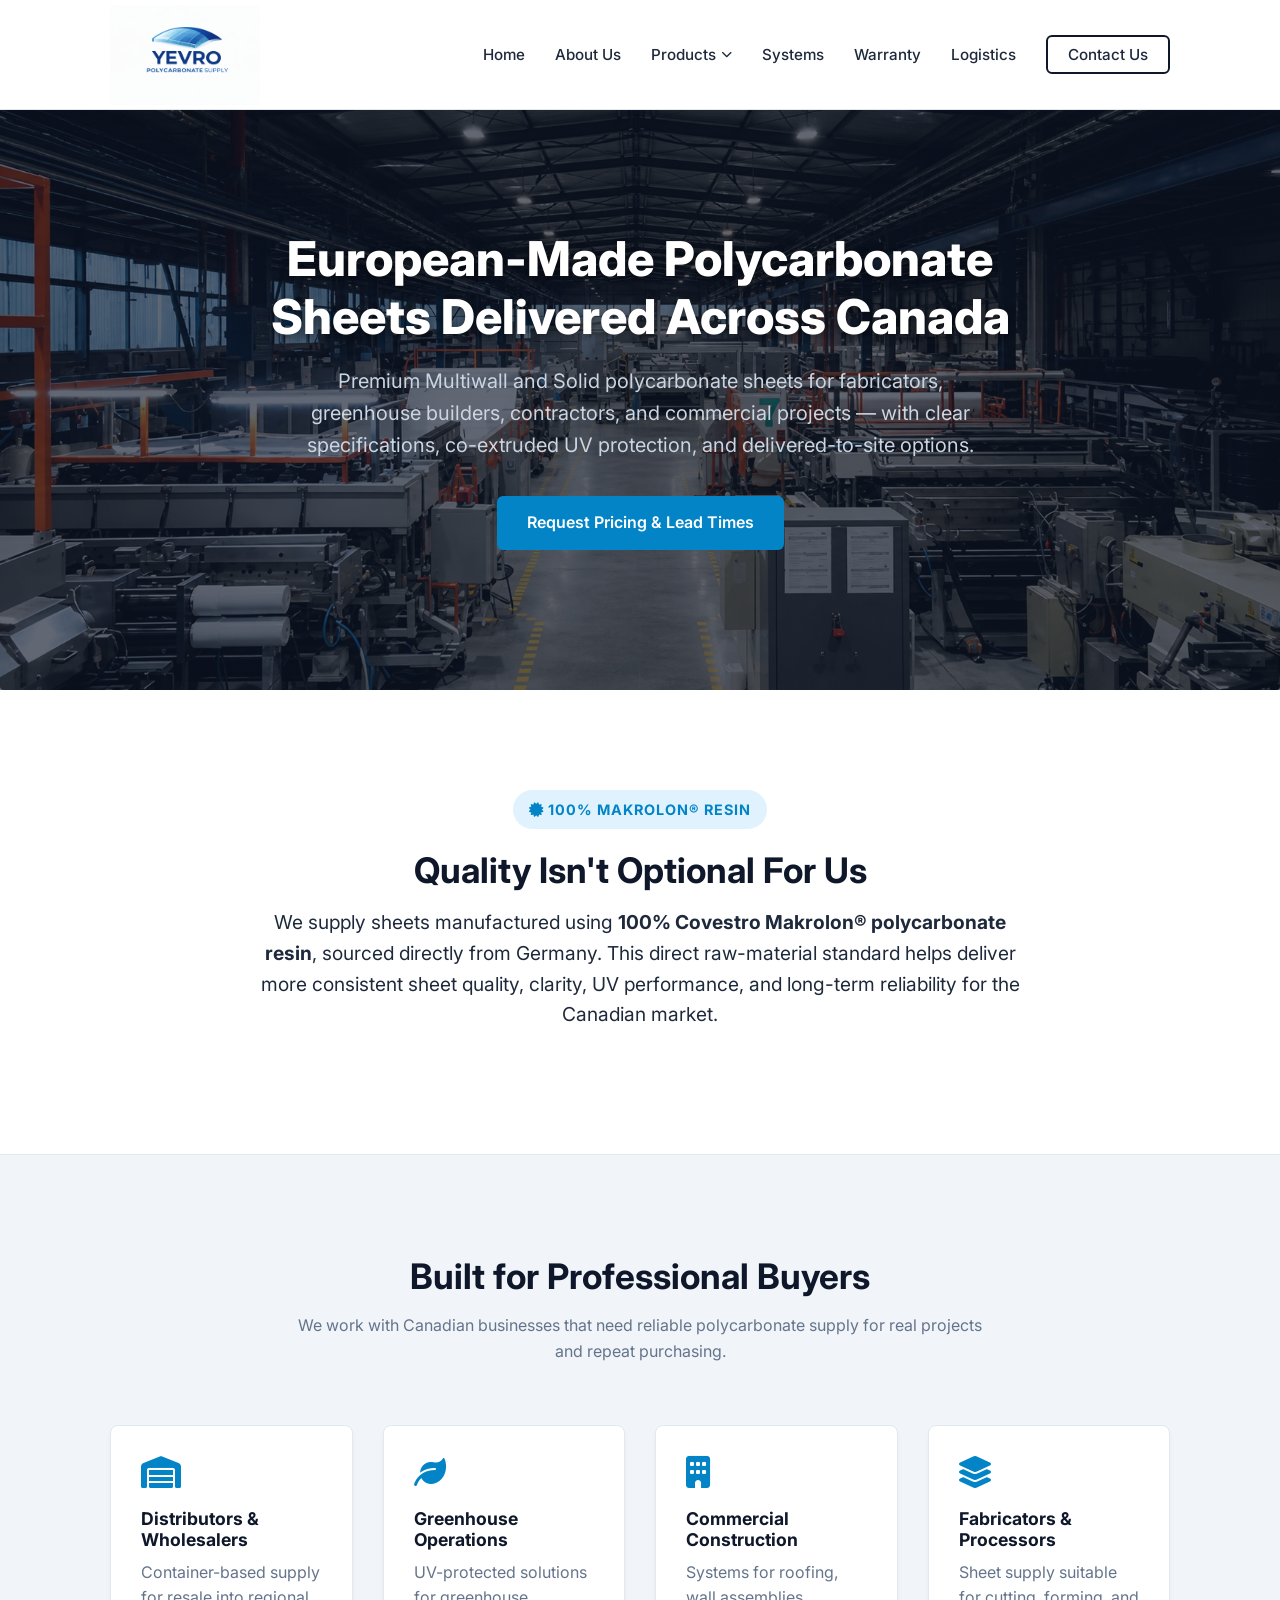
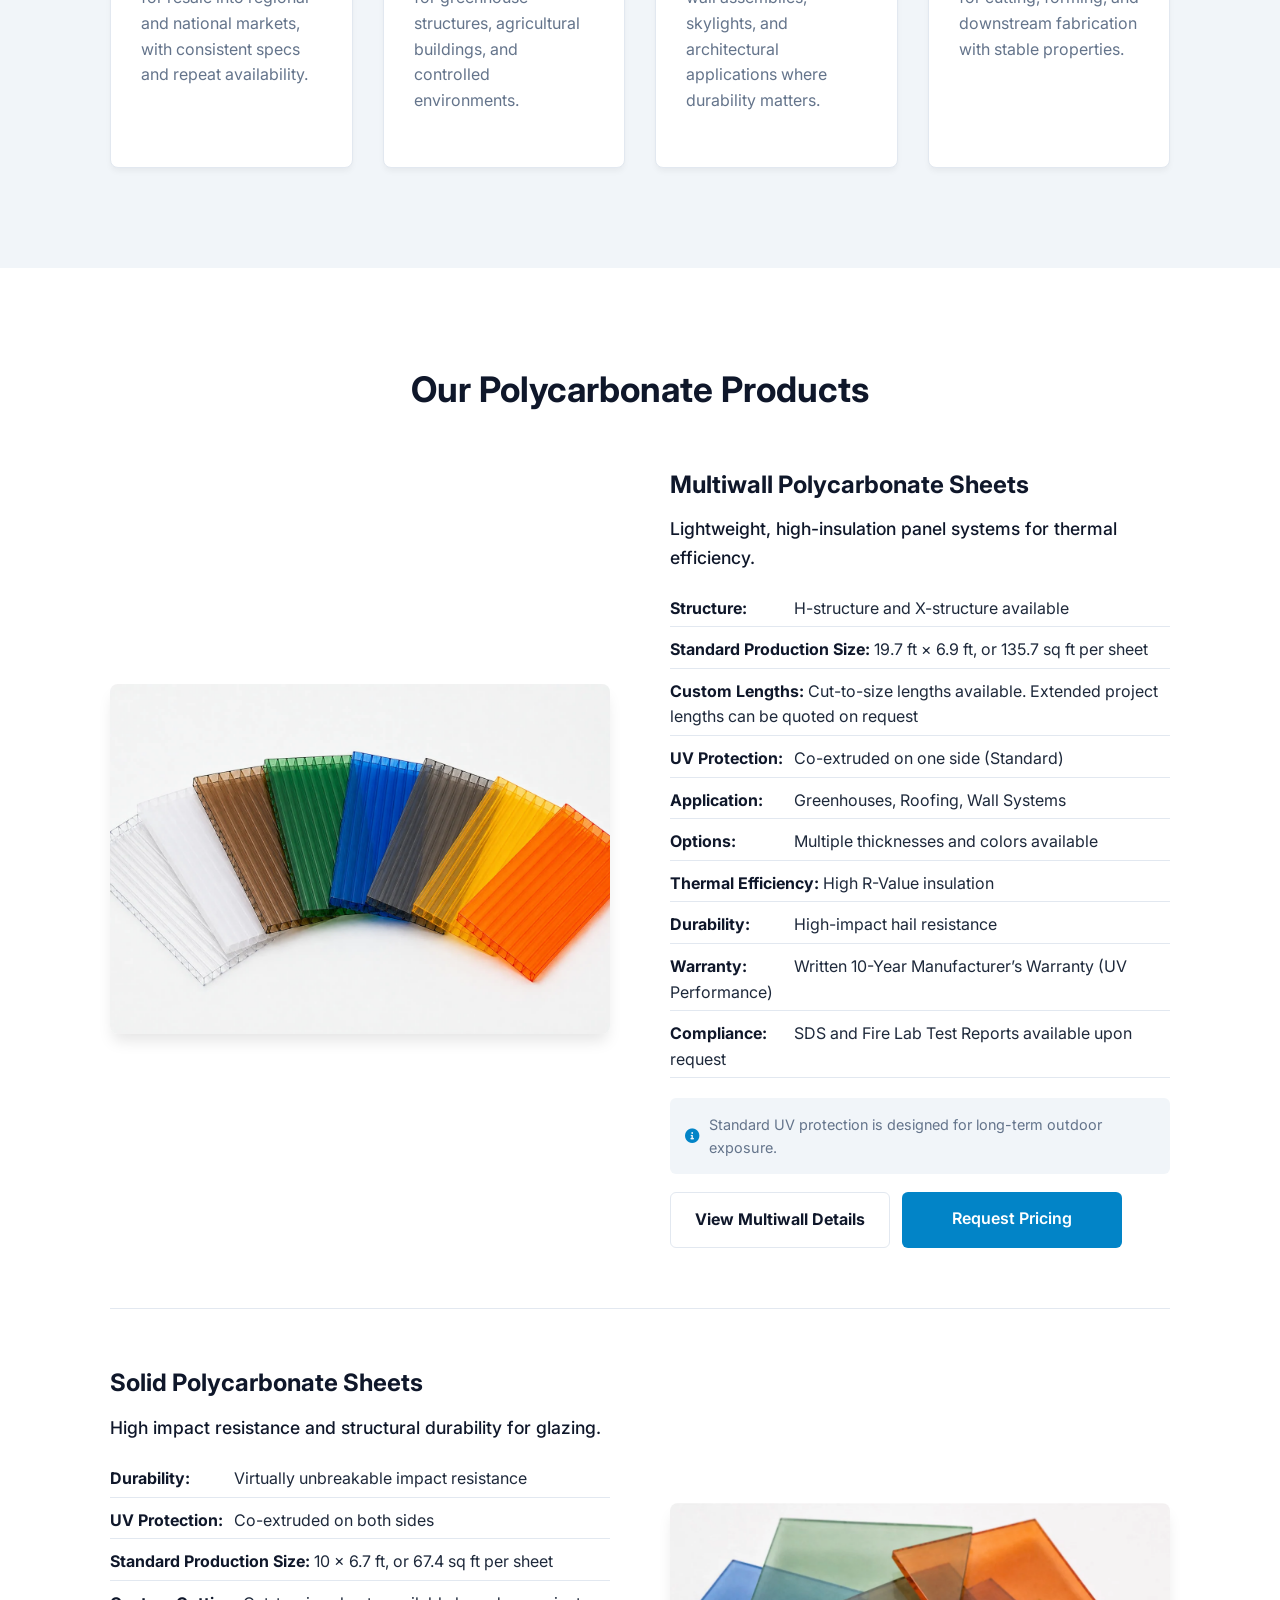
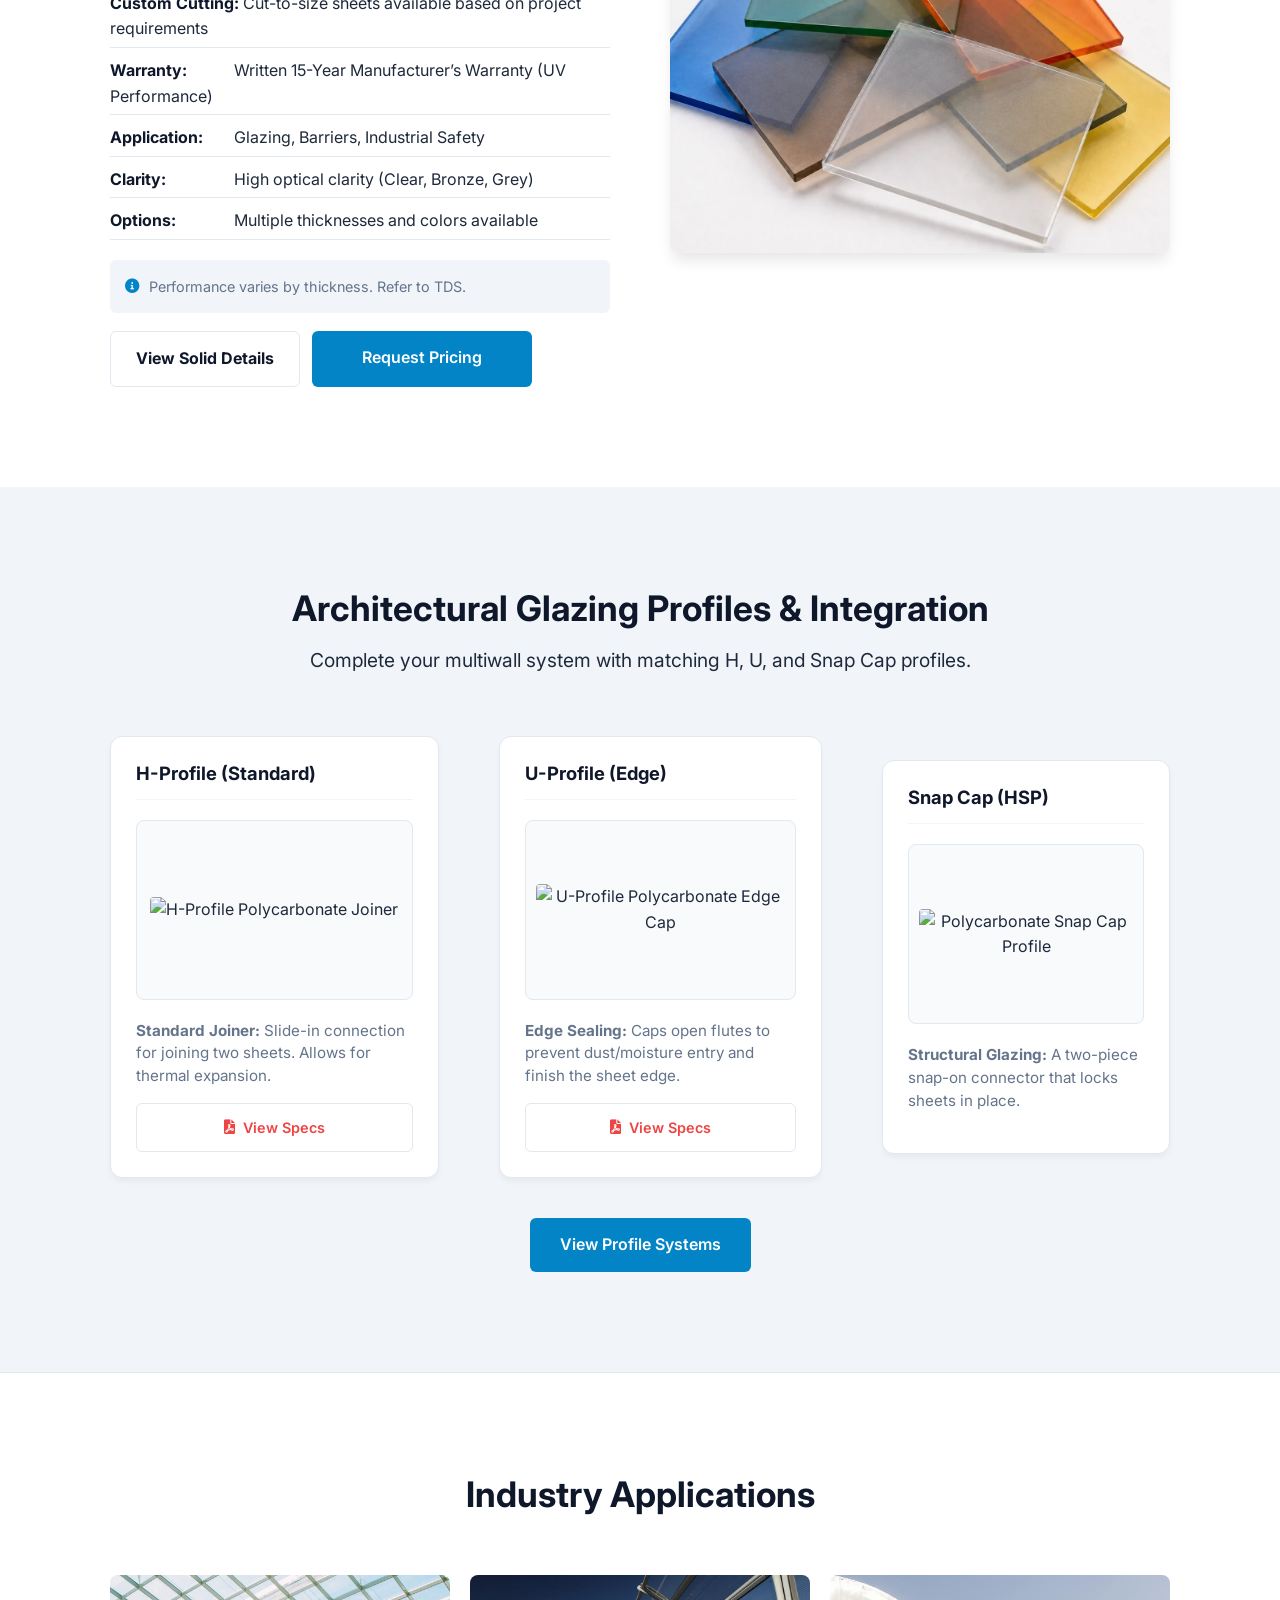
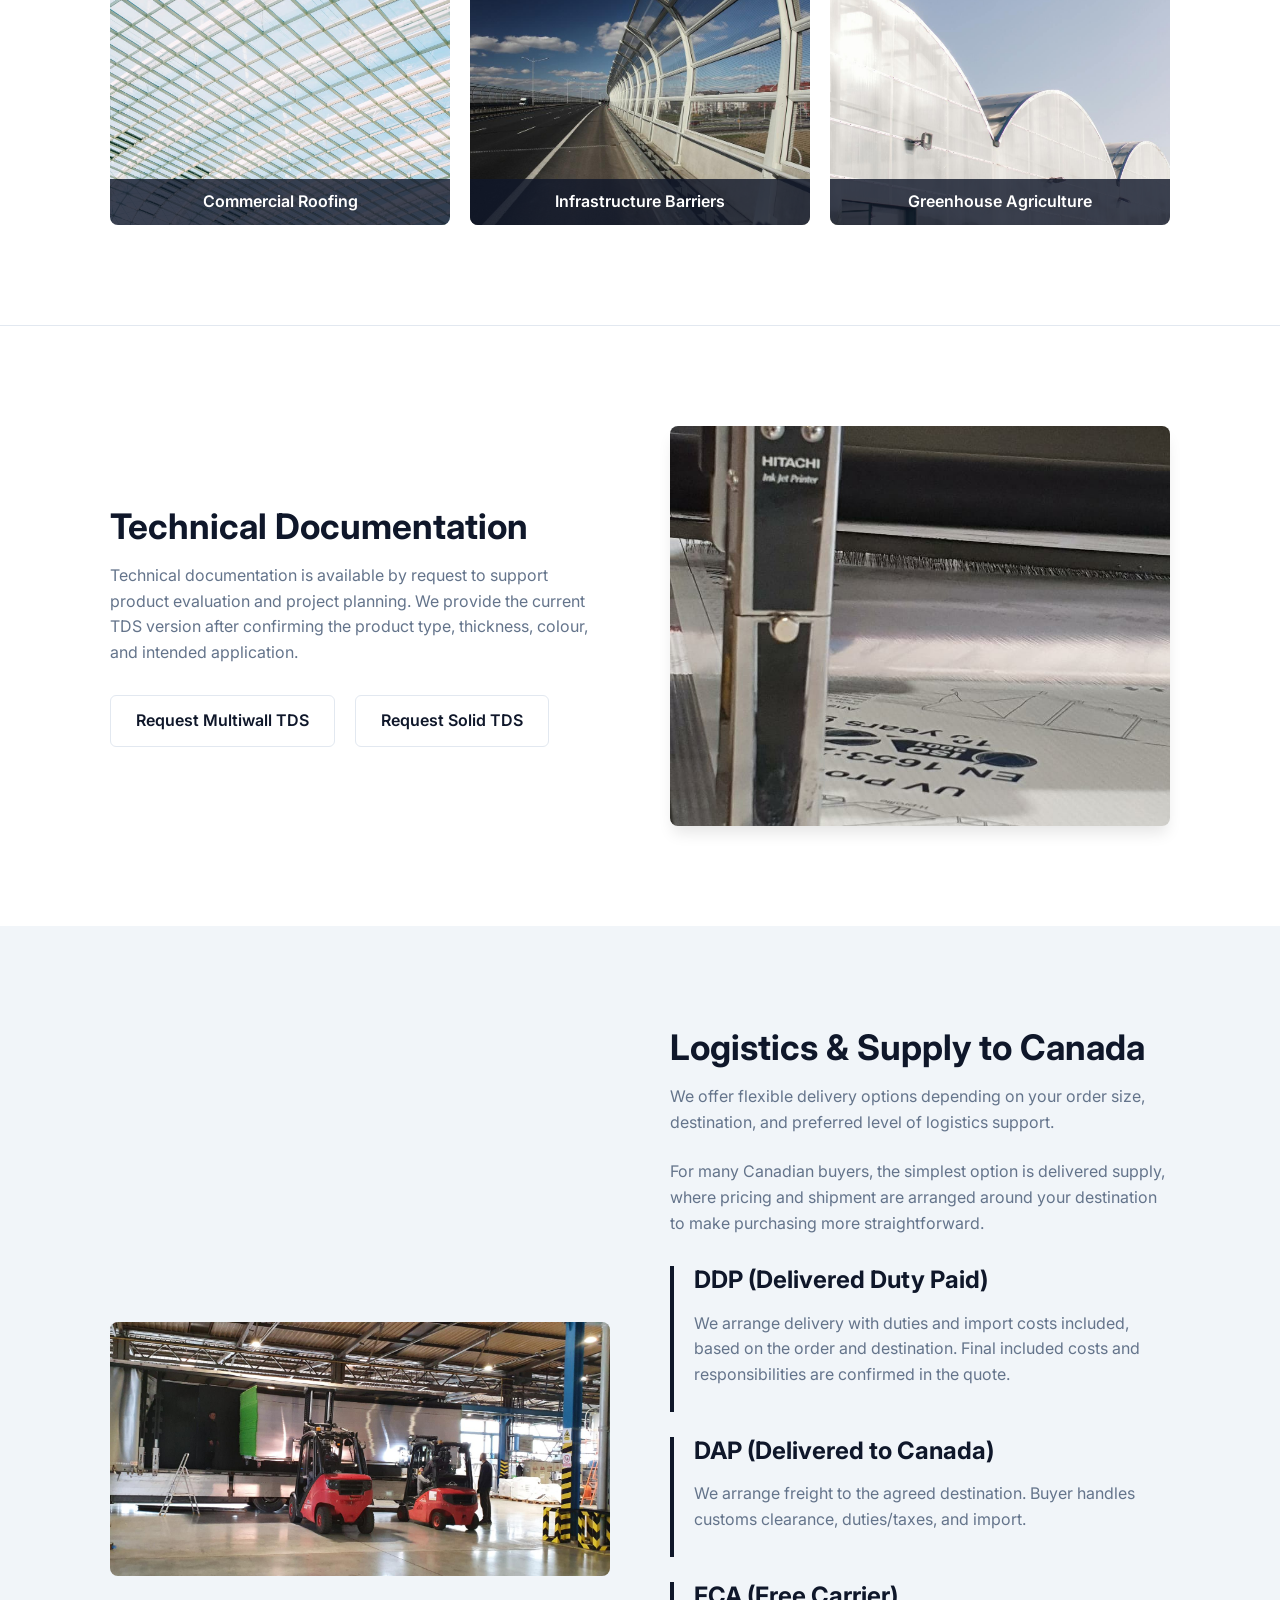
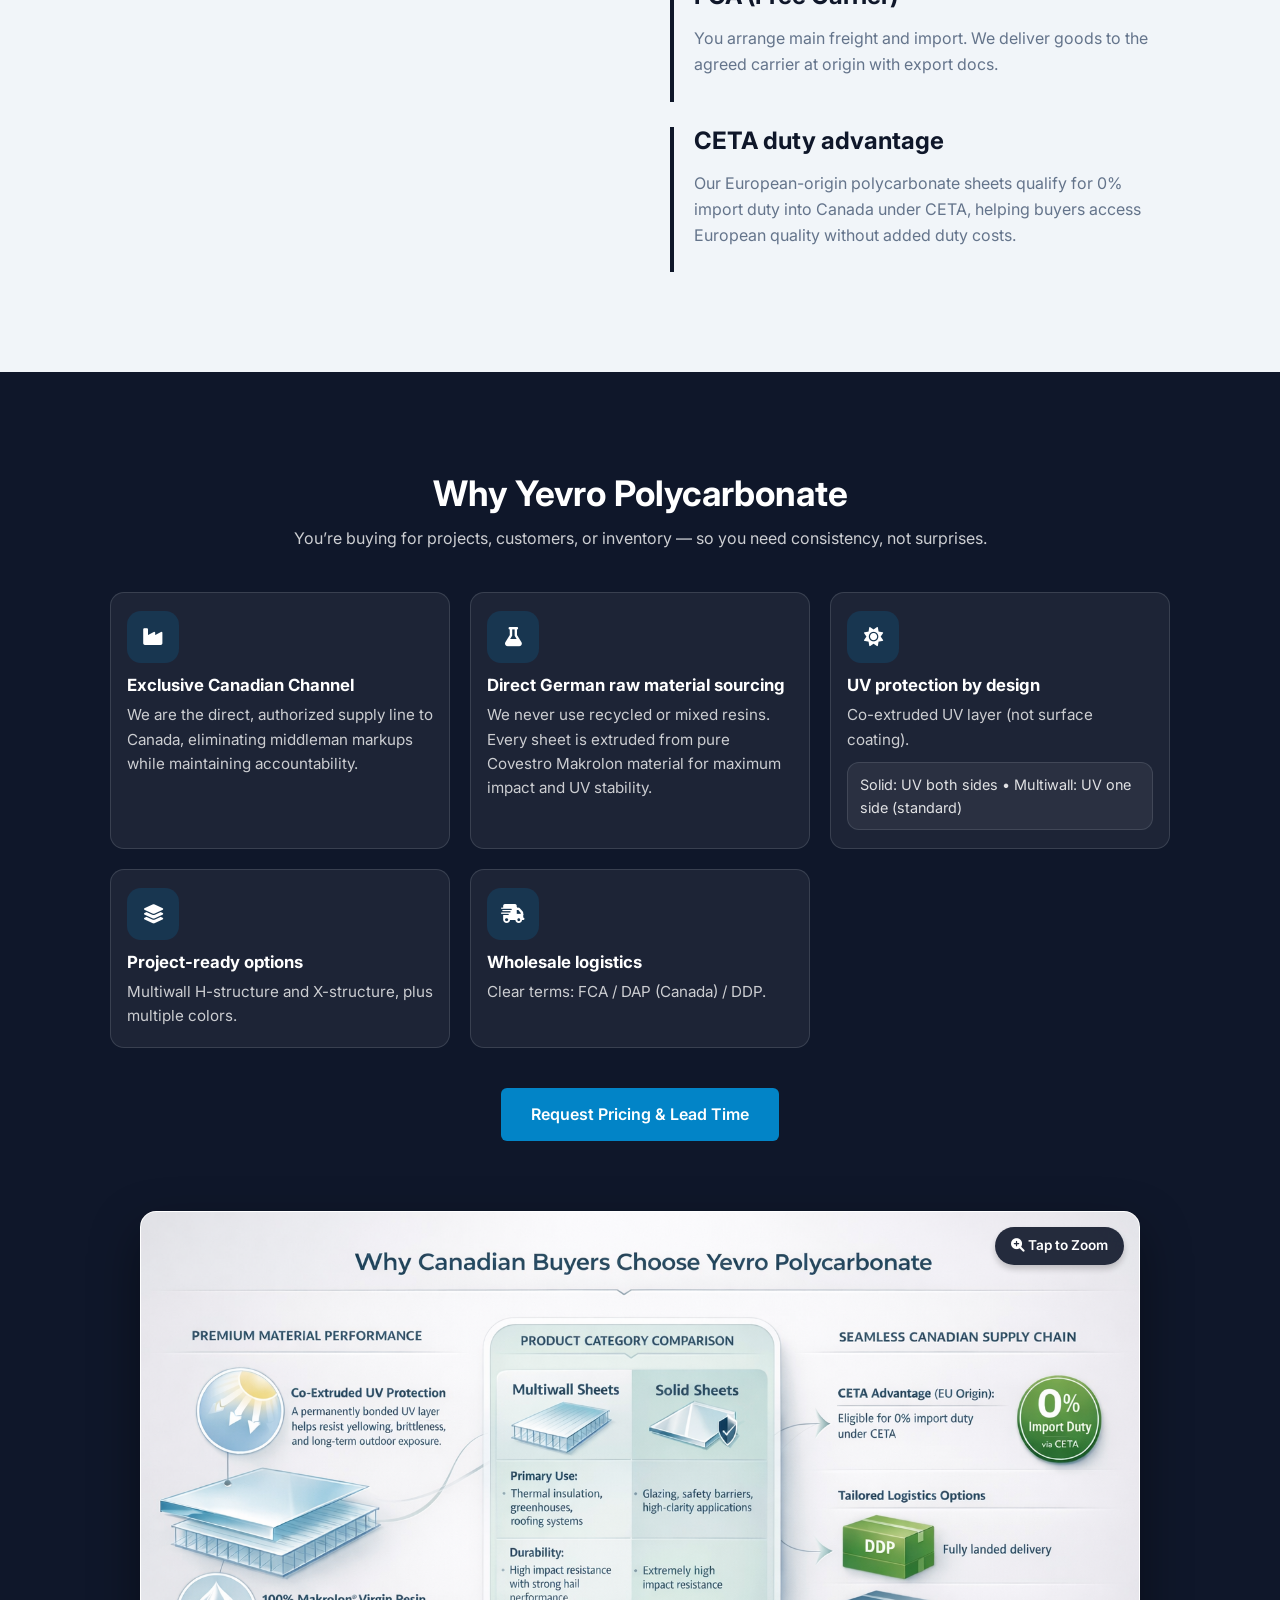
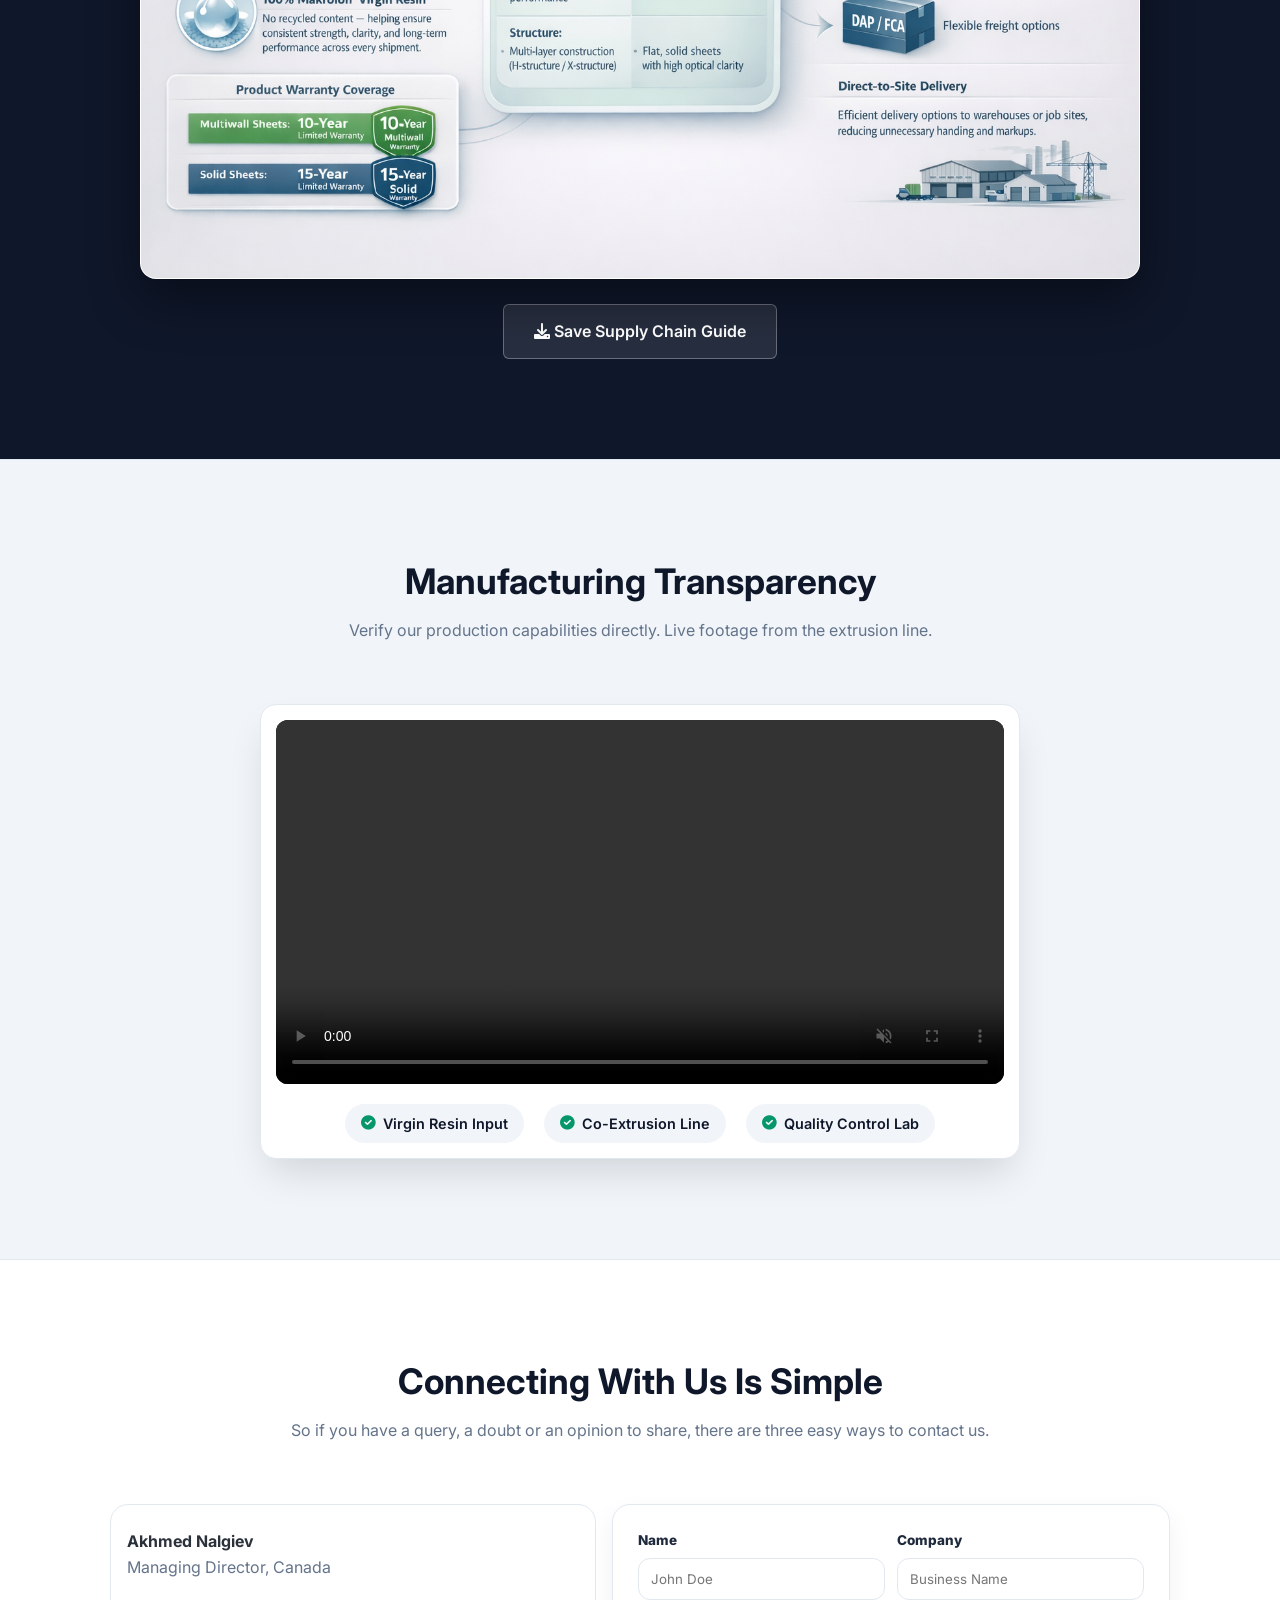
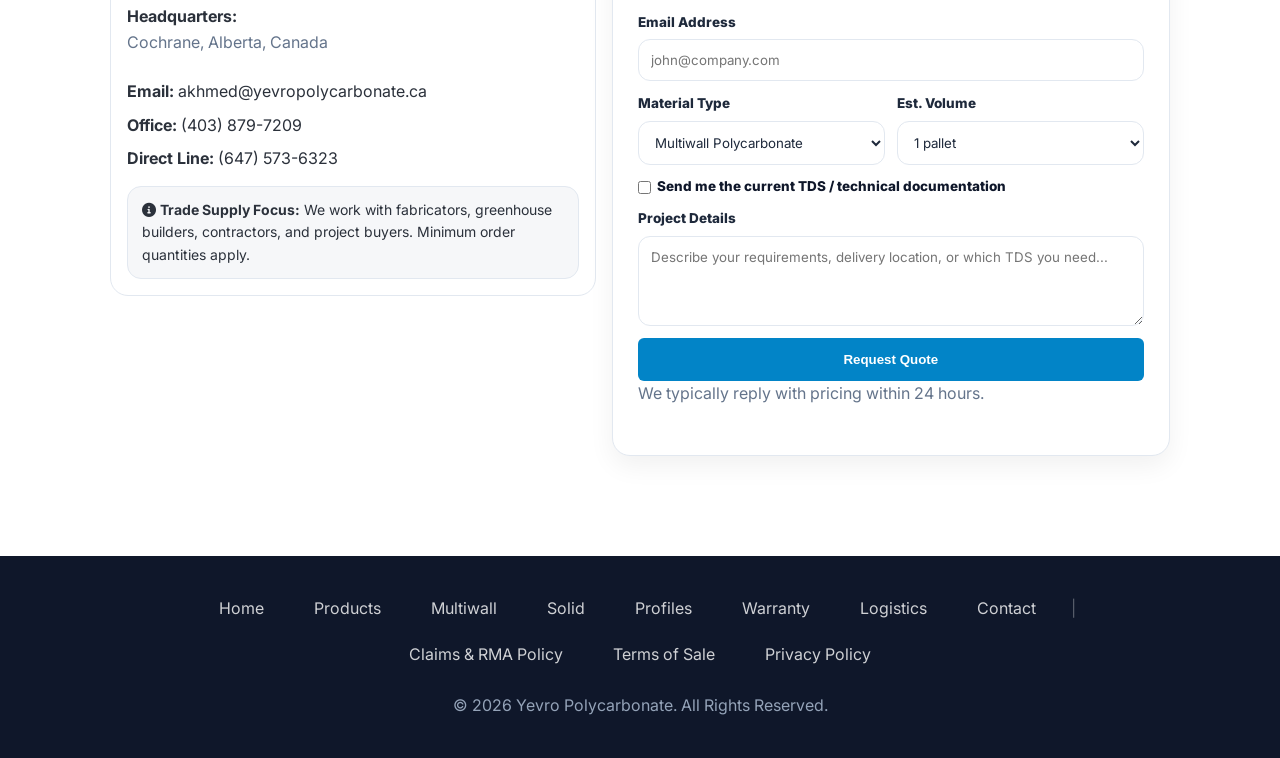
==== commit 499bf33a: "Update index.html" ====
--- a/index.html
+++ b/index.html
@@ -61,9 +61,9 @@
                     <li class="nav-dropdown">
                         <a href="/#products" class="nav-dropdown-link">Products <i class="fas fa-chevron-down"></i></a>
                         <ul class="dropdown-menu">
-                            <li><a href="/multiwall.html">Multiwall Polycarbonate</a></li>
-                            <li><a href="/solid-polycarbonate.html">Solid Polycarbonate</a></li>
-                            <li><a href="/polycarbonate-profiles.html">Profiles & Accessories</a></li>
+                            <li><a href="/multiwall">Multiwall Polycarbonate</a></li>
+                            <li><a href="/solid-polycarbonate">Solid Polycarbonate</a></li>
+                            <li><a href="/polycarbonate-profiles">Profiles & Accessories</a></li>
                         </ul>
                     </li>
                     <li><a href="/#accessories">Systems</a></li>
@@ -478,7 +478,7 @@
                 <a href="/terms">Terms of Sale</a>
                 <a href="/privacy">Privacy Policy</a>
             </div>
-            <p style="margin: 0;">&copy; 2026 Yevro Polycarbonate. Cochrane, Alberta. All Rights Reserved.</p>
+            <p style="margin: 0;">&copy; 2026 Yevro Polycarbonate. All Rights Reserved.</p>
         </div>
     </footer>
     <script src="script.js"></script>
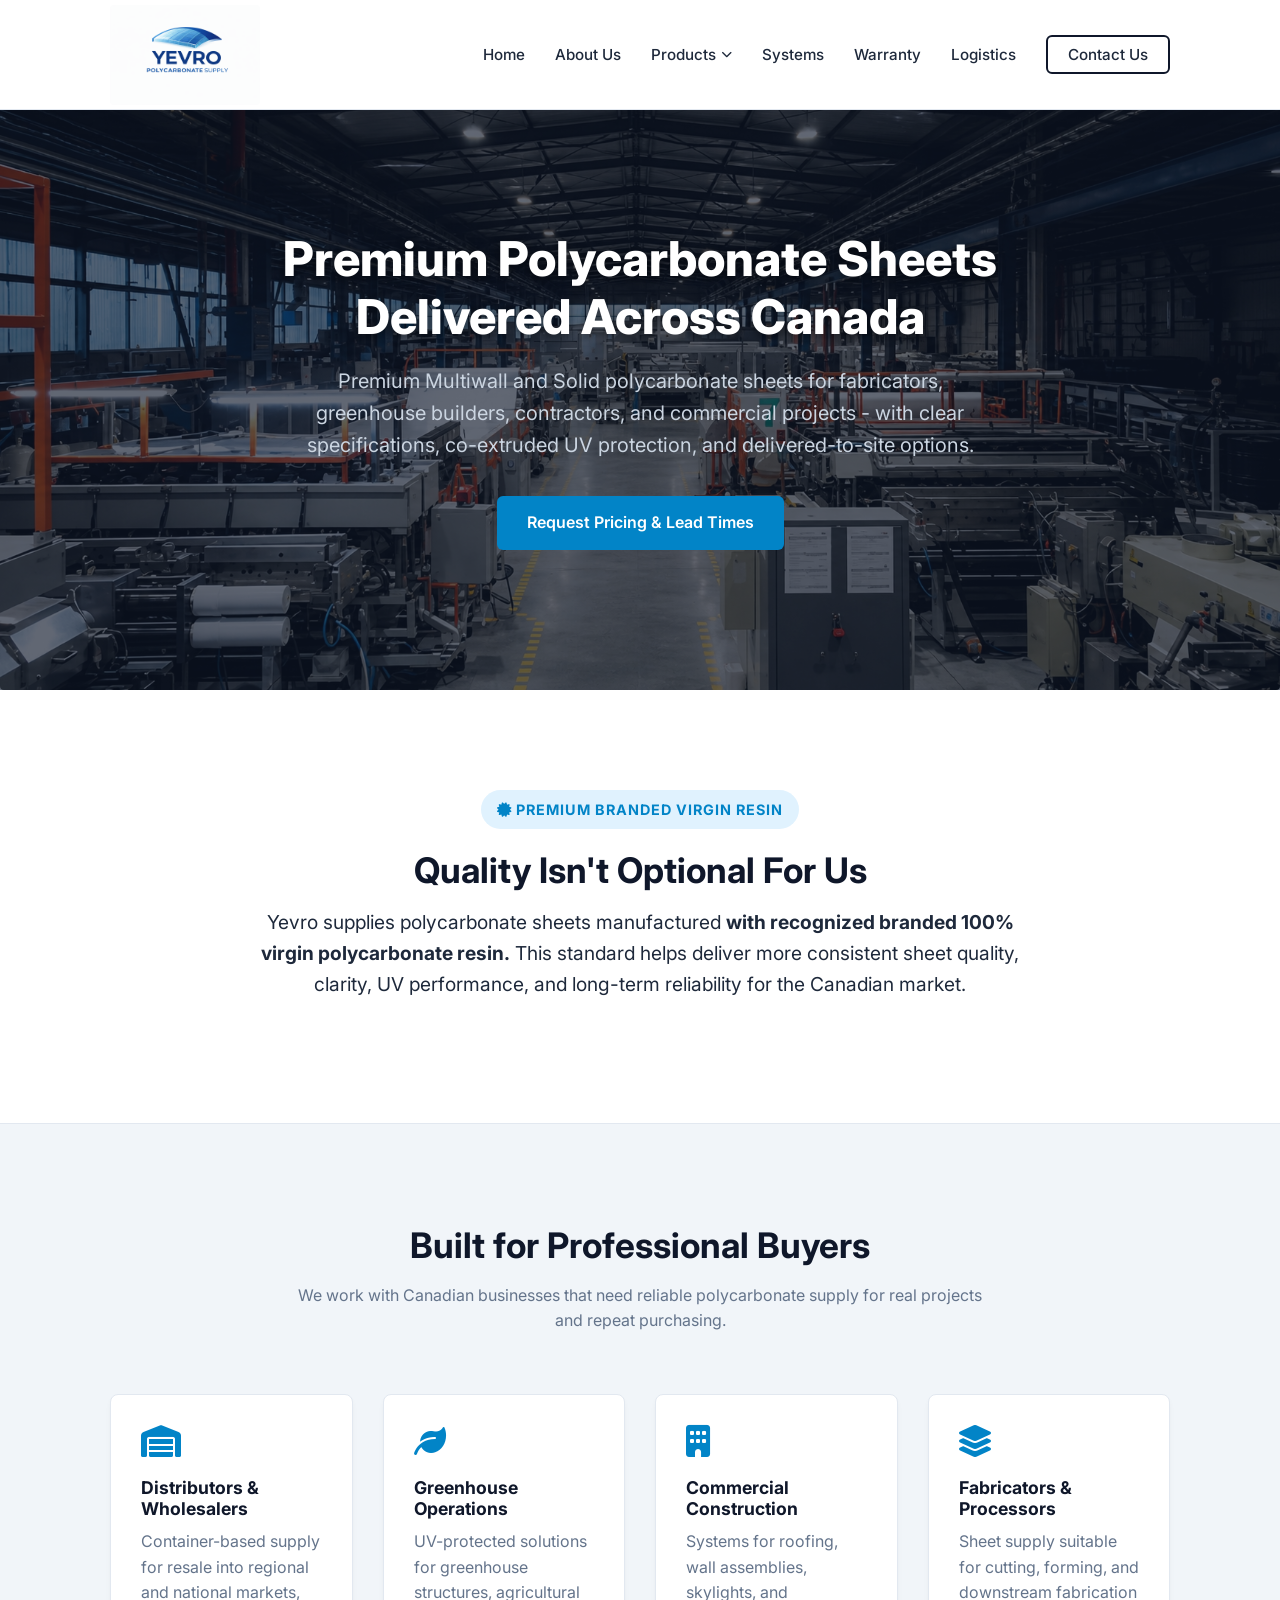
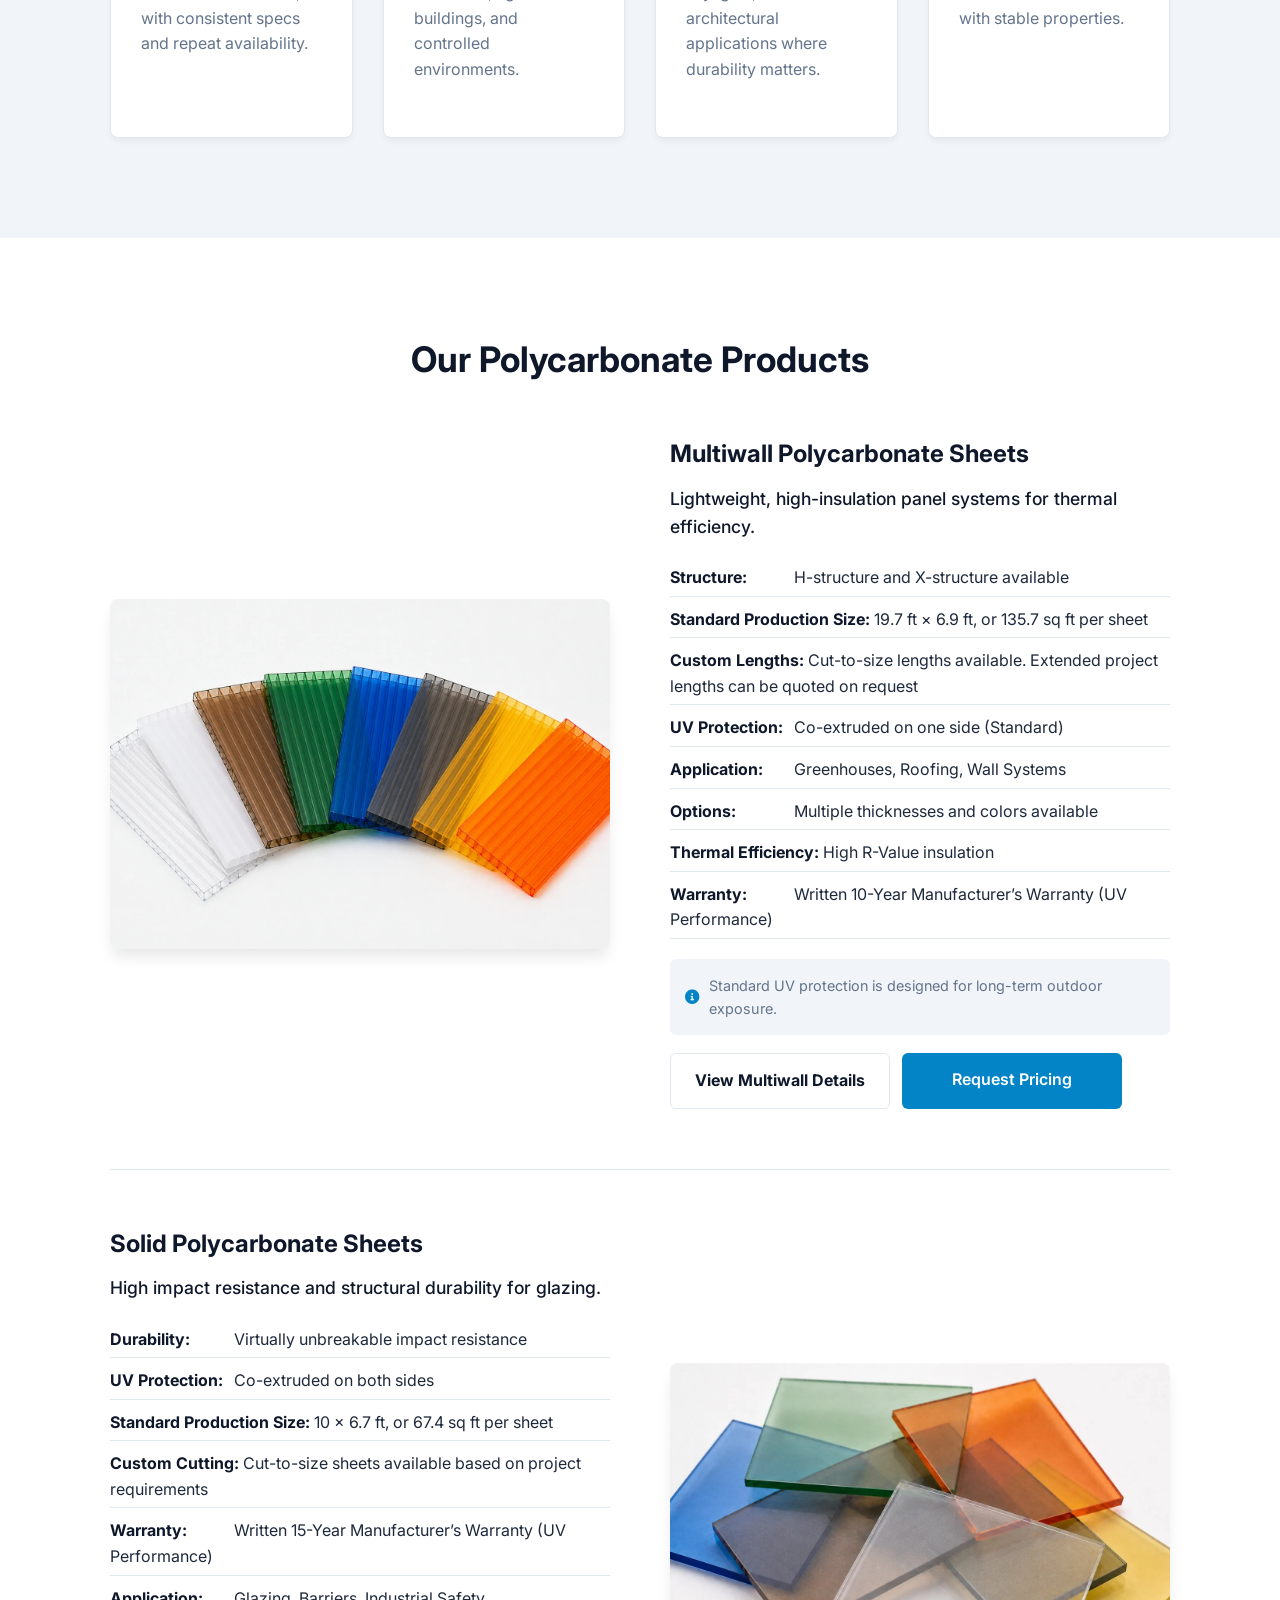
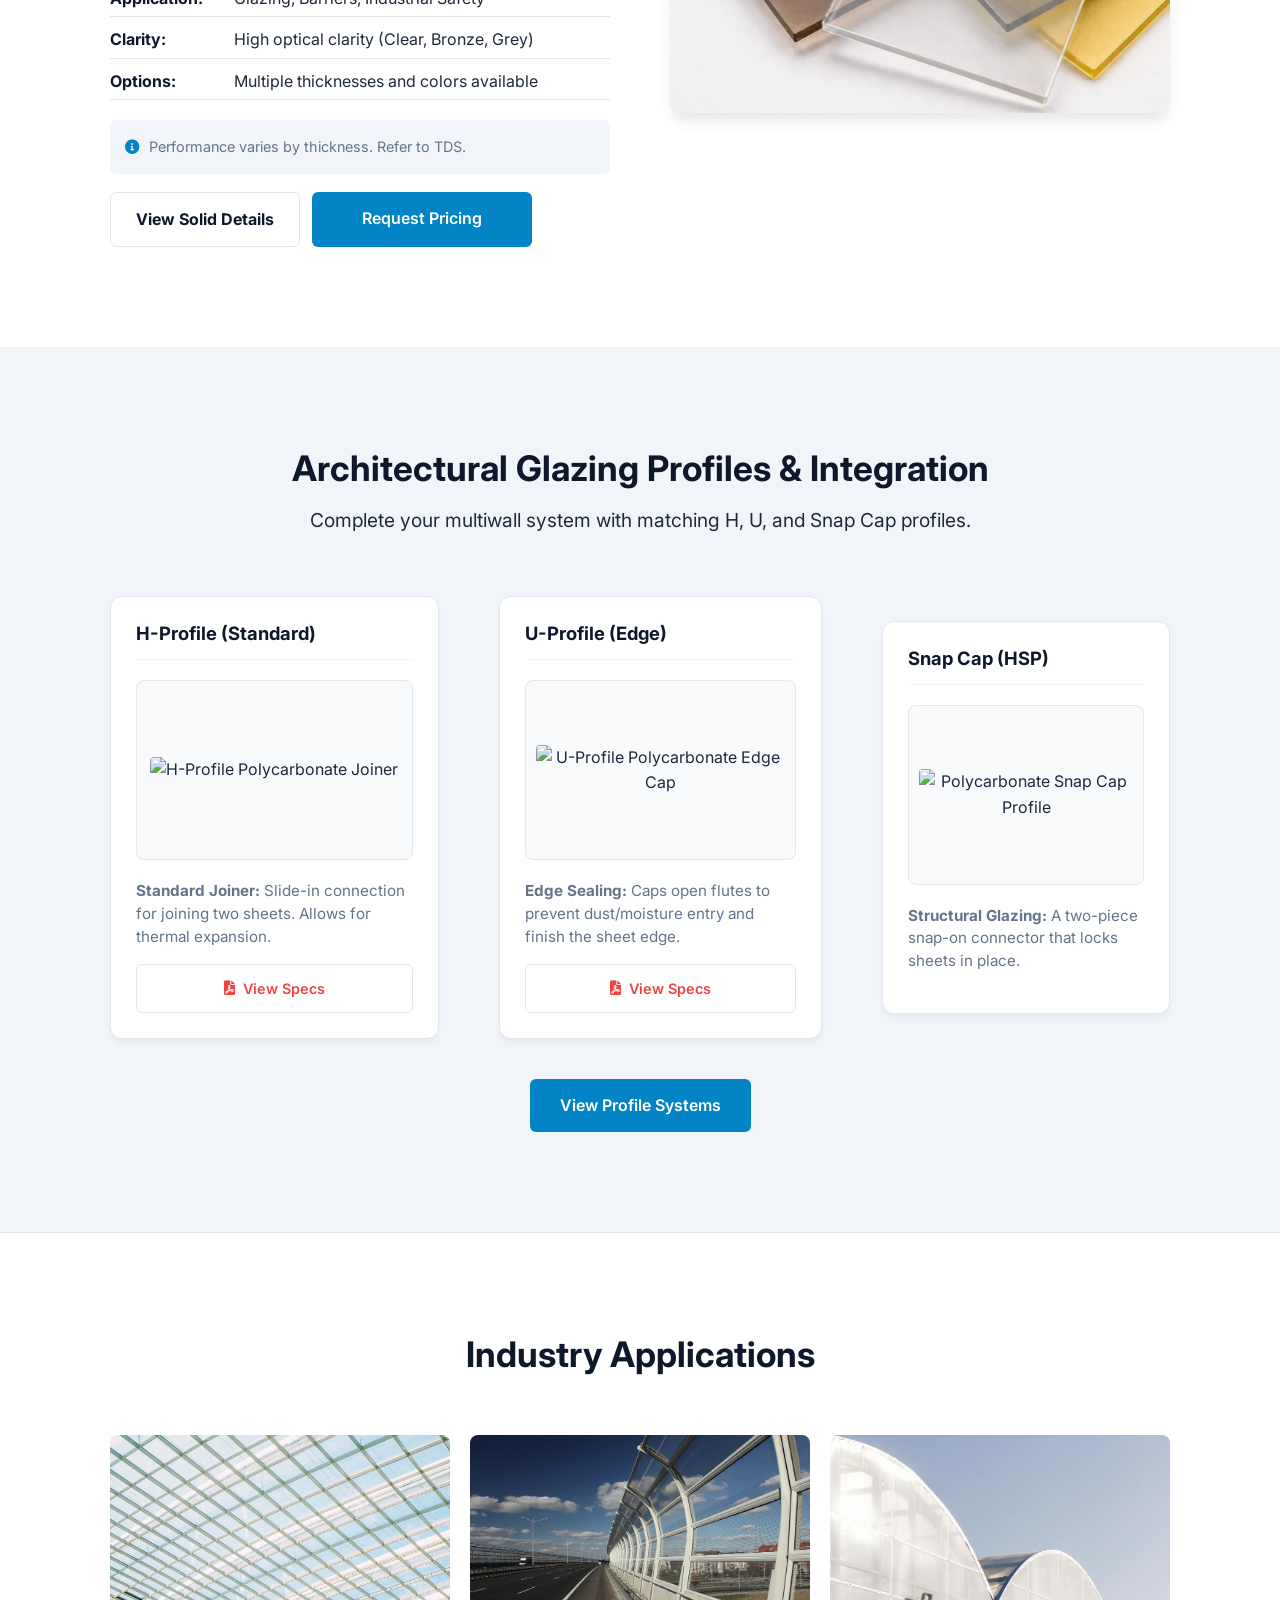
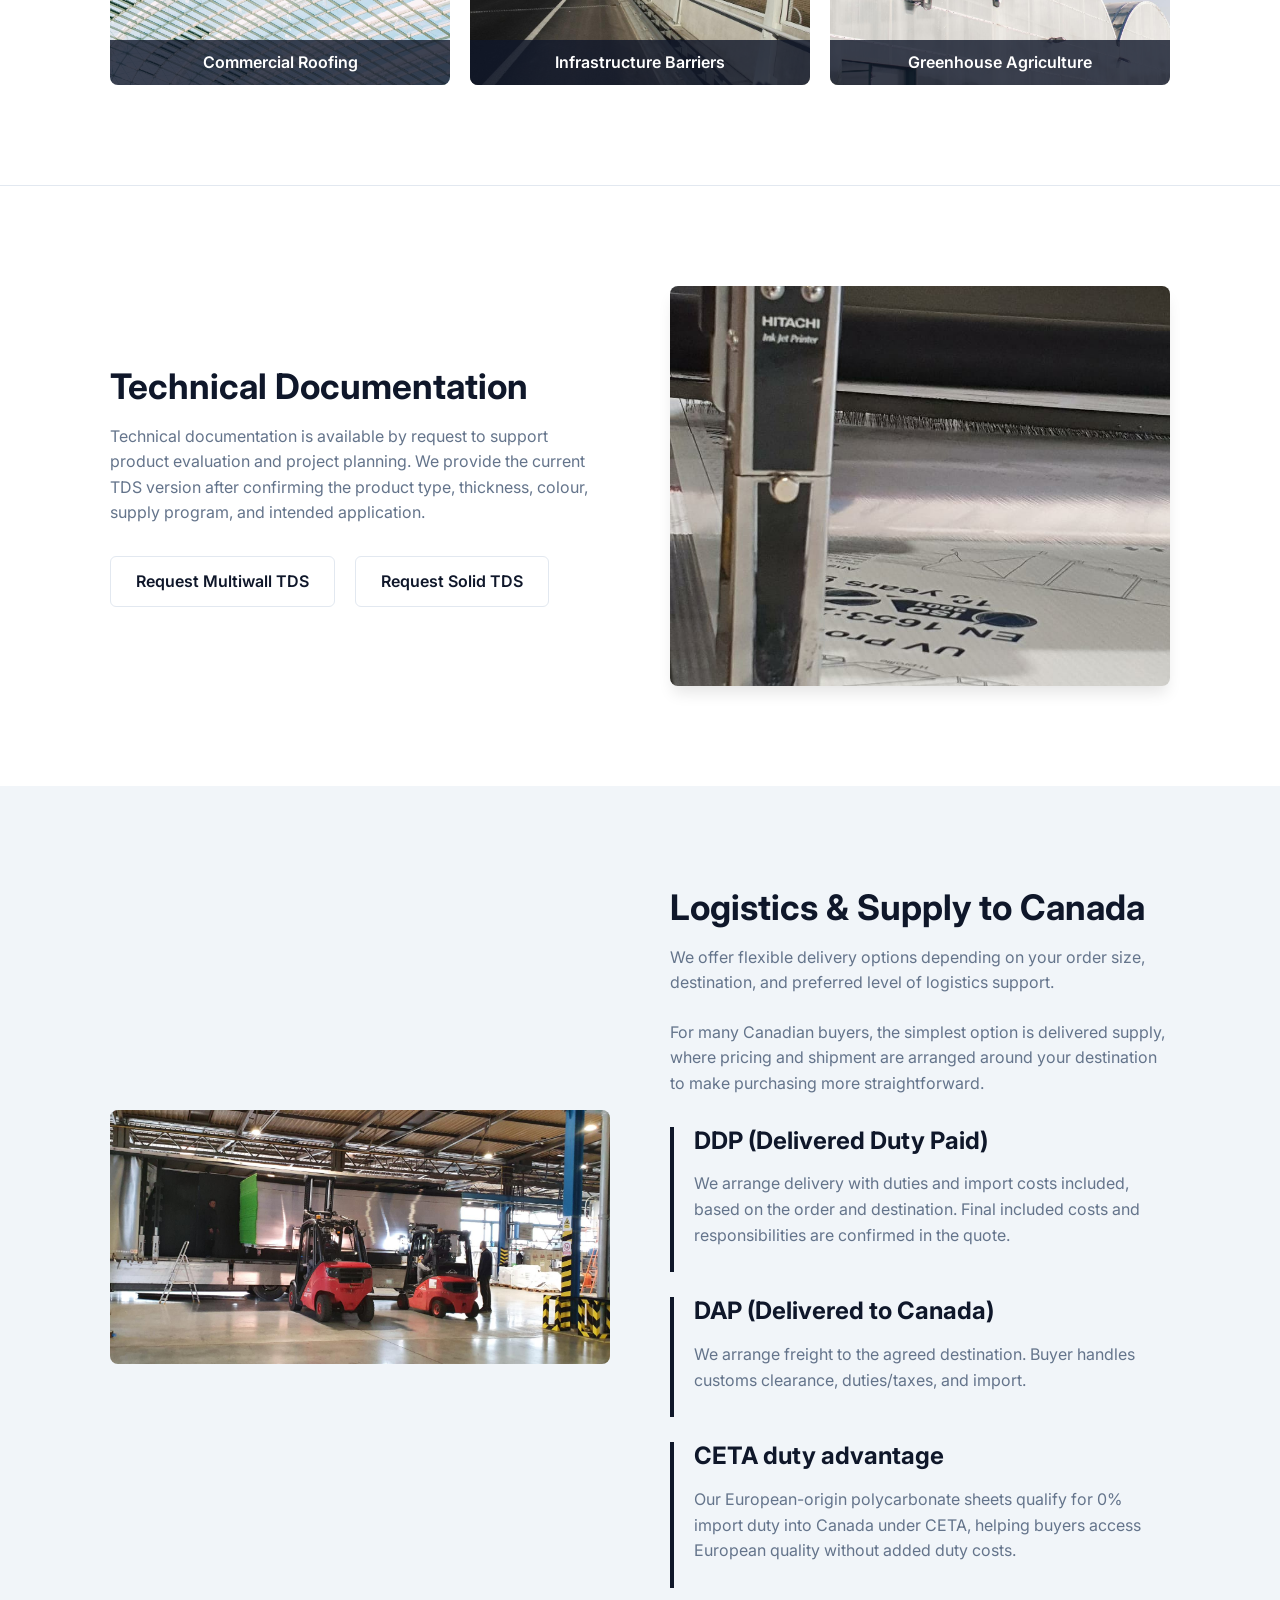
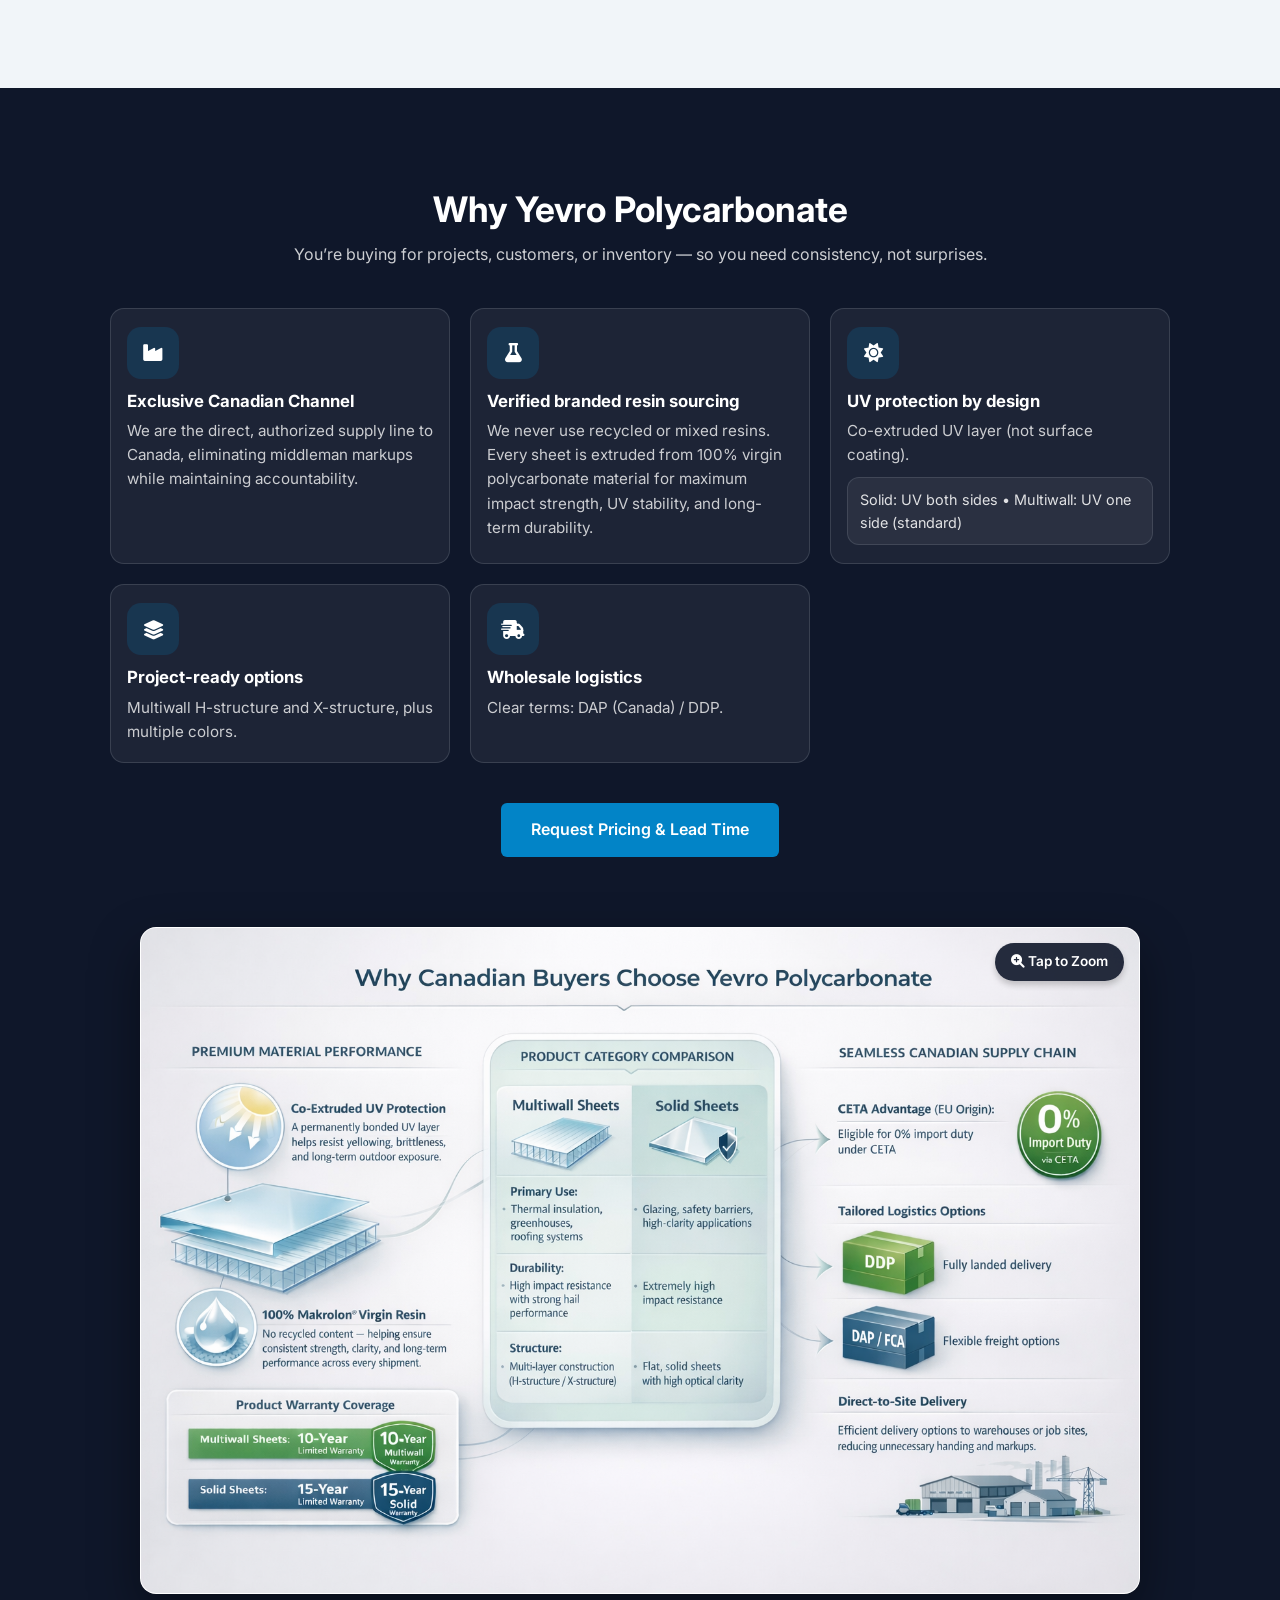
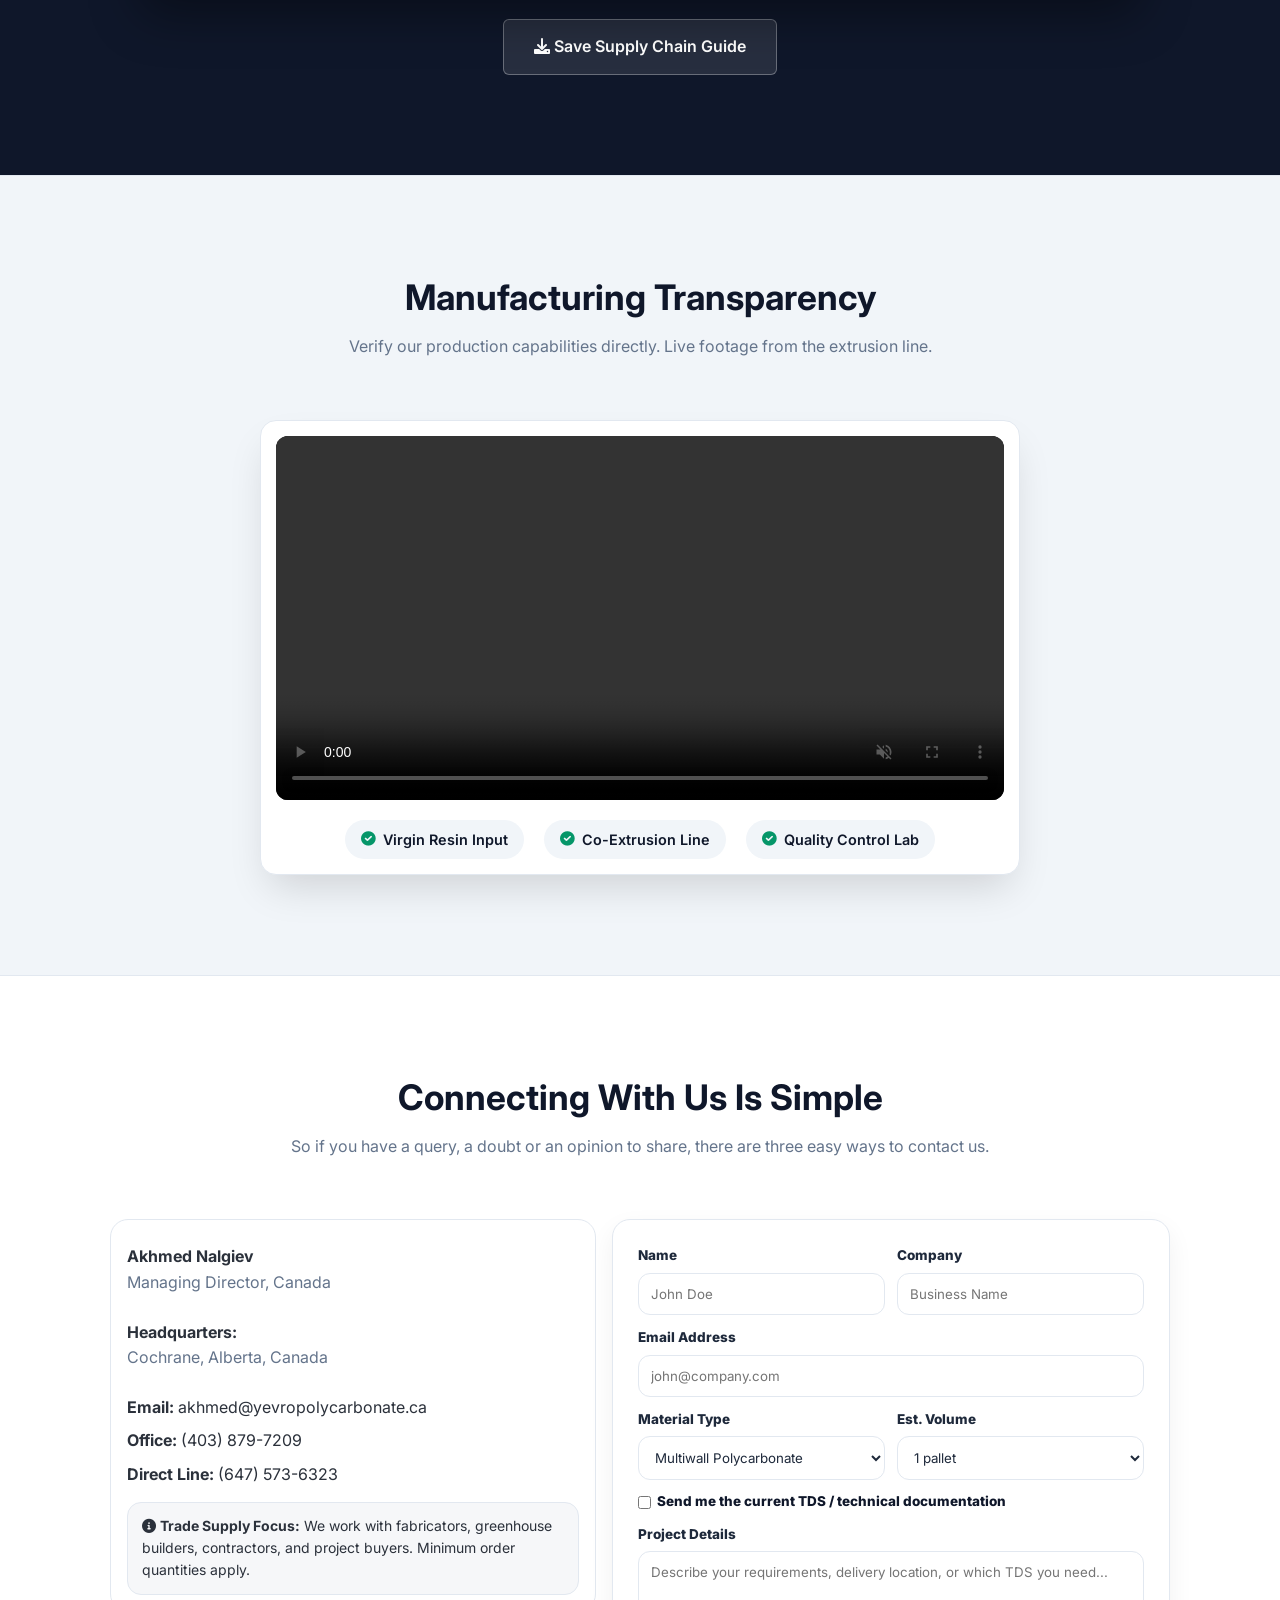
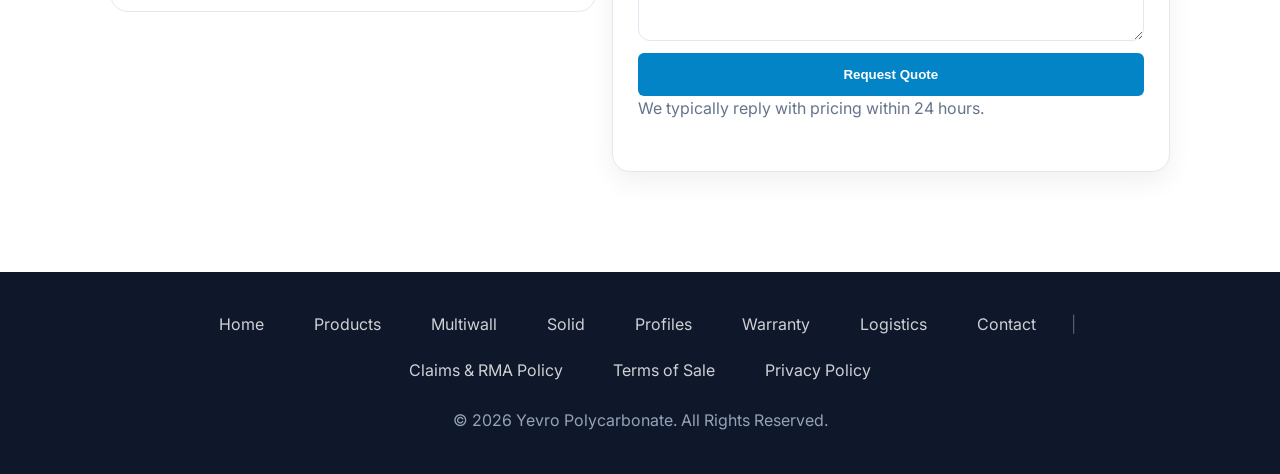
==== commit 6308848c: "Update index.html" ====
--- a/index.html
+++ b/index.html
@@ -81,8 +81,8 @@
             <div class="overlay"></div>
         </div>
         <div class="container hero-content">
-            <h1>European-Made Polycarbonate Sheets Delivered Across Canada</h1>
-            <p class="hero-lead">Premium Multiwall and Solid polycarbonate sheets for fabricators, greenhouse builders, contractors, and commercial projects — with clear specifications, co-extruded UV protection, and delivered-to-site options.</p>
+            <h1>Premium Polycarbonate Sheets Delivered Across Canada</h1>
+            <p class="hero-lead">Premium Multiwall and Solid polycarbonate sheets for fabricators, greenhouse builders, contractors, and commercial projects - with clear specifications, co-extruded UV protection, and delivered-to-site options.</p>
             <a href="#contact" class="btn btn-primary">Request Pricing & Lead Times</a>
         </div>
     </section>
@@ -90,10 +90,10 @@
     <section class="section bg-white border-bottom">
         <div class="container narrow-content text-center">
             <div class="quality-badge">
-                <i class="fas fa-certificate"></i> 100% Makrolon® Resin
+                <i class="fas fa-certificate"></i> Premium Branded Virgin Resin
             </div>
             <h2 class="section-heading">Quality Isn't Optional For Us</h2>
-            <p class="lead-text">We supply sheets manufactured using <strong>100% Covestro Makrolon® polycarbonate resin</strong>, sourced directly from Germany. This direct raw-material standard helps deliver more consistent sheet quality, clarity, UV performance, and long-term reliability for the Canadian market.</p>
+            <p class="lead-text"> Yevro supplies polycarbonate sheets manufactured <strong> with recognized branded 100% virgin polycarbonate resin.</strong> This standard helps deliver more consistent sheet quality, clarity, UV performance, and long-term reliability for the Canadian market.</p>
         </div>
     </section>
 
@@ -148,9 +148,7 @@
                         <li><strong>Application:</strong> Greenhouses, Roofing, Wall Systems</li>
                         <li><strong>Options:</strong> Multiple thicknesses and colors available</li>
                         <li><strong>Thermal Efficiency:</strong> High R-Value insulation</li>
-                        <li><strong>Durability:</strong> High-impact hail resistance</li>
                         <li><strong>Warranty:</strong> Written 10-Year Manufacturer’s Warranty (UV Performance)</li>
-                        <li><strong>Compliance:</strong> SDS and Fire Lab Test Reports available upon request</li>
                     </ul>
                     <div class="tech-note">
                         <i class="fas fa-info-circle"></i> Standard UV protection is designed for long-term outdoor exposure.
@@ -282,7 +280,7 @@
             <div class="row">
                 <div class="col-text">
                     <h2>Technical Documentation</h2>
-                    <p>Technical documentation is available by request to support product evaluation and project planning. We provide the current TDS version after confirming the product type, thickness, colour, and intended application.</p>
+                    <p>Technical documentation is available by request to support product evaluation and project planning. We provide the current TDS version after confirming the product type, thickness, colour, supply program, and intended application.</p>
                    <div class="download-buttons">
     <a href="#contact" class="btn-download">Request Multiwall TDS</a>
     <a href="#contact" class="btn-download">Request Solid TDS</a>
@@ -312,10 +310,6 @@
                             <p>We arrange freight to the agreed destination. Buyer handles customs clearance, duties/taxes, and import.</p>
                         </div>
                         <div class="term-item">
-                            <h3>FCA (Free Carrier)</h3>
-                            <p>You arrange main freight and import. We deliver goods to the agreed carrier at origin with export docs.</p>
-                        </div>
-                        <div class="term-item">
                             <h3>CETA duty advantage</h3>
                             <p>Our European-origin polycarbonate sheets qualify for 0% import duty into Canada under CETA, helping buyers access European quality without added duty costs.</p>
                         </div>
@@ -342,8 +336,8 @@
                 </div>
                 <div class="why-point">
                     <div class="why-ico"><i class="fas fa-flask"></i></div>
-                    <h3>Direct German raw material sourcing</h3>
-                    <p>We never use recycled or mixed resins. Every sheet is extruded from pure Covestro Makrolon material for maximum impact and UV stability.</p>
+                    <h3>Verified branded resin sourcing</h3>
+                    <p>We never use recycled or mixed resins. Every sheet is extruded from 100% virgin polycarbonate material for maximum impact strength, UV stability, and long-term durability.</p>
                 </div>
                 <div class="why-point">
                     <div class="why-ico"><i class="fas fa-sun"></i></div>
@@ -360,7 +354,7 @@
                 <div class="why-point">
                     <div class="why-ico"><i class="fas fa-shipping-fast"></i></div>
                     <h3>Wholesale logistics</h3>
-                    <p>Clear terms: FCA / DAP (Canada) / DDP. </p>
+                    <p>Clear terms: DAP (Canada) / DDP. </p>
                 </div>
             </div>
             <div style="display: flex; justify-content: center; margin-bottom: 70px;">
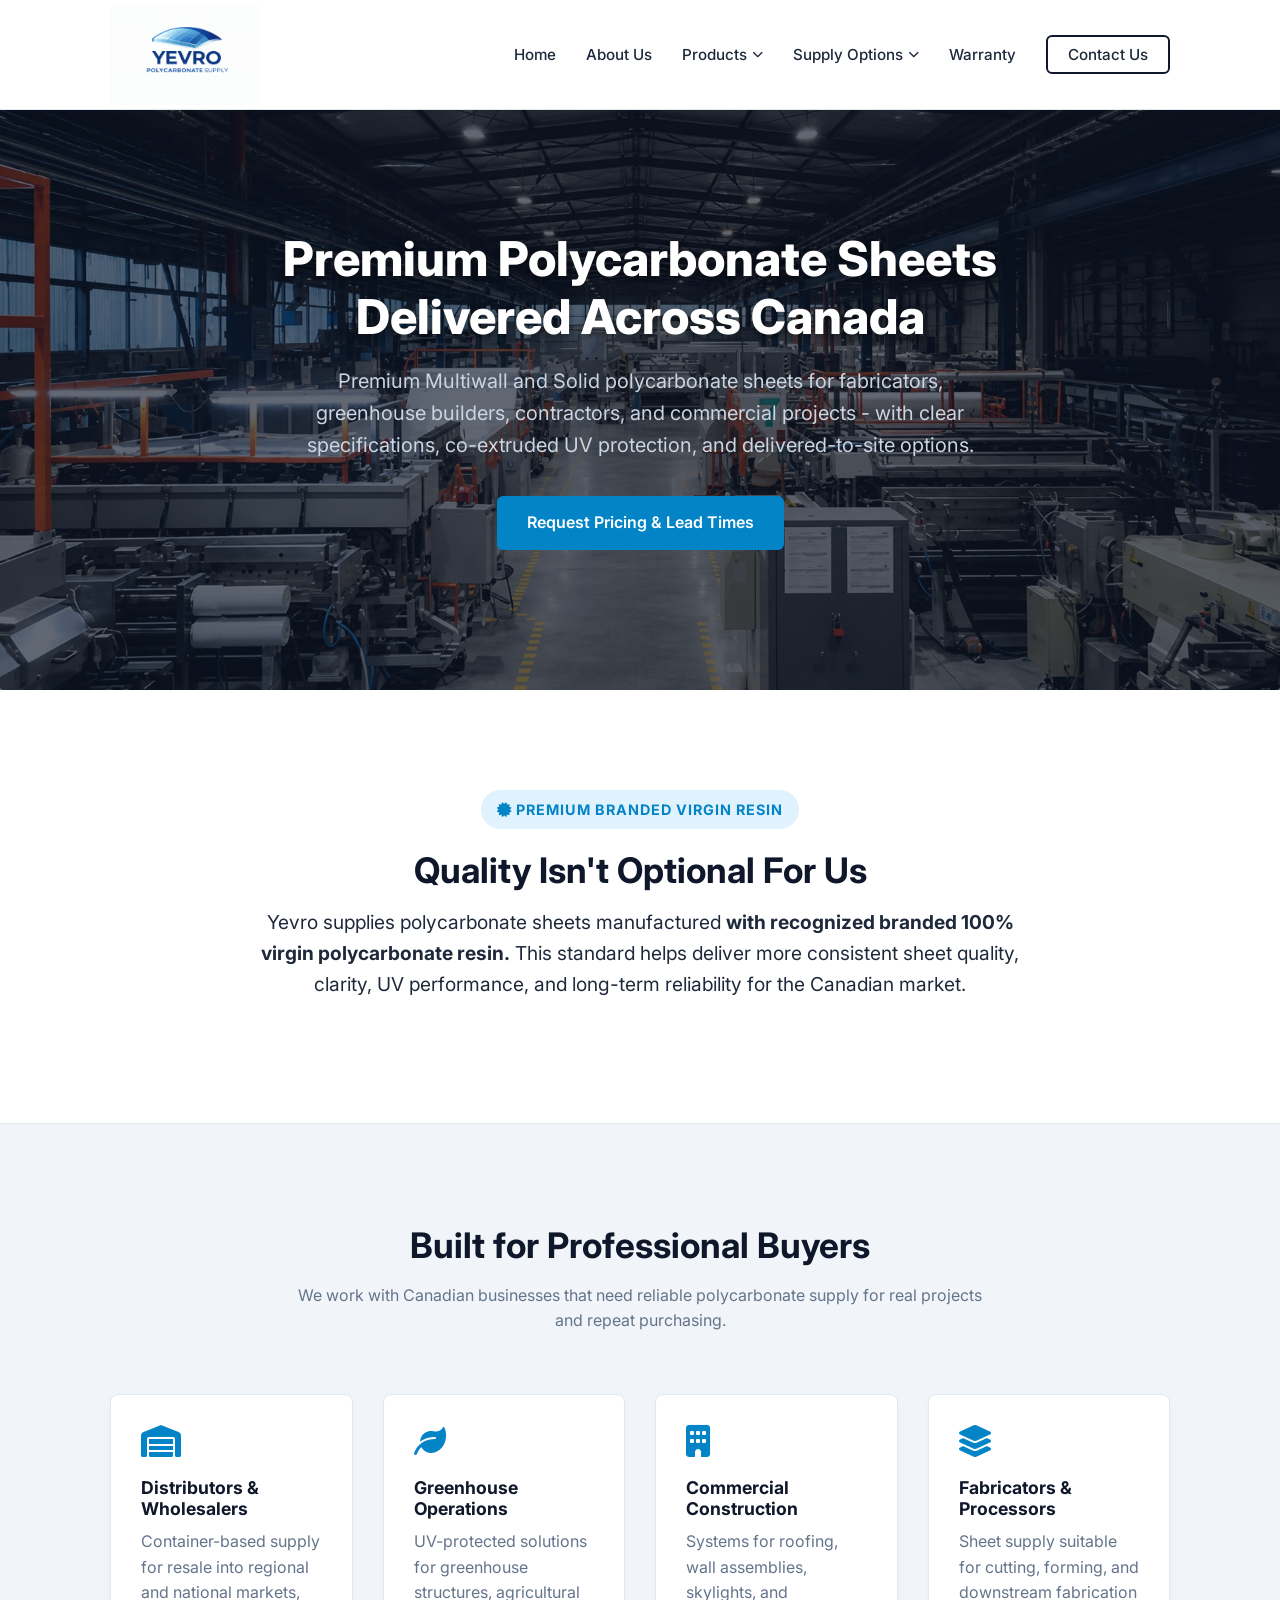
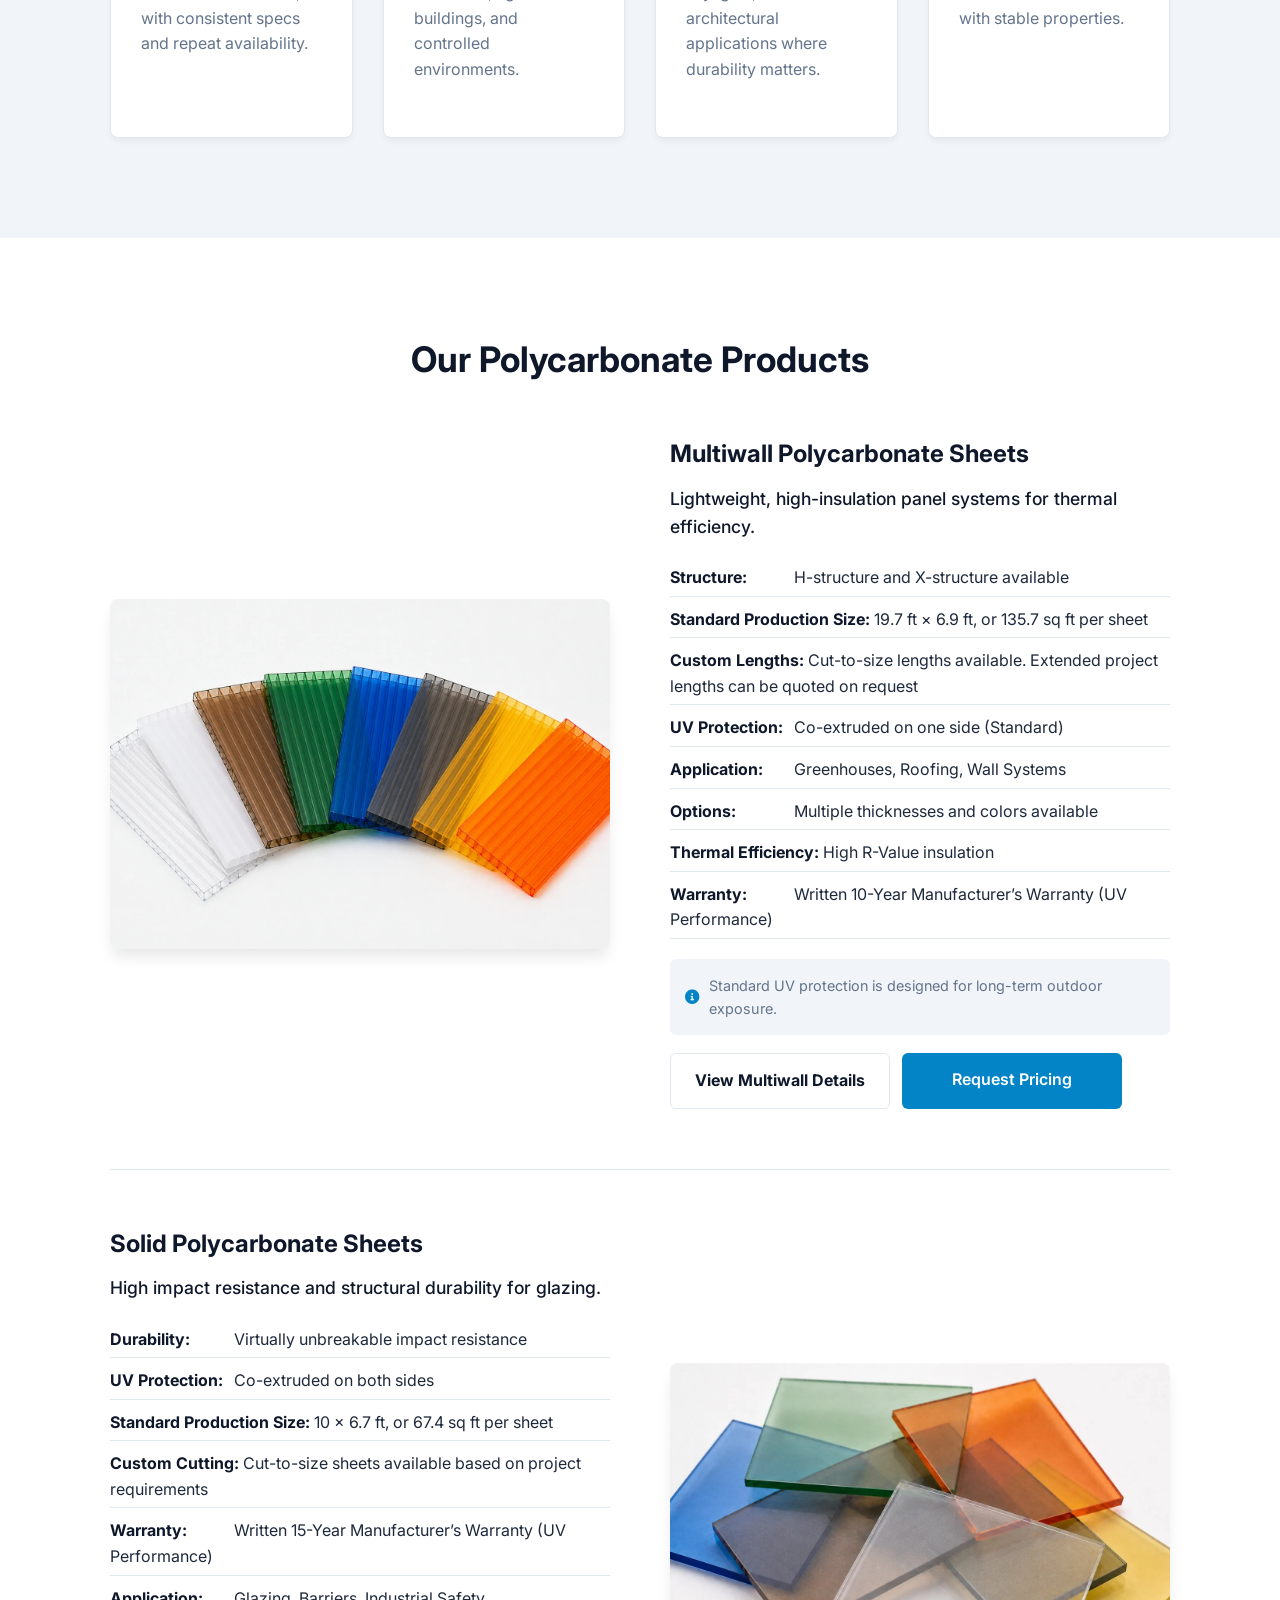
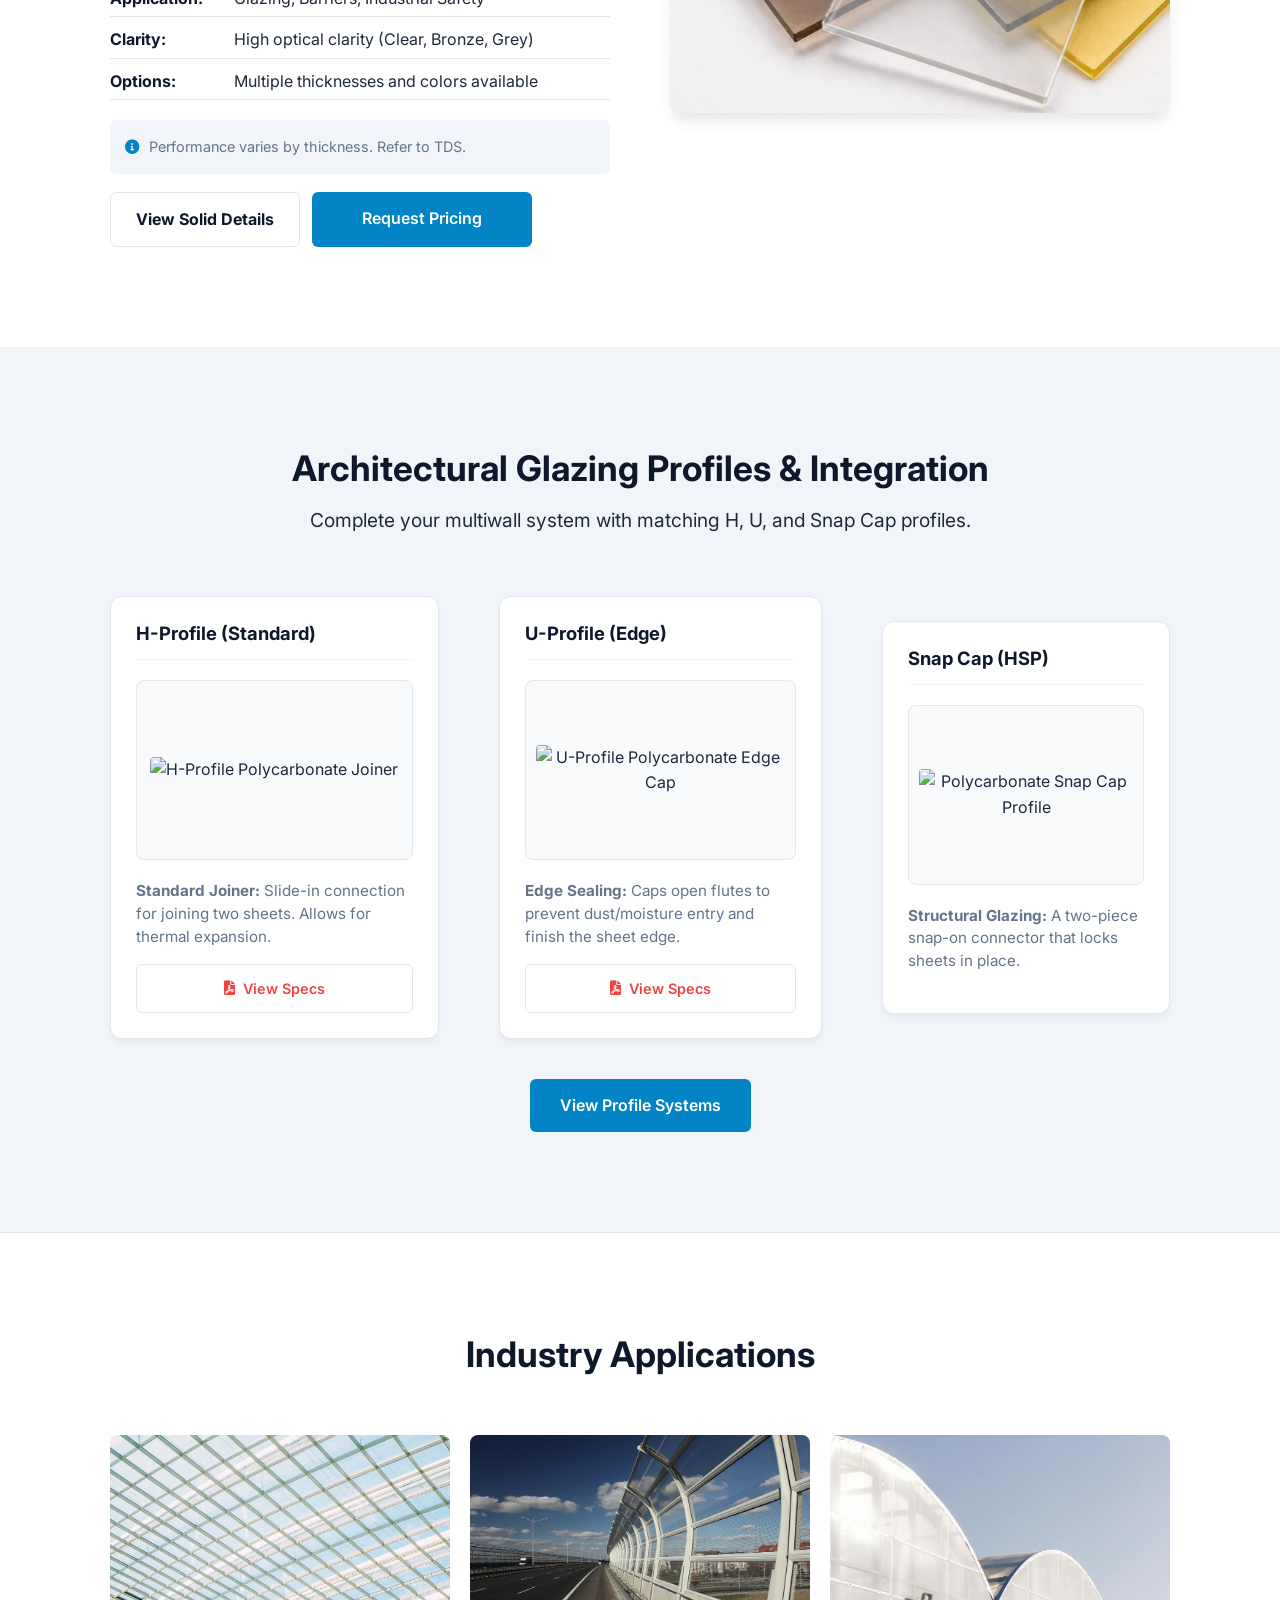
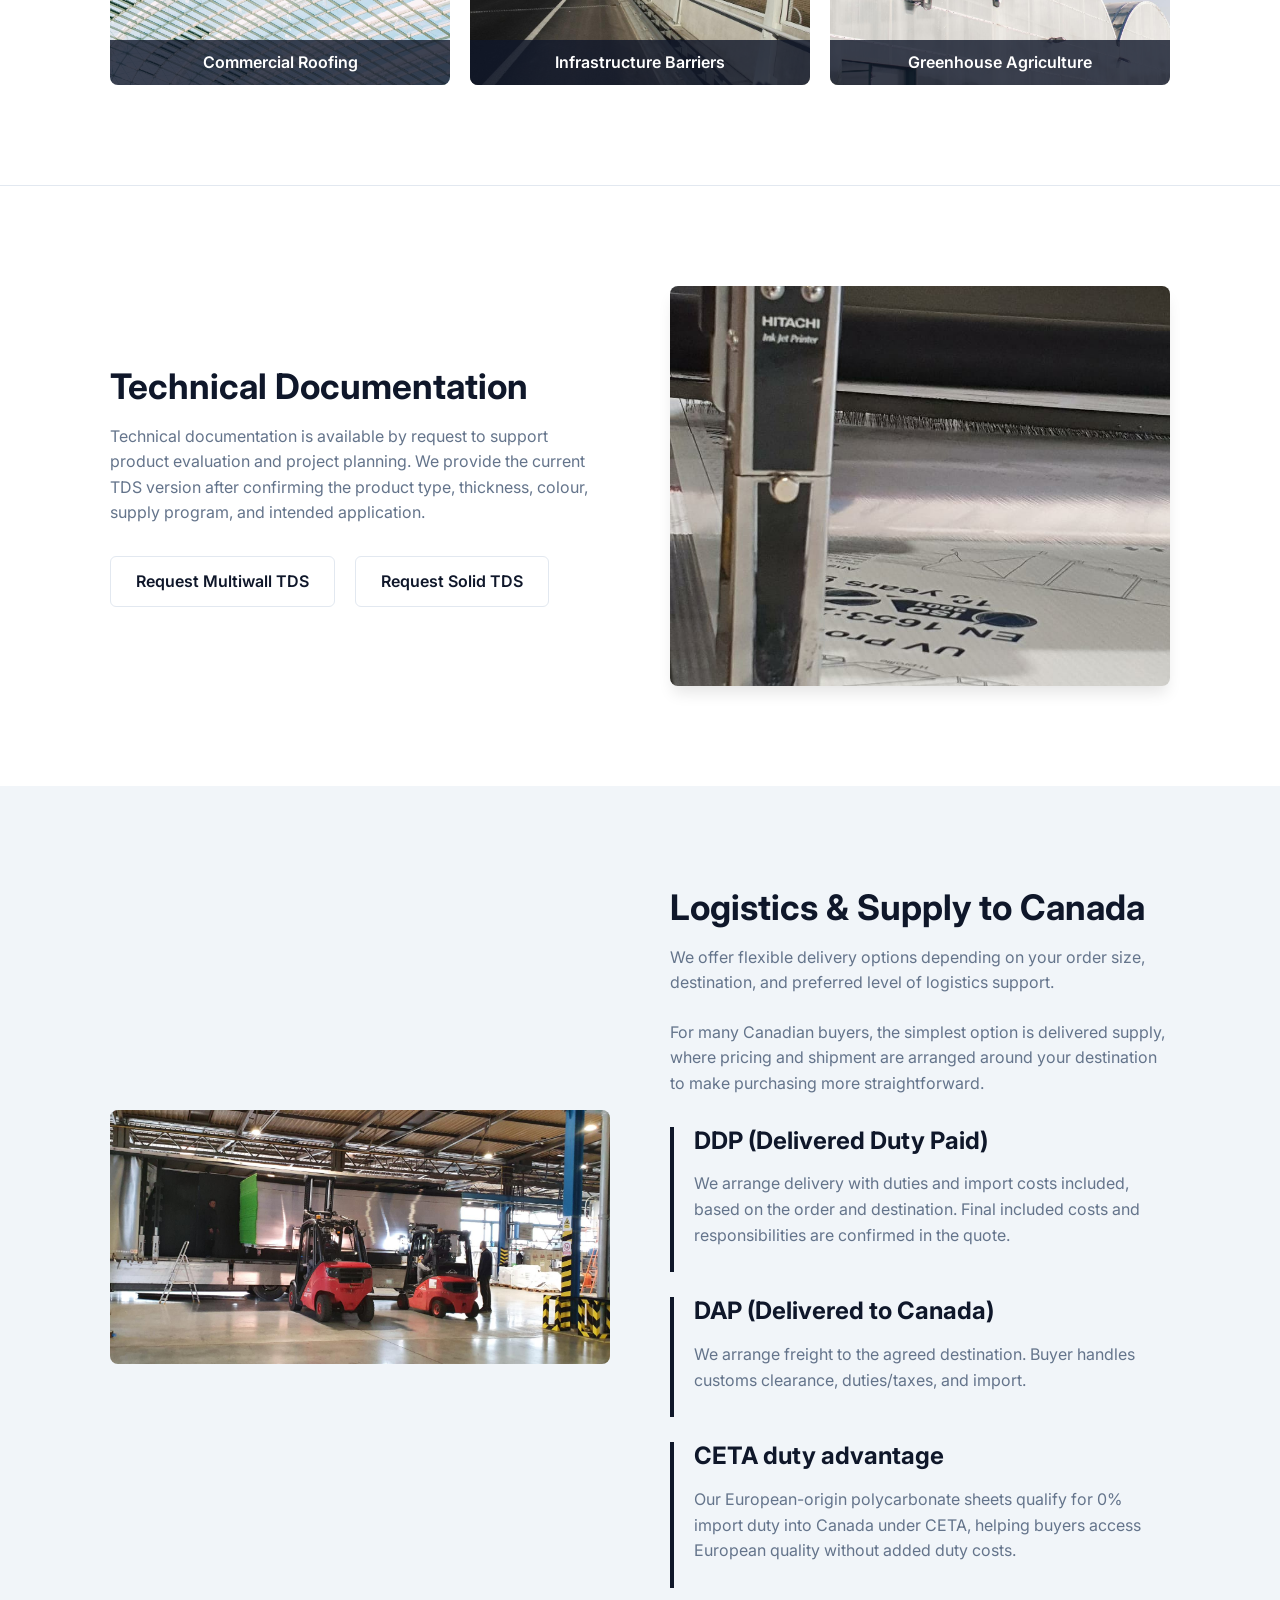
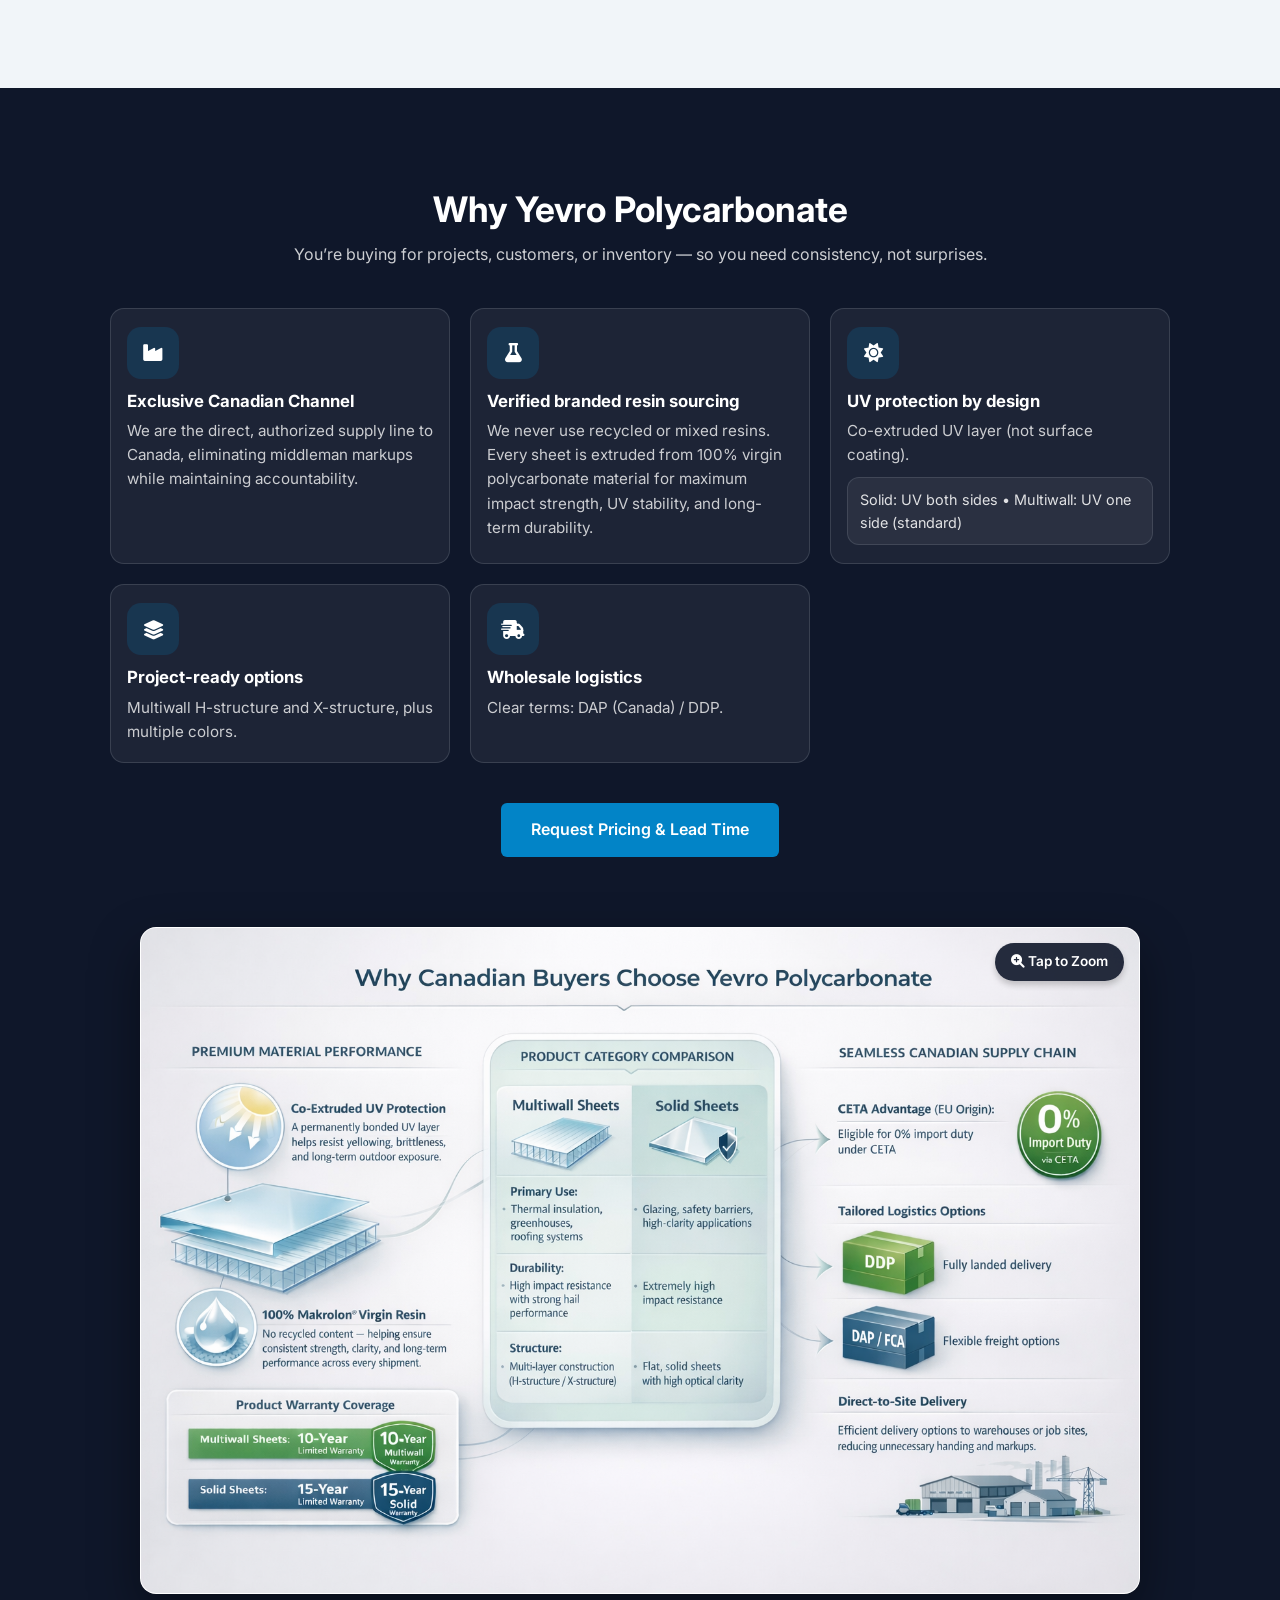
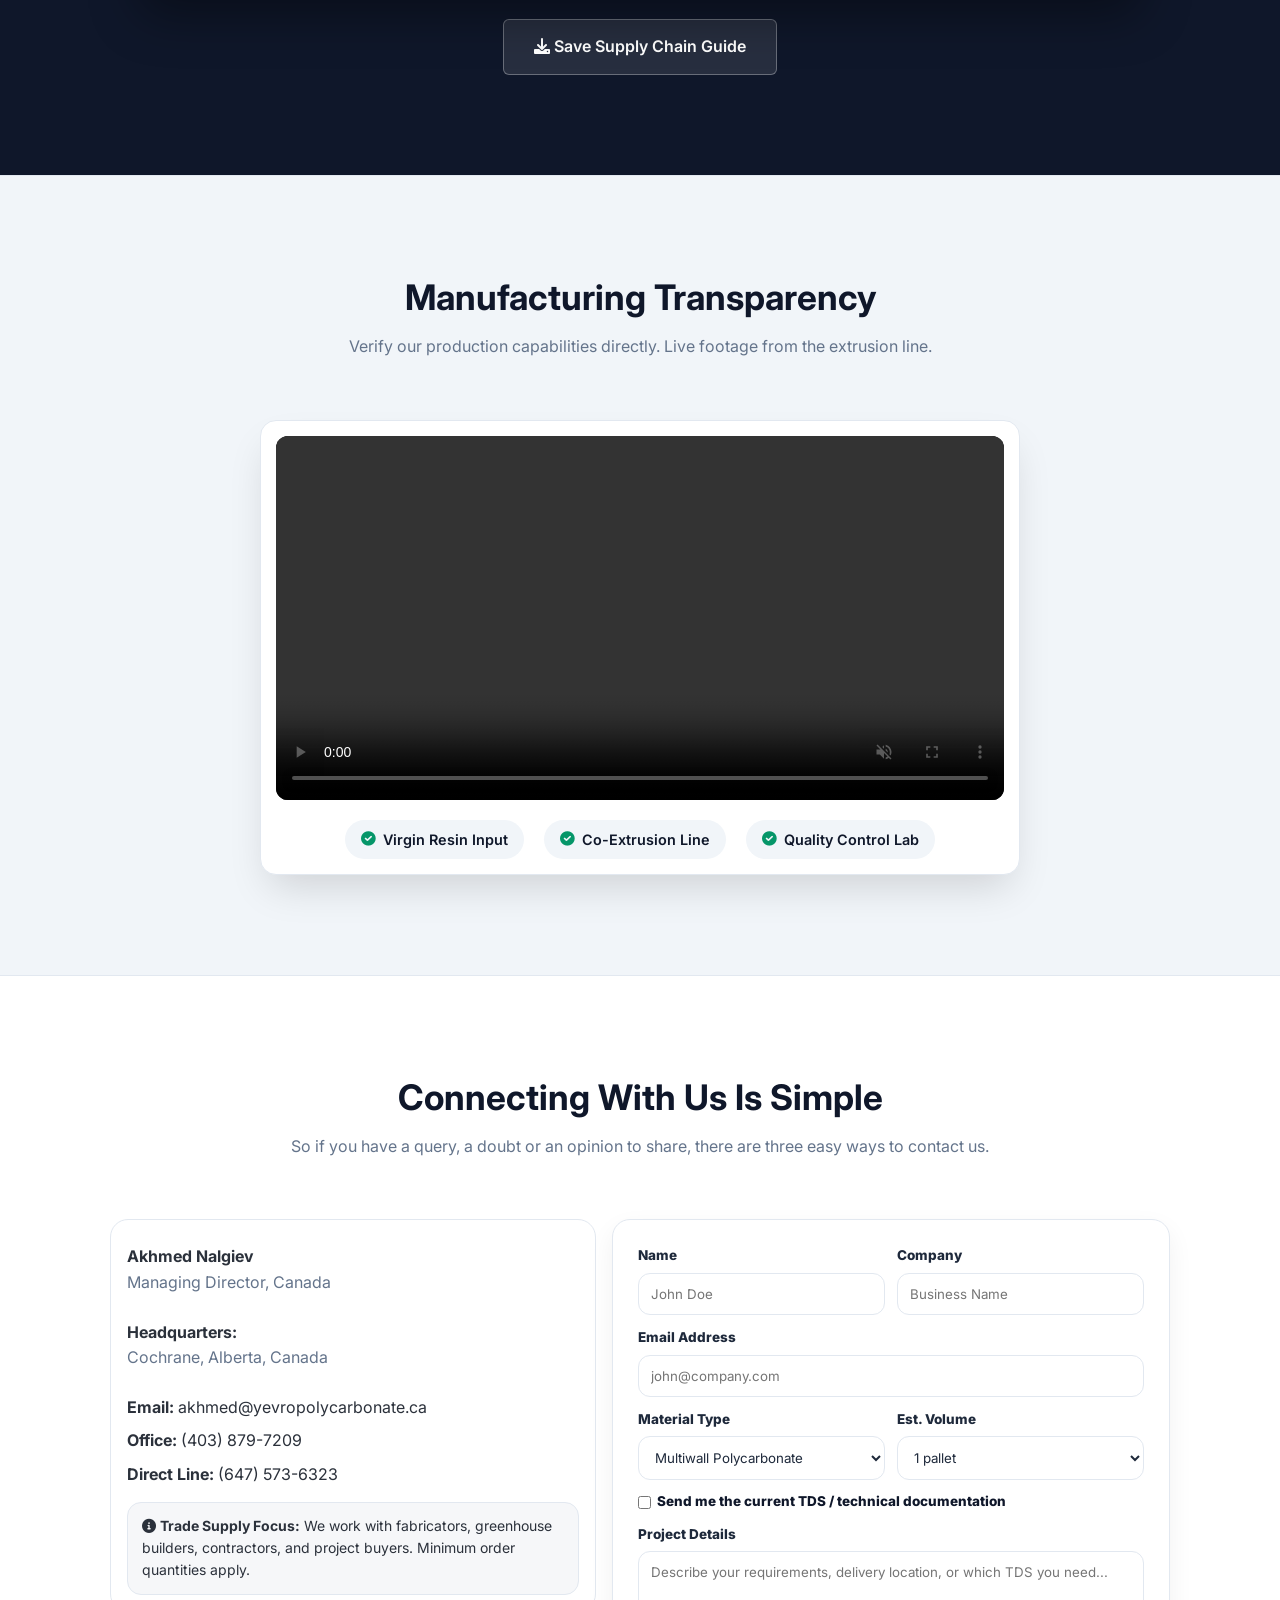
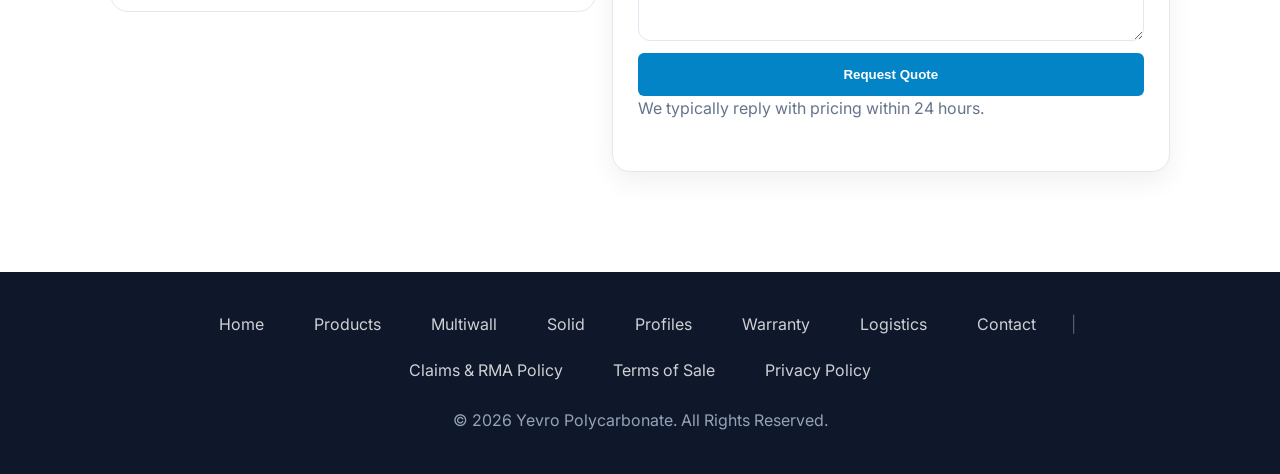
==== commit bb731ce2: "Update index.html" ====
--- a/index.html
+++ b/index.html
@@ -54,24 +54,32 @@
             <div class="mobile-toggle">
                 <i class="fas fa-bars"></i>
             </div>
-           <nav class="nav-menu">
-                <ul>
-                    <li><a href="/">Home</a></li>
-                    <li><a href="/about">About Us</a></li>
-                    <li class="nav-dropdown">
-                        <a href="/#products" class="nav-dropdown-link">Products <i class="fas fa-chevron-down"></i></a>
-                        <ul class="dropdown-menu">
-                            <li><a href="/multiwall">Multiwall Polycarbonate</a></li>
-                            <li><a href="/solid-polycarbonate">Solid Polycarbonate</a></li>
-                            <li><a href="/polycarbonate-profiles">Profiles & Accessories</a></li>
-                        </ul>
-                    </li>
-                    <li><a href="/#accessories">Systems</a></li>
-                    <li><a href="/warranty">Warranty</a></li>
-                    <li><a href="/#logistics">Logistics</a></li>
-                    <li><a href="/#contact" class="btn-nav">Contact Us</a></li>
-                </ul>
-            </nav>
+          <nav class="nav-menu">
+    <ul>
+        <li><a href="/">Home</a></li>
+        <li><a href="/about">About Us</a></li>
+
+        <li class="nav-dropdown">
+            <a href="/#products" class="nav-dropdown-link">Products <i class="fas fa-chevron-down"></i></a>
+            <ul class="dropdown-menu">
+                <li><a href="/multiwall">Multiwall Polycarbonate</a></li>
+                <li><a href="/solid-polycarbonate">Solid Polycarbonate</a></li>
+                <li><a href="/polycarbonate-profiles">Profiles & Accessories</a></li>
+            </ul>
+        </li>
+
+        <li class="nav-dropdown">
+            <a href="/#logistics" class="nav-dropdown-link">Supply Options <i class="fas fa-chevron-down"></i></a>
+            <ul class="dropdown-menu">
+                <li><a href="/#logistics">Logistics & Delivery</a></li>
+                <li><a href="/container-program">Container Program</a></li>
+            </ul>
+        </li>
+
+        <li><a href="/warranty">Warranty</a></li>
+        <li><a href="/#contact" class="btn-nav">Contact Us</a></li>
+    </ul>
+</nav>
         </div>
     </header>
 
